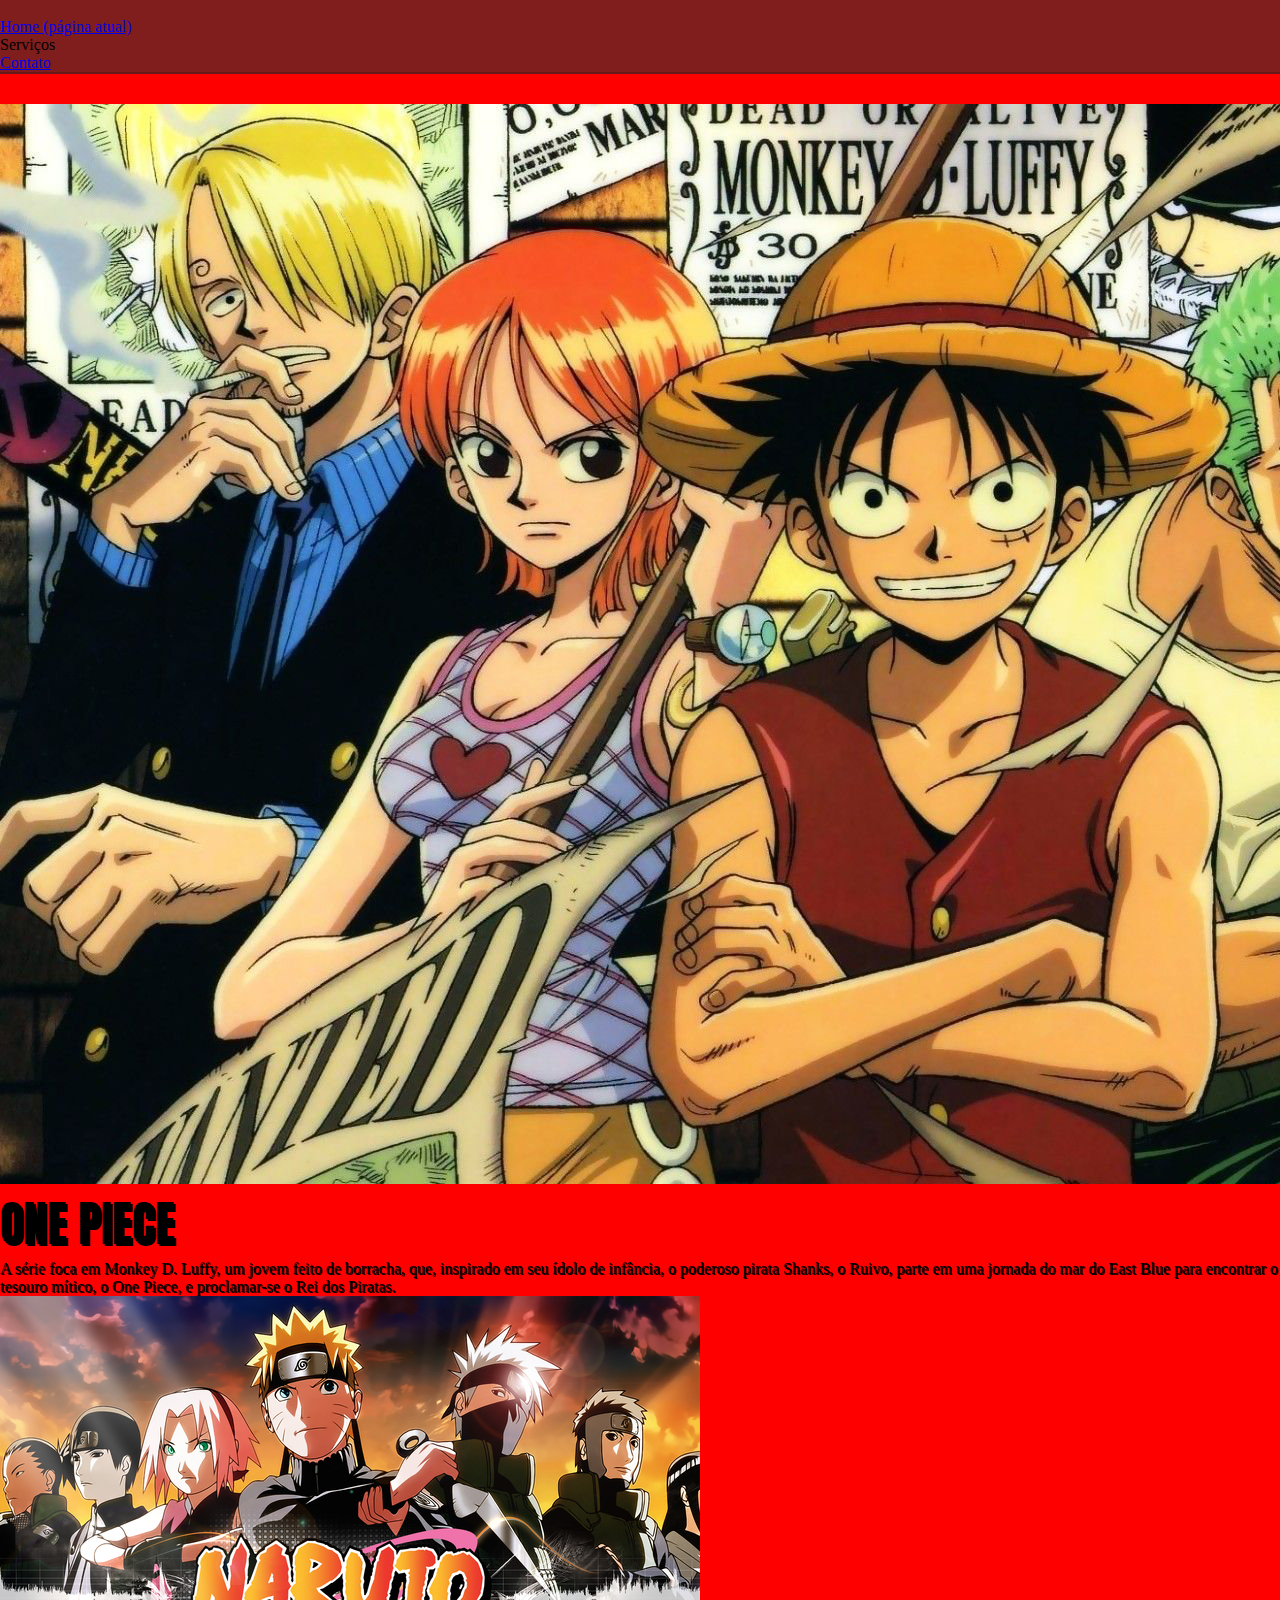
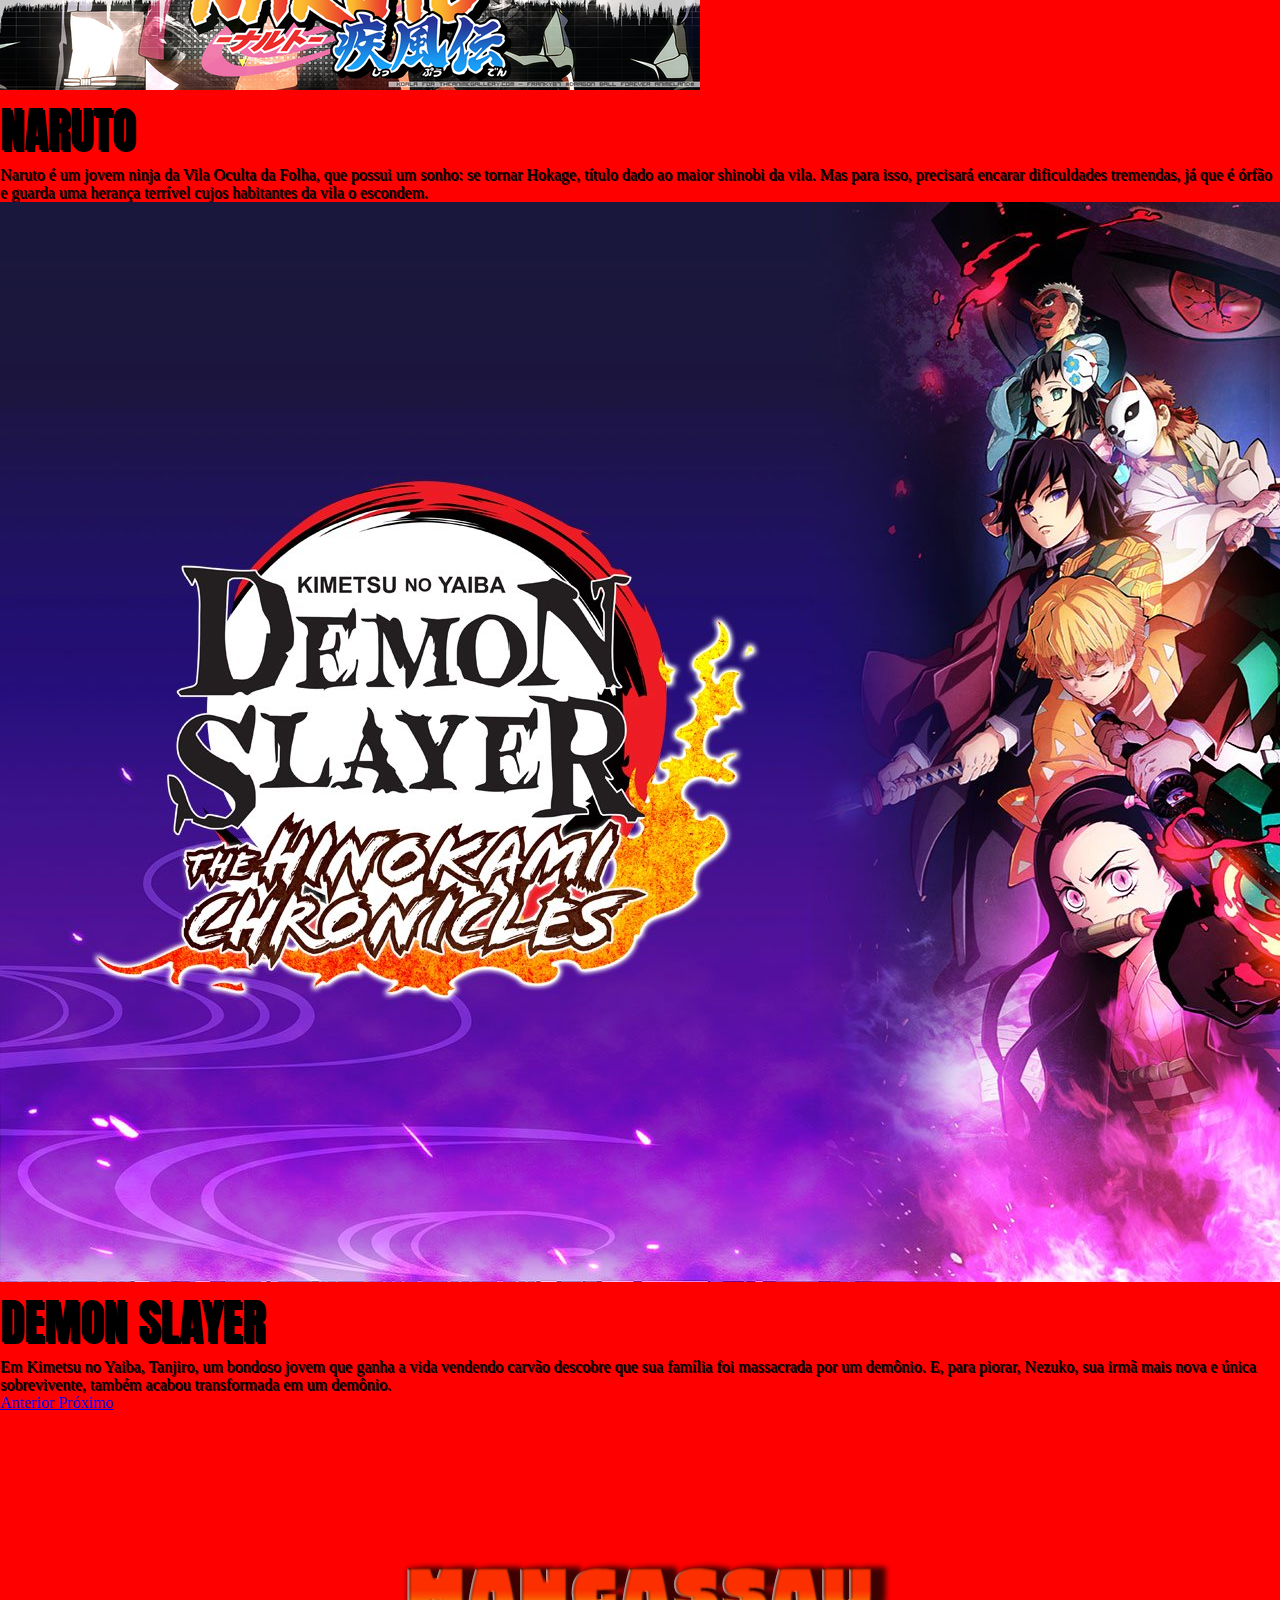
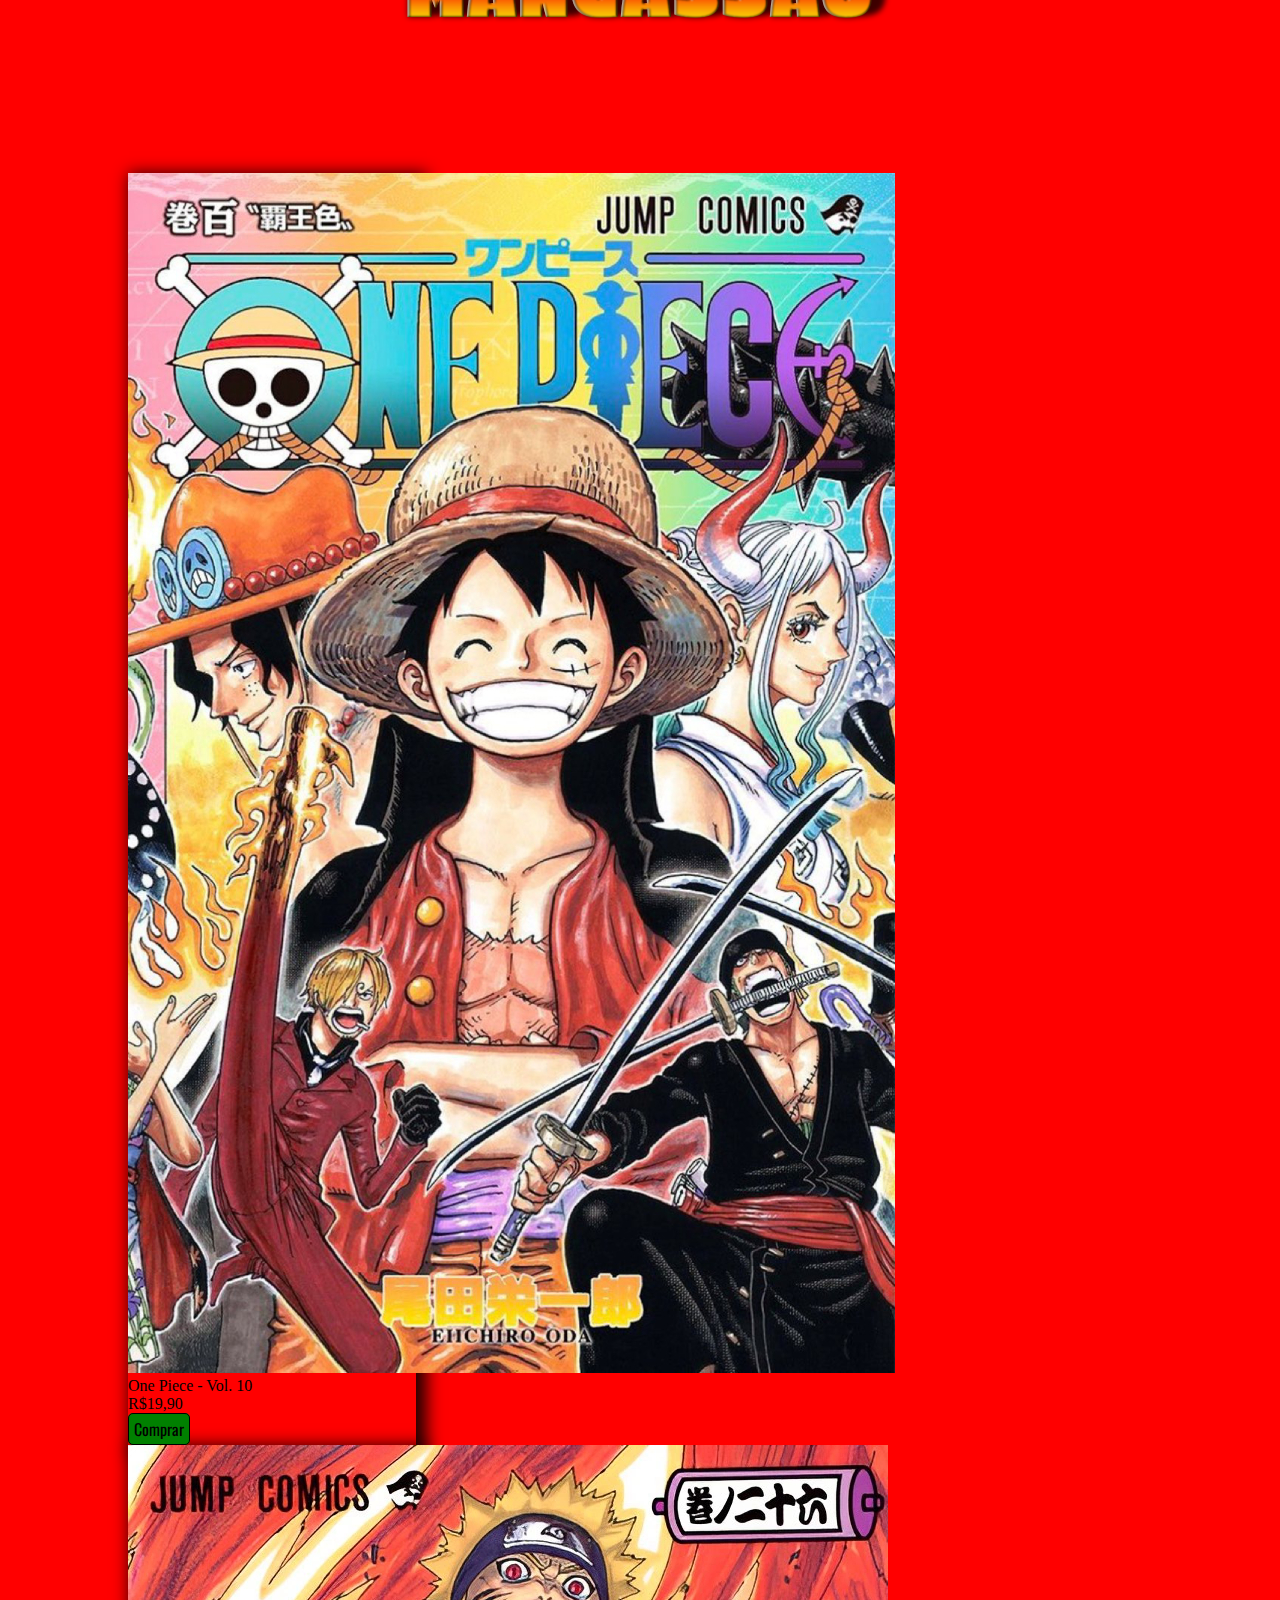
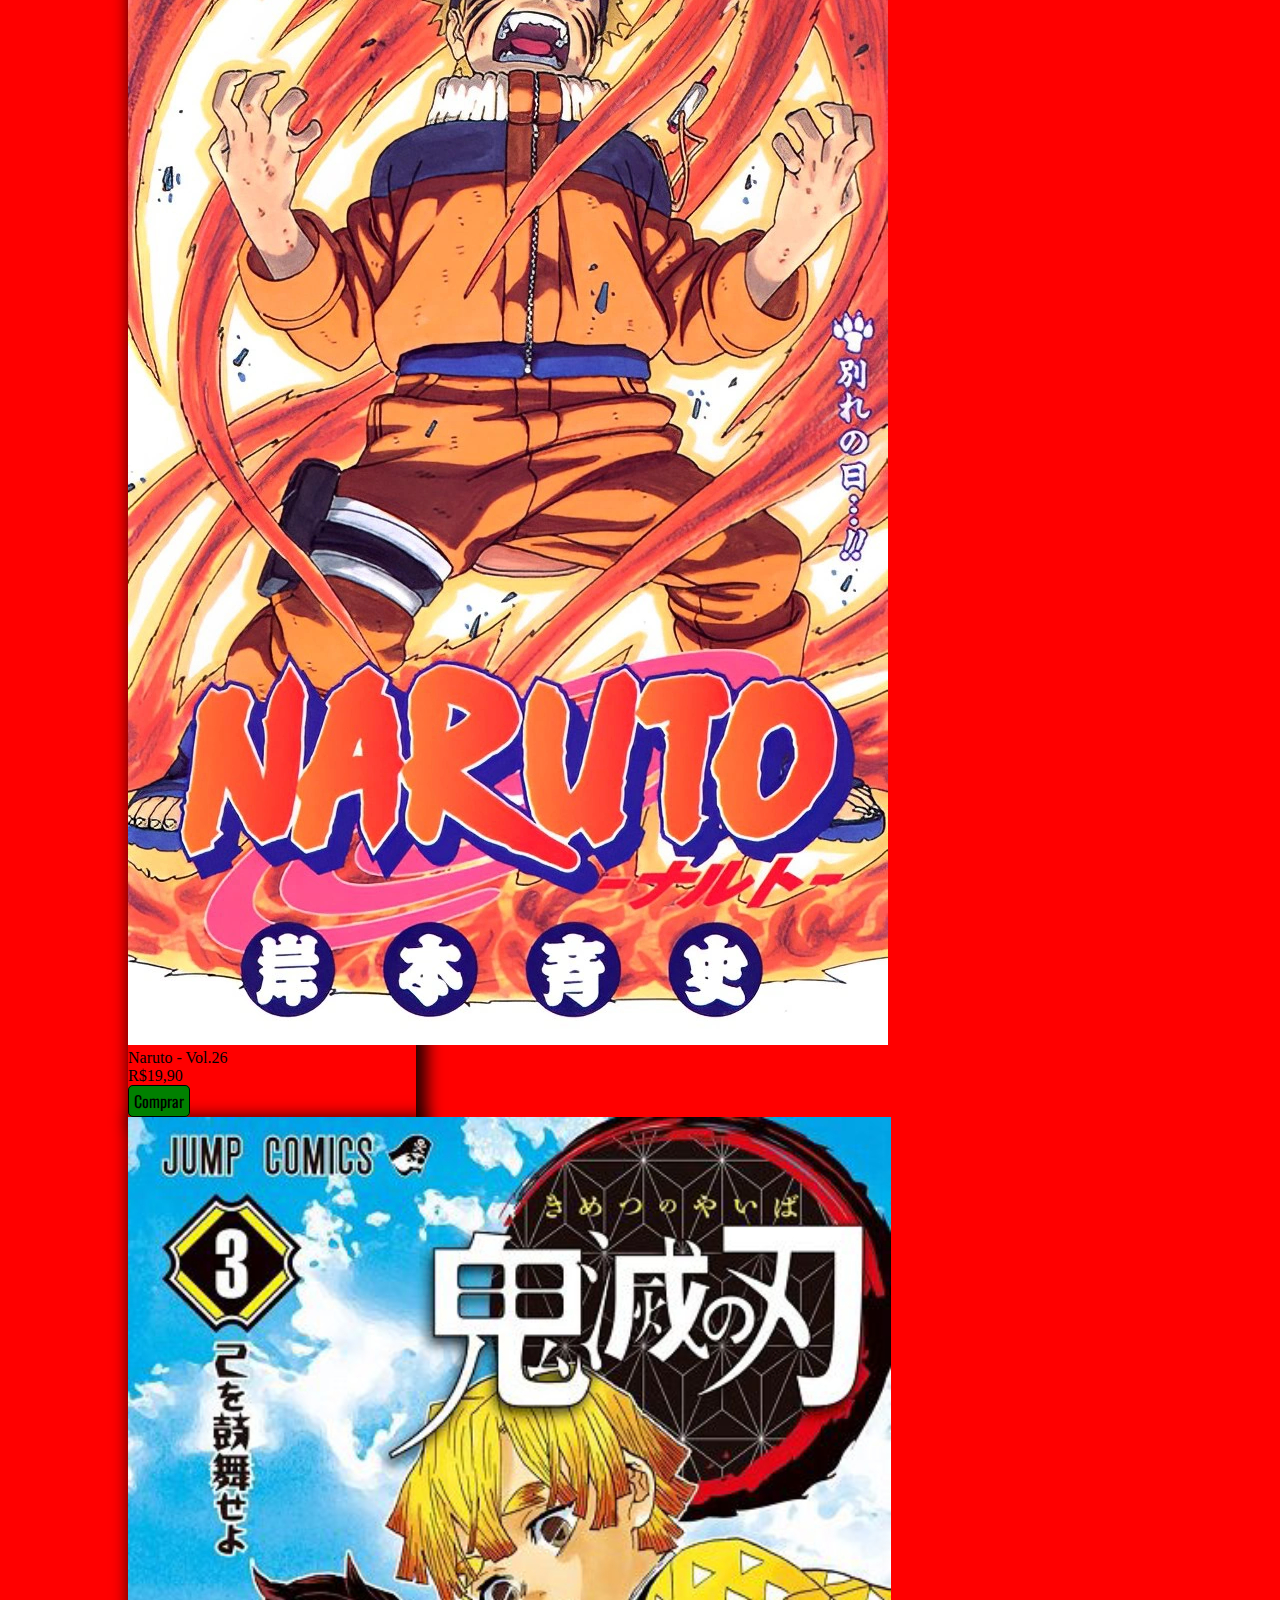
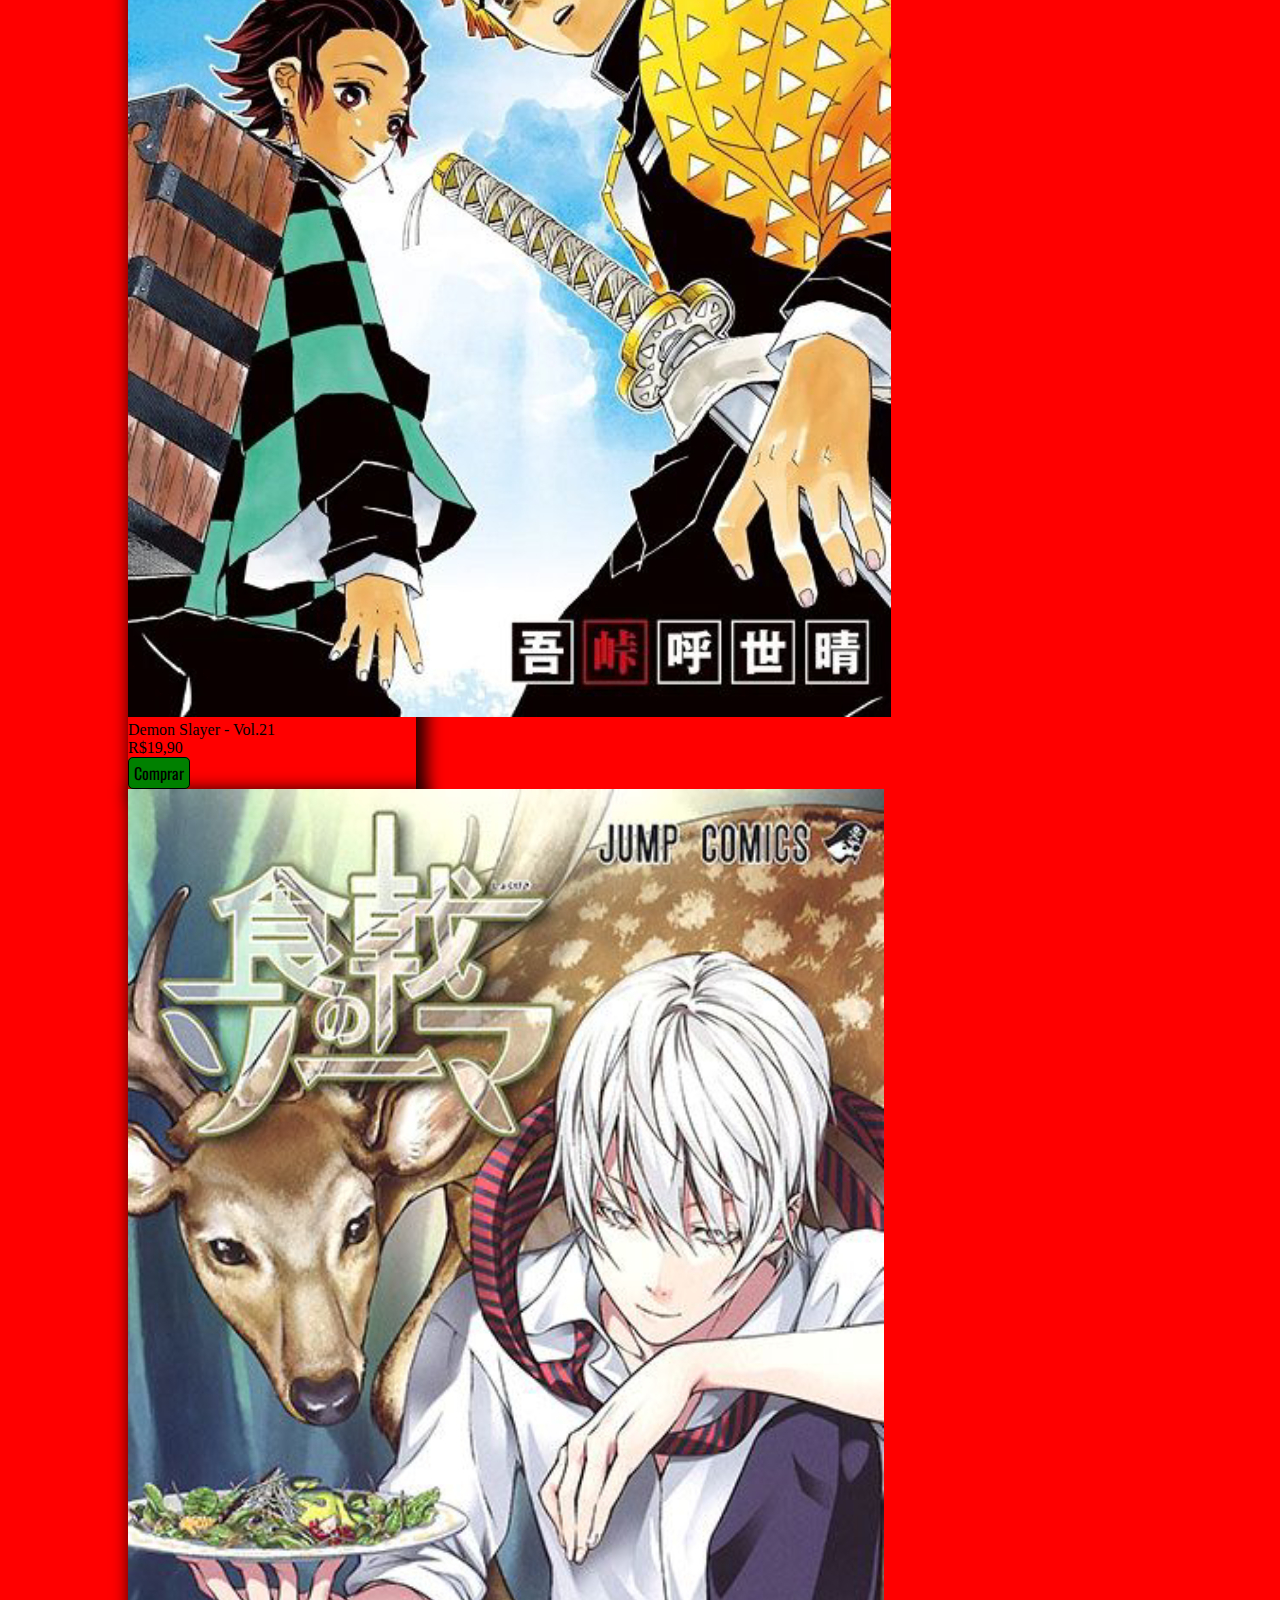
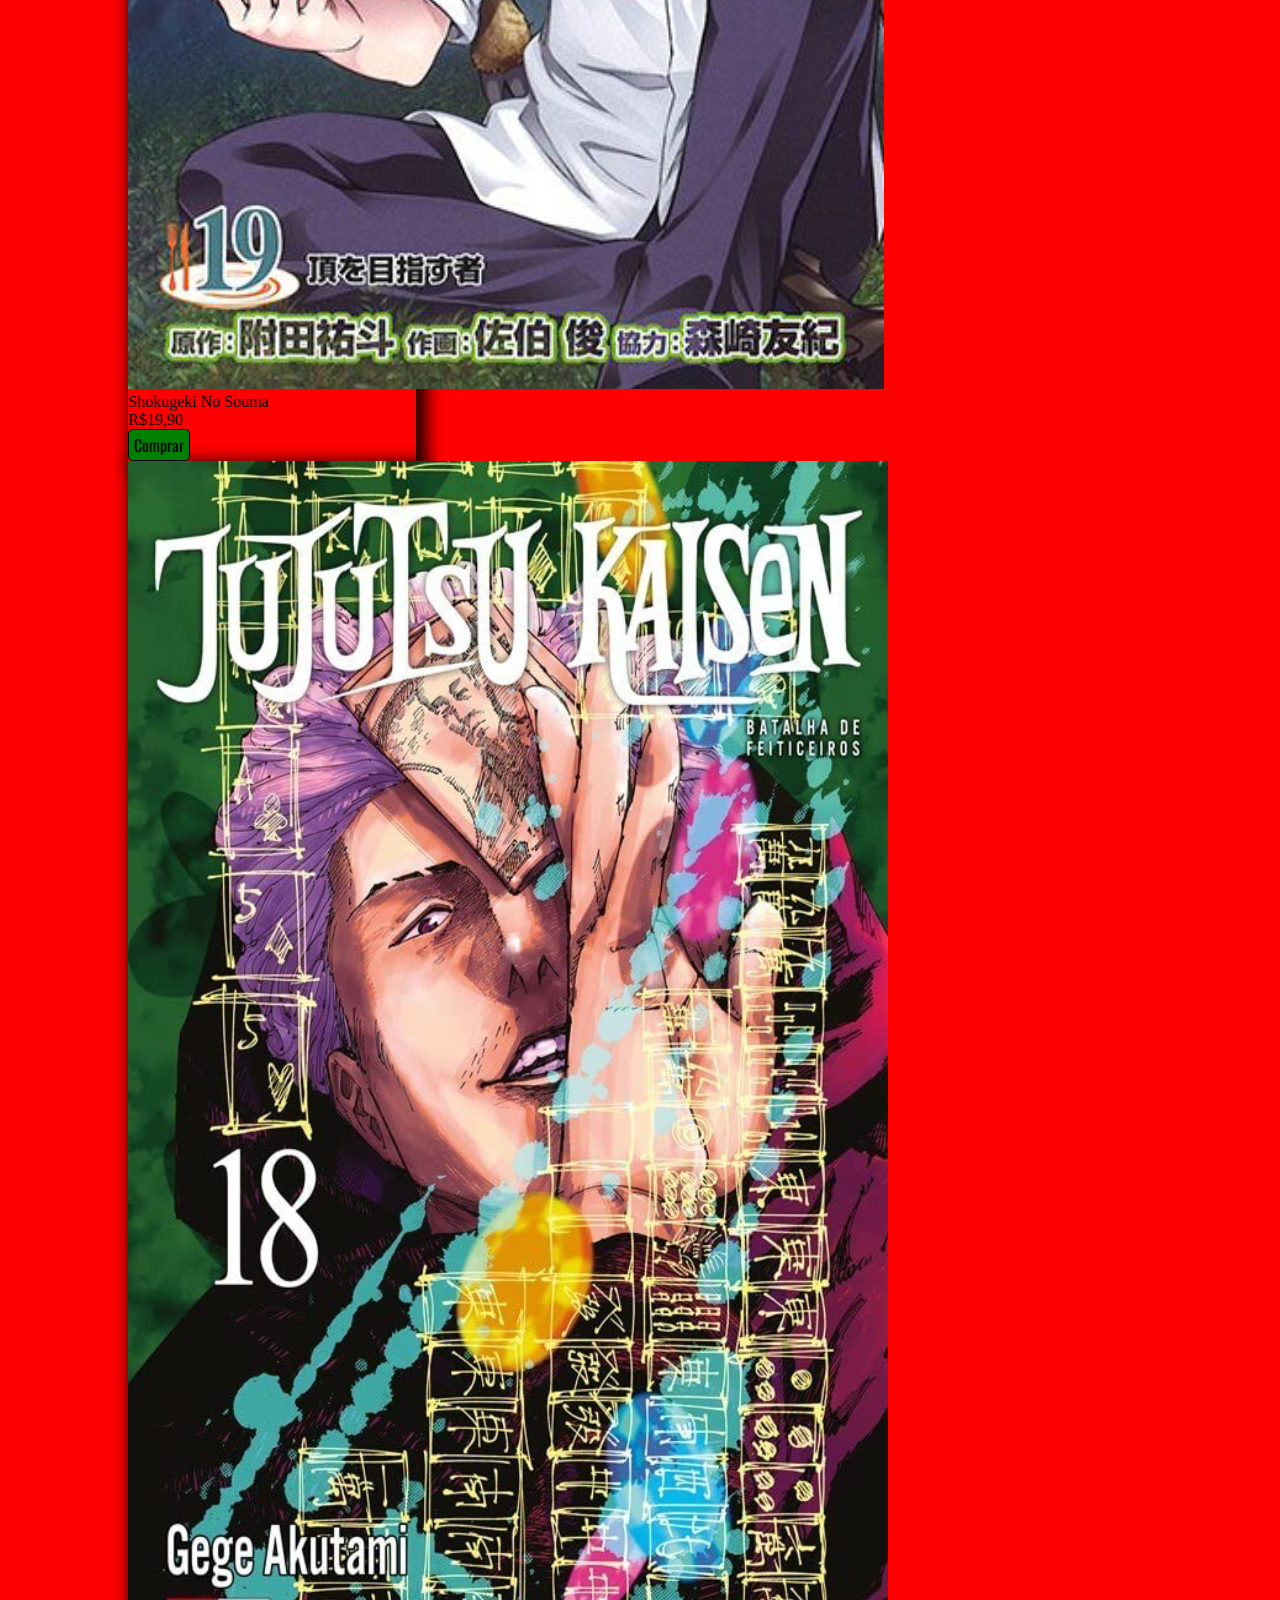
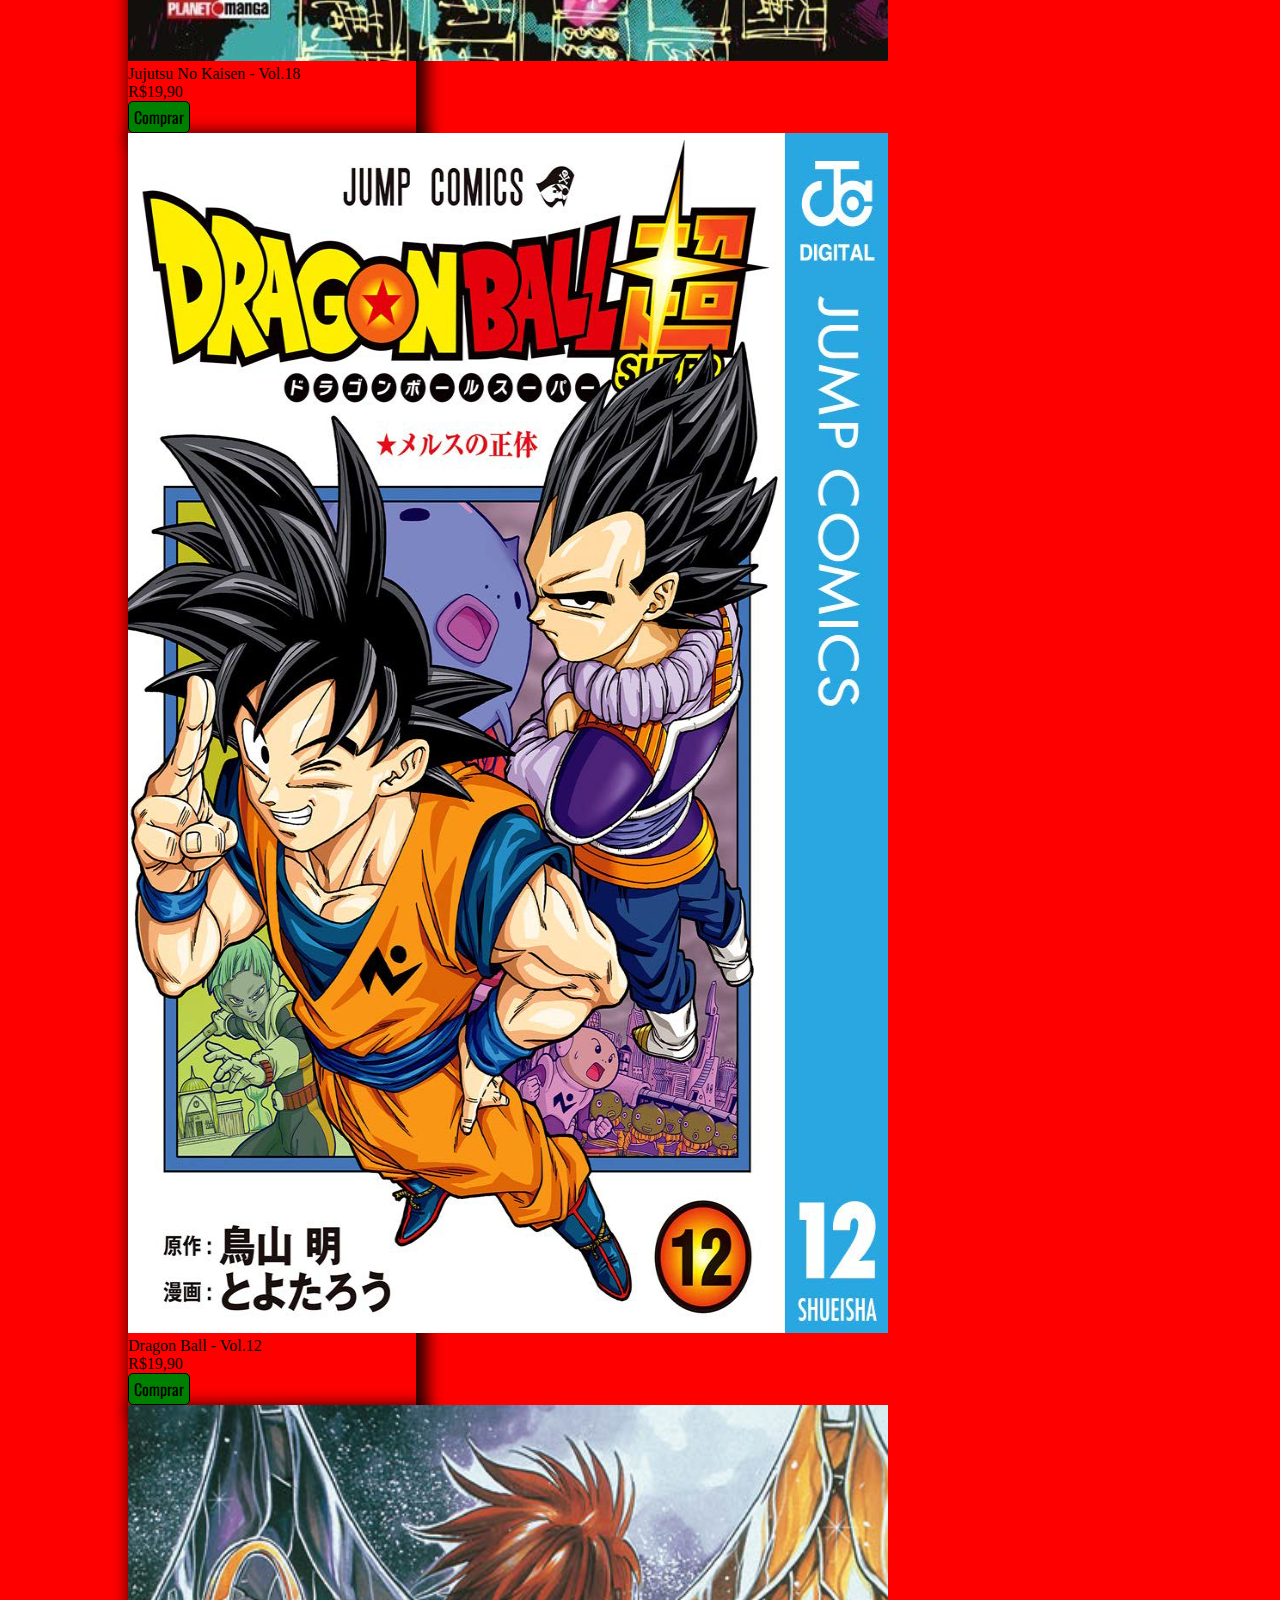
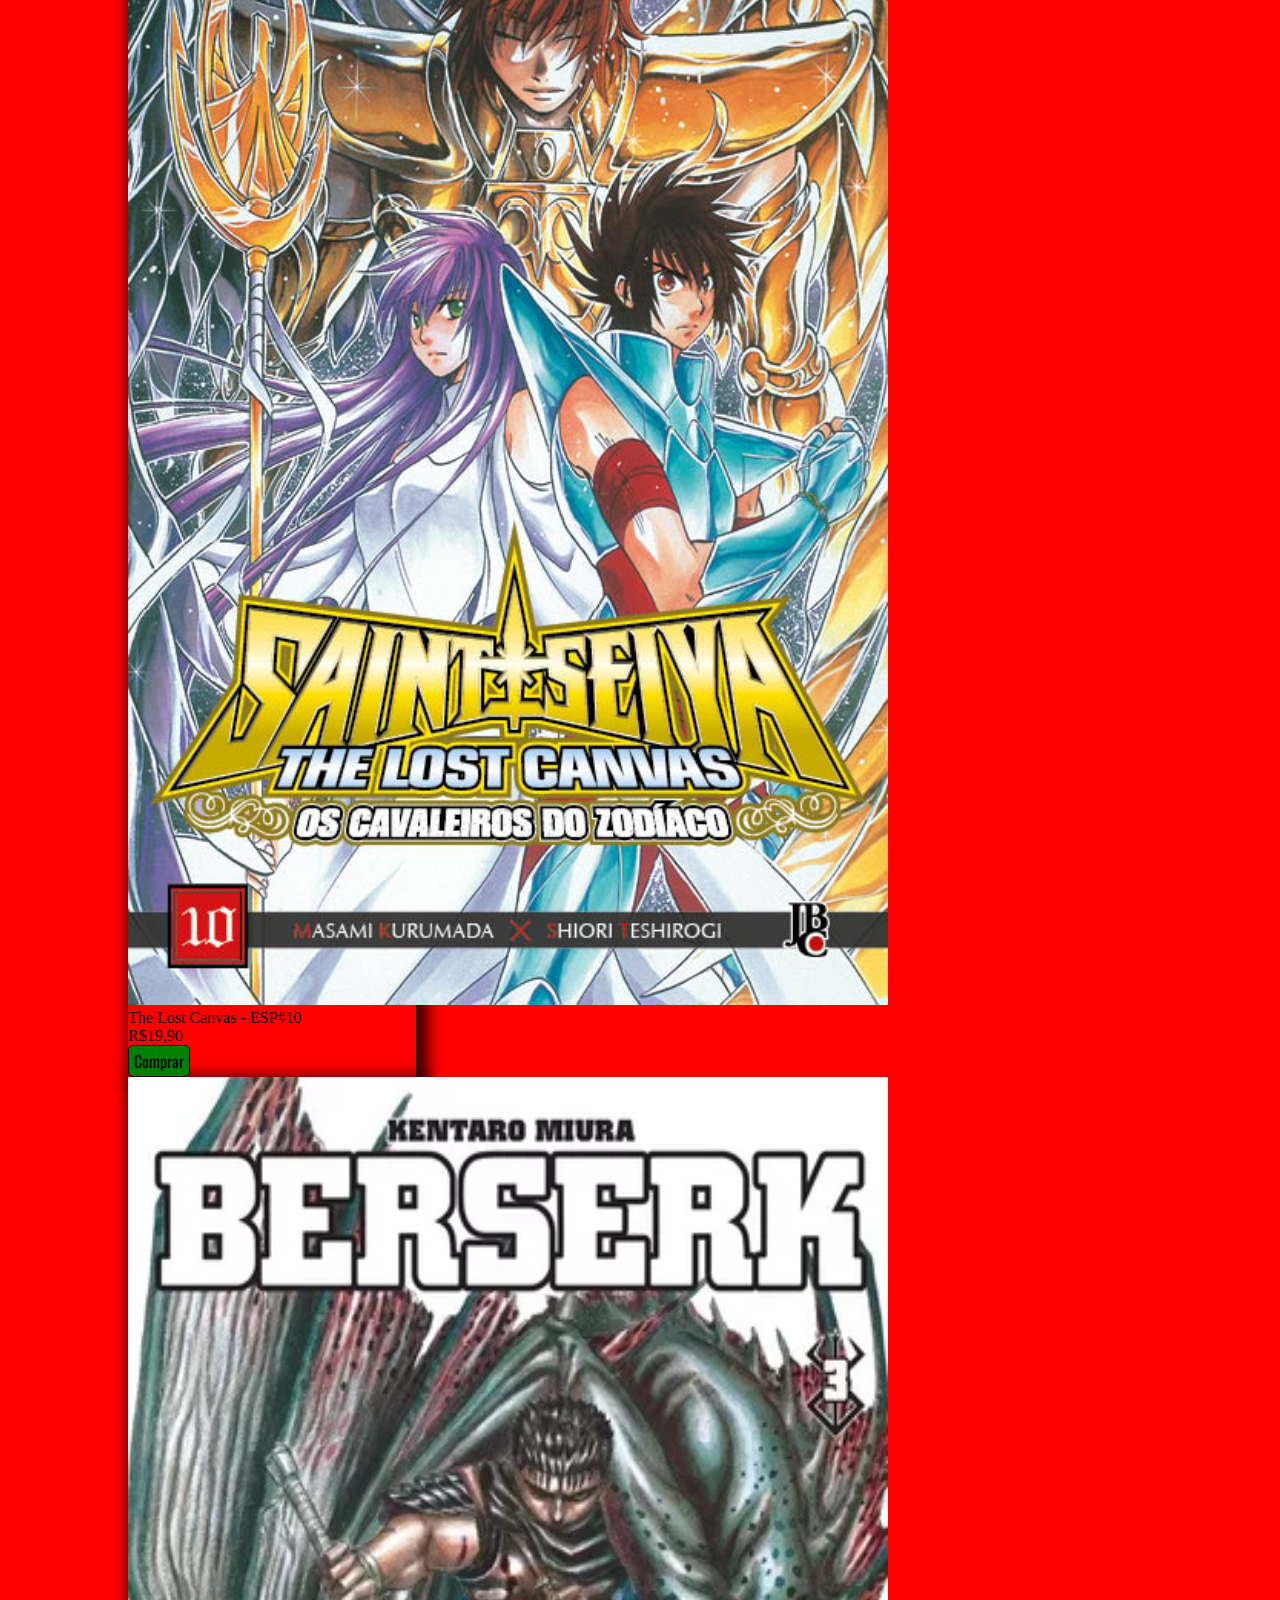
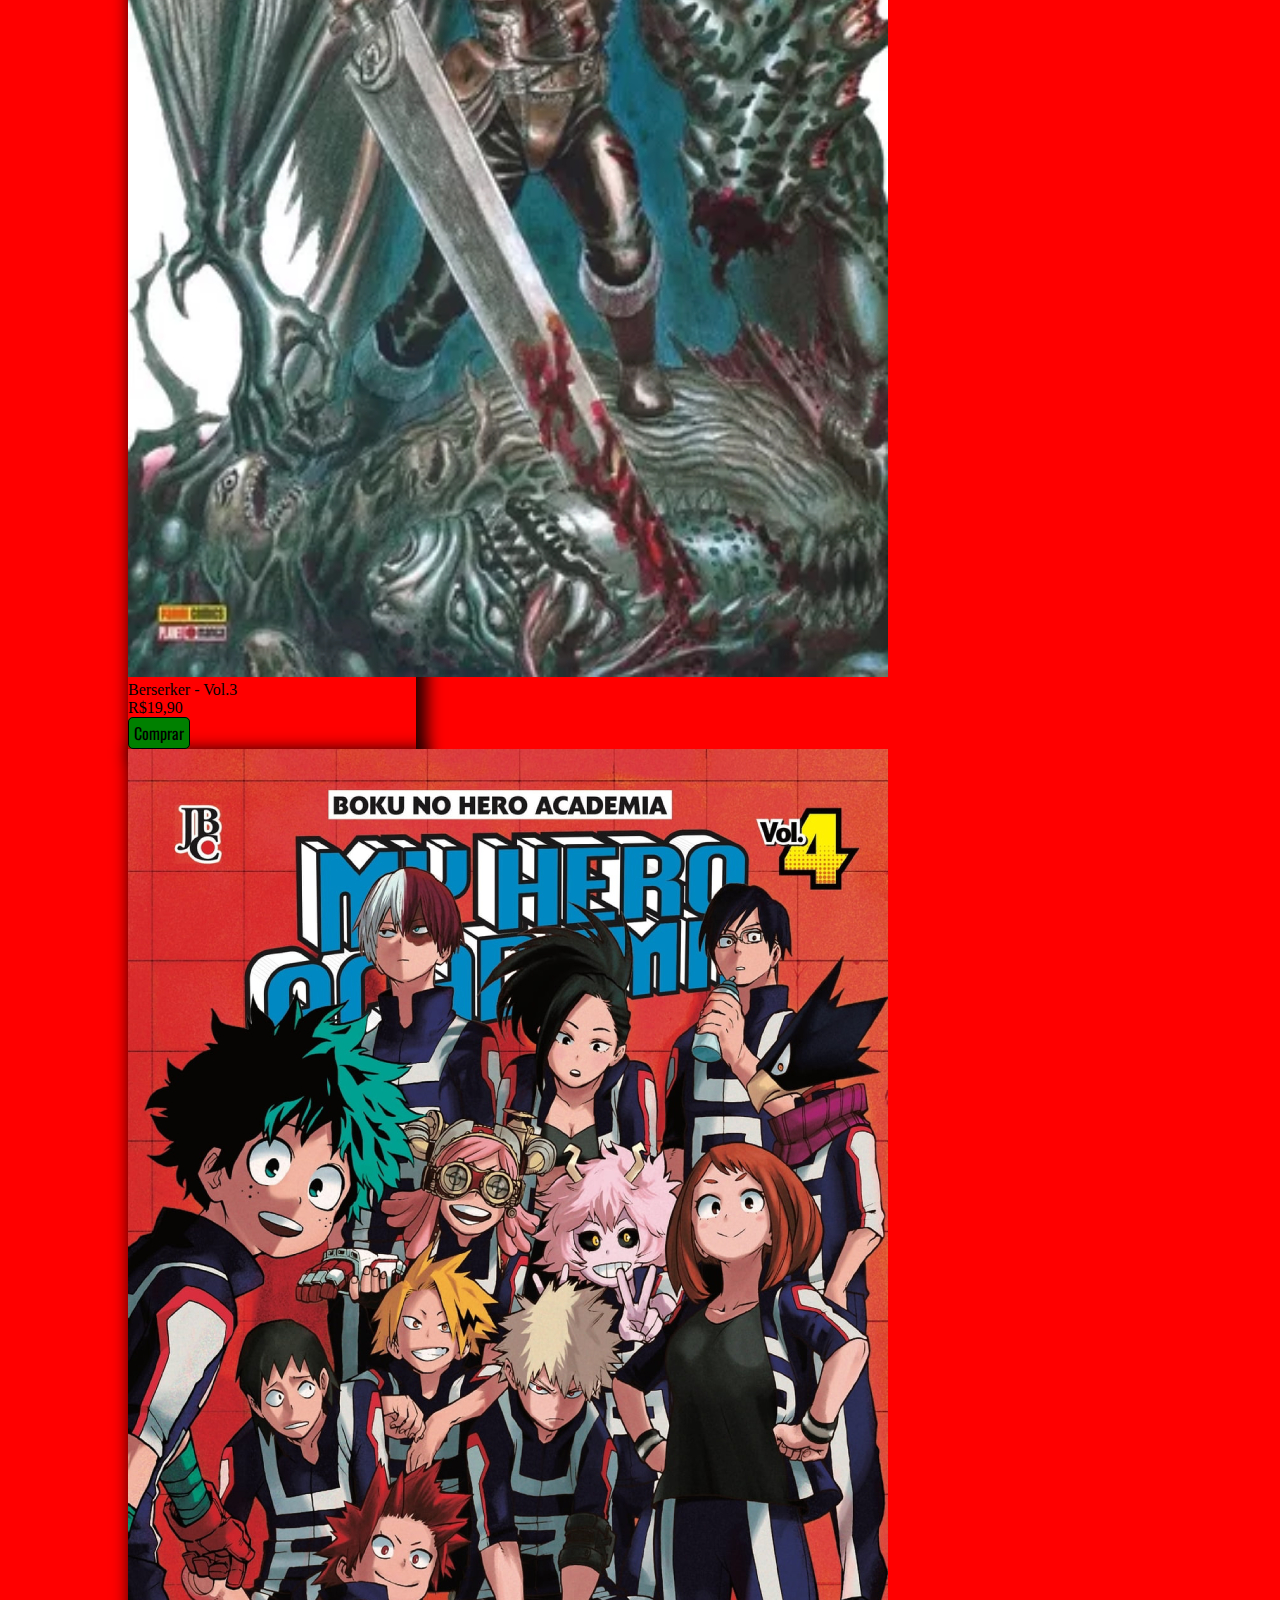
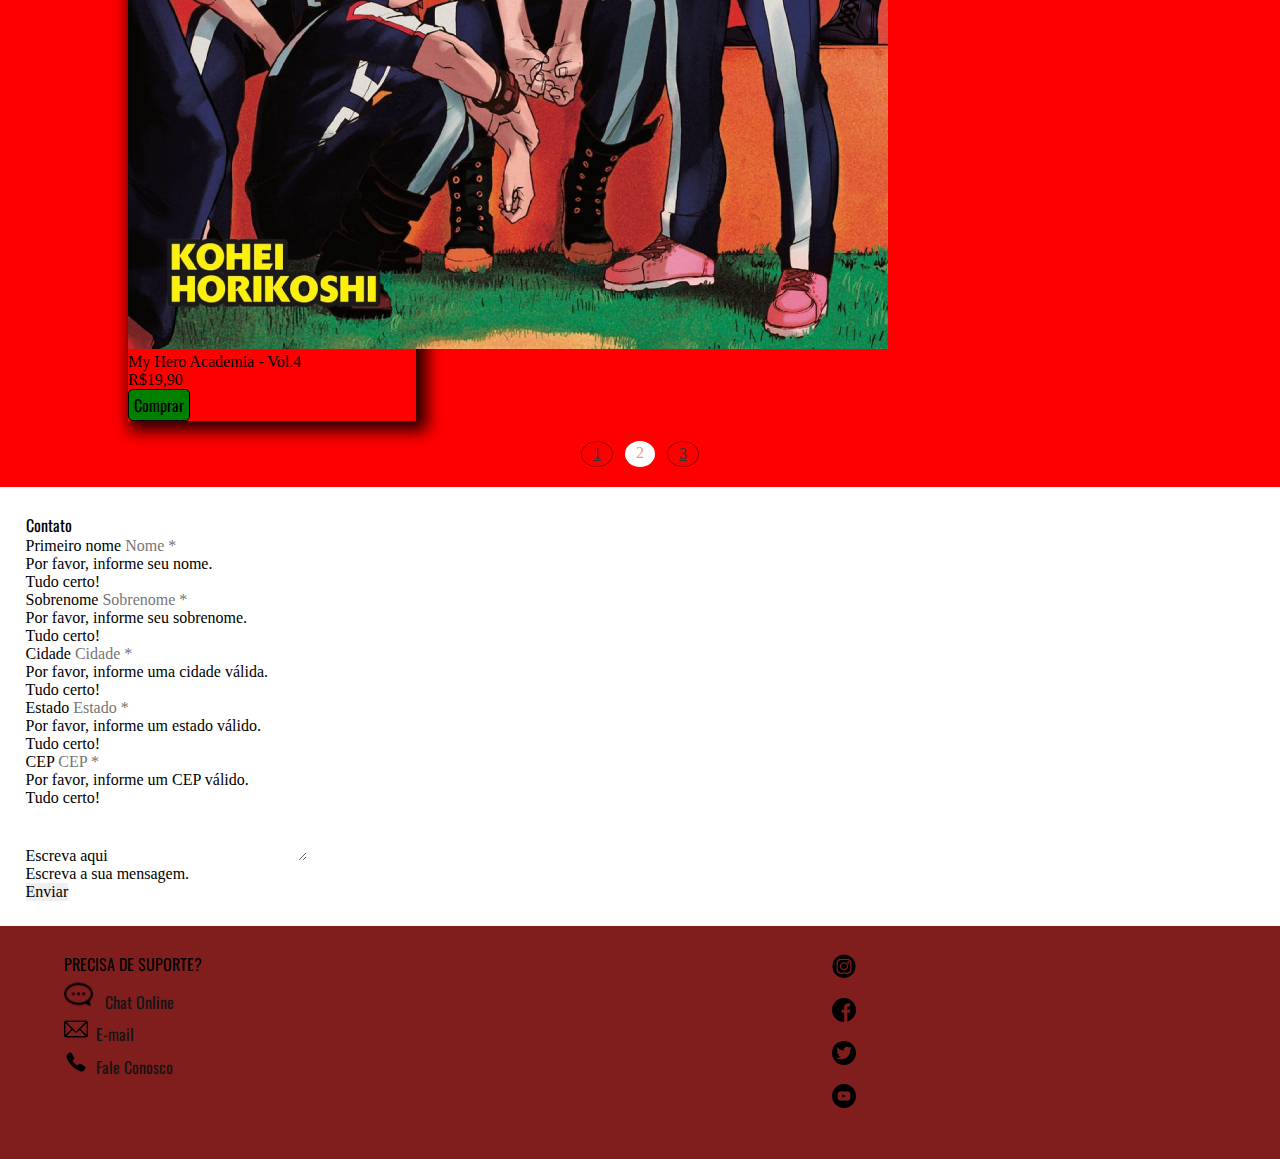
==== pages/page-2.html @ 201f2917 "creation of new pages and organization on the one unique arch" ====
<!DOCTYPE html>
<html lang="pt-br">
<head>
    <meta charset="UTF-8">
    <meta name="viewport" content="width=device-width, initial-scale=1.0">
    <title>Mangassau</title>
    <link rel="stylesheet" href="../css/reset.css">
    <link rel="stylesheet" href="https://stackpath.bootstrapcdn.com/bootstrap/4.1.3/css/bootstrap.min.css" integrity="sha384-MCw98/SFnGE8fJT3GXwEOngsV7Zt27NXFoaoApmYm81iuXoPkFOJwJ8ERdknLPMO" crossorigin="anonymous">
    <link rel="stylesheet" href="../css/style.css">
</head>
<body>
    <header id="principal-menu">
        <nav class="navbar navbar-expand-sm navbar-light color-test">           
            <button class="navbar-toggler" type="button" data-toggle="collapse" data-target="#conteudoNavbarSuportado" aria-controls="conteudoNavbarSuportado" aria-expanded="false" aria-label="Alterna navegação">
              <span class="navbar-toggler-icon"></span>
            </button>
            <div class="collapse navbar-collapse" id="conteudoNavbarSuportado">
              <ul class="navbar-nav mr-auto">
                <li class="nav-item active">
                  <a class="nav-link" href="#">Home <span class="sr-only">(página atual)</span></a>
                </li>
                <li class="nav-item">
                  <span class="nav-link" style="cursor: pointer;">Serviços</span>
                </li>
                <li class="nav-item">
                  <a class="nav-link btn-for-contact" href="#form-contato">Contato</a>
                </li>
              </ul> 
            </div>
          </nav>
    </header>
    <div id="carouselExampleIndicators" class="carousel slide carousel-fade" data-ride="carousel" data-interval="2200">
      <ol class="carousel-indicators">
        <li data-target="#carouselExampleIndicators" data-slide-to="0" class="active"></li>
        <li data-target="#carouselExampleIndicators" data-slide-to="1"></li>
        <li data-target="#carouselExampleIndicators" data-slide-to="2"></li>
      </ol>
      <div class="carousel-inner">
        <div class="carousel-item active">
          <img class="d-block w-100" src="../carousel/one-piece.jpg" alt="Primeiro Slide">
          <div class="carousel-caption d-none d-md-block">
            <h5>ONE PIECE</h5>
            <p>A série foca em Monkey D. Luffy, um jovem feito de borracha, que, inspirado em seu ídolo de infância, o poderoso pirata Shanks, o Ruivo, parte em uma jornada do mar do East Blue para encontrar o tesouro mítico, o One Piece, e proclamar-se o Rei dos Piratas.</p>
          </div>
        </div>
        <div class="carousel-item">
          <img class="d-block w-100" src="../carousel/naruto.jpeg" alt="Segundo Slide">
          <div class="carousel-caption d-none d-md-block">
            <h5>NARUTO</h5>
            <p>Naruto é um jovem ninja da Vila Oculta da Folha, que possui um sonho: se tornar Hokage, título dado ao maior shinobi da vila. Mas para isso, precisará encarar dificuldades tremendas, já que é órfão e guarda uma herança terrível cujos habitantes da vila o escondem.</p>
          </div>
        </div>
        <div class="carousel-item ">
          <img class="d-block w-100" src="../carousel/demon-slayer.jpg" alt="Terceiro Slide">
          <div class="carousel-caption d-none d-md-block">
            <h5>DEMON SLAYER</h5>
            <p>Em Kimetsu no Yaiba, Tanjiro, um bondoso jovem que ganha a vida vendendo carvão descobre que sua família foi massacrada por um demônio. E, para piorar, Nezuko, sua irmã mais nova e única sobrevivente, também acabou transformada em um demônio.</p>
          </div>
        </div>
      </div>
      <a class="carousel-control-prev" href="#carouselExampleIndicators" role="button" data-slide="prev">
        <span class="carousel-control-prev-icon" aria-hidden="true"></span>
        <span class="sr-only">Anterior</span>
      </a>
      <a class="carousel-control-next" href="#carouselExampleIndicators" role="button" data-slide="next">
        <span class="carousel-control-next-icon" aria-hidden="true"></span>
        <span class="sr-only">Próximo</span>
      </a>
    </div>
    <div class="title-mangassau">
      <img src="../title/mangassau.png" alt="título do site">
    </div>
    <div class="container mt-0">
      <div class="row">
          <div class="col-md-4 mb-4 d-flex justify-content-center align-items-center">
              <div class="card" style="width: 18rem;">
                  <img src="../cards/one-piece-vol-100.jpg" class="card-img-top" alt="Imagem do Card 1">
                  <div class="card-body">
                      <h5 class="card-title">One Piece - Vol. 10</h5>
                      <p class="card-text">R$19,90</p>
                      <span class="buy">Comprar</span>
                  </div>
              </div>
          </div>
          <div class="col-md-4 mb-4 d-flex justify-content-center align-items-center">
              <div class="card" style="width: 18rem;">
                  <img src="../cards/naruto-vol-26.jpg" class="card-img-top" alt="Imagem do Card 2">
                  <div class="card-body">
                      <h5 class="card-title">Naruto - Vol.26</h5>
                      <p class="card-text">R$19,90</p>
                      <span class="buy">Comprar</span>
                  </div>
              </div>
          </div>
          <div class="col-md-4 mb-4 d-flex justify-content-center align-items-center">
              <div class="card" style="width: 18rem;">
                  <img src="../cards/demon-slayer-vol-21.jpg" class="card-img-top" alt="Imagem do Card 3">
                  <div class="card-body">
                      <h5 class="card-title">Demon Slayer - Vol.21</h5>
                      <p class="card-text">R$19,90</p>
                      <span class="buy">Comprar</span>
                  </div>
              </div>
          </div>
          <div class="col-md-4 mb-4 d-flex justify-content-center align-items-center">
            <div class="card" style="width: 18rem;">
                <img src="../cards/shokugeki-no-souma-vol-19.jpg" class="card-img-top" alt="Imagem do Card 3">
                <div class="card-body">
                    <h5 class="card-title">Shokugeki No Souma</h5>
                    <p class="card-text">R$19,90</p>
                    <span class="buy">Comprar</span>
                </div>
            </div>
          </div>
          <div class="col-md-4 mb-4 d-flex justify-content-center align-items-center">
            <div class="card" style="width: 18rem;">
                <img src="../cards/jujutsu-18.jpg" class="card-img-top" alt="Imagem do Card 3">
                <div class="card-body">
                    <h5 class="card-title">Jujutsu No Kaisen - Vol.18</h5>
                    <p class="card-text">R$19,90</p>
                    <span class="buy">Comprar</span>
                </div>
            </div>
          </div>
          <div class="col-md-4 mb-4 d-flex justify-content-center align-items-center" >
            <div class="card" style="width: 18rem;">
                <img src="../cards/dragon-ball-vol-12.jpg" class="card-img-top" alt="Imagem do Card 3">
                <div class="card-body">
                    <h5 class="card-title">Dragon Ball - Vol.12</h5>
                    <p class="card-text">R$19,90</p>
                    <span class="buy">Comprar</span>
                </div>
            </div>
          </div>
          <div class="col-md-4 mb-4 d-flex justify-content-center align-items-center">
            <div class="card" style="width: 18rem;">
                <img src="../cards/cdz-the-lost-canvas-esp-10.jpg" class="card-img-top" alt="Imagem do Card 3">
                <div class="card-body">
                    <h5 class="card-title">The Lost Canvas - ESP#10</h5>
                    <p class="card-text">R$19,90</p>
                    <span class="buy">Comprar</span>
                </div>
            </div>
          </div>
          <div class="col-md-4 mb-4 d-flex justify-content-center align-items-center">
            <div class="card" style="width: 18rem;">
                <img src="../cards/berserker-vol-3.jpg" class="card-img-top" alt="Imagem do Card 3">
                <div class="card-body">
                    <h5 class="card-title">Berserker - Vol.3</h5>
                    <p class="card-text">R$19,90</p>
                    <span class="buy">Comprar</span>
                </div>
            </div>
          </div>
          <div class="col-md-4 mb-4 d-flex justify-content-center align-items-center">
            <div class="card" style="width: 18rem;">
                <img src="../cards/my-hero-academia-vol-4.jpg" class="card-img-top" alt="Imagem do Card 3">
                <div class="card-body">
                    <h5 class="card-title">My Hero Academia - Vol.4</h5>
                    <p class="card-text">R$19,90</p>
                    <span class="buy">Comprar</span>
                </div>
            </div>
          </div>
      </div>
  </div>
    <div class="select-page">
        <a class="not-selected" href="../index.html">1</a>
        <a id="selected" href="page-2.html">2</a>
        <a class="not-selected" href="page-3.html">3</a>
    </div>
    <div id="form-contato">
        <h1>Contato</h1>
        <form class="needs-validation" novalidate>
            <div class="form-row">
              <div class="col-md-5 mb-3">
                <label for="validationCustom01">Primeiro nome</label>
                <input type="text" class="form-control" id="validationCustom01" placeholder="Nome *" required>
                <div class="invalid-feedback">
                  Por favor, informe seu nome.
                </div>
                <div class="valid-feedback">
                  Tudo certo!
                </div>
              </div>
              <div class="col-md-5 mb-3">
                <label for="validationCustom02">Sobrenome</label>
                <input type="text" class="form-control" id="validationCustom02" placeholder="Sobrenome *" required>
                <div class="invalid-feedback">
                  Por favor, informe seu sobrenome.
                </div>
                <div class="valid-feedback">
                  Tudo certo!
                </div>
              </div>
            </div>
            <div class="form-row">
              <div class="col-md-6 mb-3">
                <label for="validationCustom03">Cidade</label>
                <input type="text" class="form-control" id="validationCustom03" placeholder="Cidade *" required>
                <div class="invalid-feedback">
                  Por favor, informe uma cidade válida.
                </div>
                <div class="valid-feedback">
                  Tudo certo!
                </div>
              </div>
              <div class="col-md-3 mb-3">
                <label for="validationCustom04">Estado</label>
                <input type="text" class="form-control" id="validationCustom04" placeholder="Estado *" required>
                <div class="invalid-feedback">
                  Por favor, informe um estado válido.
                </div>
                <div class="valid-feedback">
                  Tudo certo!
                </div>
              </div>
              <div class="col-md-3 mb-3">
                <label for="validationCustom05">CEP</label>
                <input type="number" class="form-control" id="validationCustom05" placeholder="CEP *" required>
                <div class="invalid-feedback">
                  Por favor, informe um CEP válido.
                </div>
                <div class="valid-feedback">
                  Tudo certo!
                </div>
              </div>
            </div>
            <div class="form-group">
              <label for="exampleFormControlTextarea1">Escreva aqui</label>
              <textarea class="form-control" id="exampleFormControlTextarea1" rows="3" required></textarea>
              <div class="invalid-feedback">
                Escreva a sua mensagem.
              </div>
            </div>
            <button class="btn btn-primary" type="submit">Enviar</button>
          </form>
    </div>
    <footer>
      <div id="main-footer">
        <ul>
          <span>PRECISA DE SUPORTE?</span>
          <li><span><img style="width: 29px;" src="../icons/chat.png" alt="chat"> Chat Online</span></li>
          <li><span><img src="../icons/e-mail.png" alt="e-mail">E-mail</span></li>
          <li><span><img src="../icons/telefone.png" alt="telefone">Fale Conosco</span></li>
        </ul>
        <ul id="network">
          <li><img src="../network/instagram.png" alt="instagram"></li>
          <li><img src="../network/facebook.png" alt="facebook"></li>
          <li><img src="../network/twitter.png" alt="twitter"></li>
          <li><img src="../network/youtube.png" alt="youtube"></li>
        </ul>
      </div>
      <div>
        <a href="#" class="btn-for-top"></a>
      </div>
    </footer>
    
<script src="../script.js"></script>
<script src="https://code.jquery.com/jquery-3.3.1.slim.min.js" integrity="sha384-q8i/X+965DzO0rT7abK41JStQIAqVgRVzpbzo5smXKp4YfRvH+8abtTE1Pi6jizo" crossorigin="anonymous"></script>
<script src="https://cdnjs.cloudflare.com/ajax/libs/popper.js/1.14.3/umd/popper.min.js" integrity="sha384-ZMP7rVo3mIykV+2+9J3UJ46jBk0WLaUAdn689aCwoqbBJiSnjAK/l8WvCWPIPm49" crossorigin="anonymous"></script>
<script src="https://stackpath.bootstrapcdn.com/bootstrap/4.1.3/js/bootstrap.min.js" integrity="sha384-ChfqqxuZUCnJSK3+MXmPNIyE6ZbWh2IMqE241rYiqJxyMiZ6OW/JmZQ5stwEULTy" crossorigin="anonymous"></script>
</body>
</html>
---- css/style.css ----
@import url('https://fonts.googleapis.com/css2?family=Oswald:wght@500&family=Public+Sans:wght@100&family=Ruda:wght@700&display=swap');

@import url('https://fonts.googleapis.com/css2?family=Anton&display=swap');

body {
    background-color: red;
    margin-top: 50px;
    cursor: default;
}

html {
    scroll-behavior: smooth;
}

h1 {
    font-family: 'Oswald', sans-serif;
}

footer {
    background-color: rgb(128, 30, 30);
    width: 100%;
    padding: 2% 5% 0 5%;
    min-height: 23vh;
}

.carousel-item h5{
    font-family: 'Anton', sans-serif;
    font-size: 3em;
    text-shadow: black 2px 2px;
}

.carousel-item p {
    text-shadow: black 1px 1px;
}

#principal-menu {
    top: 0;
    position: fixed;
    background-color: rgb(128, 30, 30);
    border-bottom: 2px solid rgba(0, 0, 0, 0.185);
    width: 100%;
    z-index: 20;
}

#form-contato {
    background-color: white;
    width: 100%;
    margin: 0;
    padding: 2%;
}

#main-footer {
    display: grid;
    grid-template-columns: 30% 20%;
    gap: 30%;
}

#main-footer ul {
    list-style: none;
    margin-bottom: 0;
}

#main-footer ul li{
    padding-top: 1%;
    font-size: clamp(0.5em, 1em, 2em);
}


#main-footer span {
    color: black;
    font-family: 'Oswald', sans-serif
}

#main-footer ul li span {
    cursor: pointer;
    color: rgb(19, 19, 19);
}

#main-footer ul li img {
    padding-right: 2%;
    cursor: pointer;
}

#network li {
    padding-bottom: 5%;
}

.btn-for-top {
    display: flex;
    justify-content: center;
    align-items: center;
    position: fixed;
    bottom: 10px;
    right: 20px;
    width: 50px;
    height: 50px;
    background-color: #110d0d;
    box-shadow: 0px 0px 5px 1px #535353bd;
    border-radius: 25px;
    text-decoration: none;
    z-index: 20;
    visibility: hidden;
}

.btn-for-top::after {
    content: "↑";
    font-size: 30px;
    font-weight: bold;
    color: rgb(128, 30, 30);
    transition: margin-top 250ms;
}

.btn-for-top:hover::after {
    margin-top:-8px;
}

.btn-for-top:hover {
    text-decoration: none;
}

.btn-for-top.visible {
    visibility: visible;
}

.title-mangassau {
    display: flex;
    justify-content: center;
}

.carousel {
    border-bottom: 1px solid rgba(255, 0, 0, 0.479);
}

.cards-organization {
    display: flex;
    margin: auto;
    justify-content: center;
}

.buy {
    background-color: green;
    line-height: 2em;
    border: 1px solid rgb(0, 0, 0);
    border-radius: 5px;
    padding: 3px 5px 3px 5px;
    cursor: pointer;
    font-family: 'Oswald', sans-serif;
    -moz-user-select: -moz-none;
    -webkit-user-select: none;
    -ms-user-select: none;
    user-select: none;
    transition: all 0.4s ease;
}

.buy:hover {
    color: rgb(204, 255, 207);
    background-color: rgb(17, 196, 17);
}

.select-page {
    display: flex;
    justify-content: center;
    margin: 20px 0;
}

.select-page .not-selected {
    margin: 0 6px 0 6px;
    color: rgb(51, 51, 51);
    border: 1px solid rgba(0, 0, 0, 0.418);
    padding: 3px 11px;
    border-radius: 50%;
    cursor: pointer;
    transition: all 0.5s ease-in-out;
}

.select-page .not-selected:hover {
    background-color: white;
    color: rgba(255, 0, 0, 0.479);
    border: none;
    text-decoration: none;
}

.card {
    box-shadow: 6px 5px 15px 5px #000000d6;
    transition: all 1s ease-in-out;
    margin: 0 10% 0 10%;
}

.card:hover {
    transform: scale(1.1);
    z-index: 2;
    cursor: pointer;
    box-shadow: none;
}

#selected {
    margin: 0 6px 0 6px;
    padding: 3px 11px;
    border-radius: 50%;
    cursor: pointer;
    background-color: #ffffff;
    color: rgba(255, 0, 0, 0.479);
    text-decoration: none;
}

input[type=number]::-webkit-inner-spin-button { 
    -webkit-appearance: none;
    
}

@media screen and (max-width:700px){
    .title-mangassau img {
        width: 300px;
    }
}
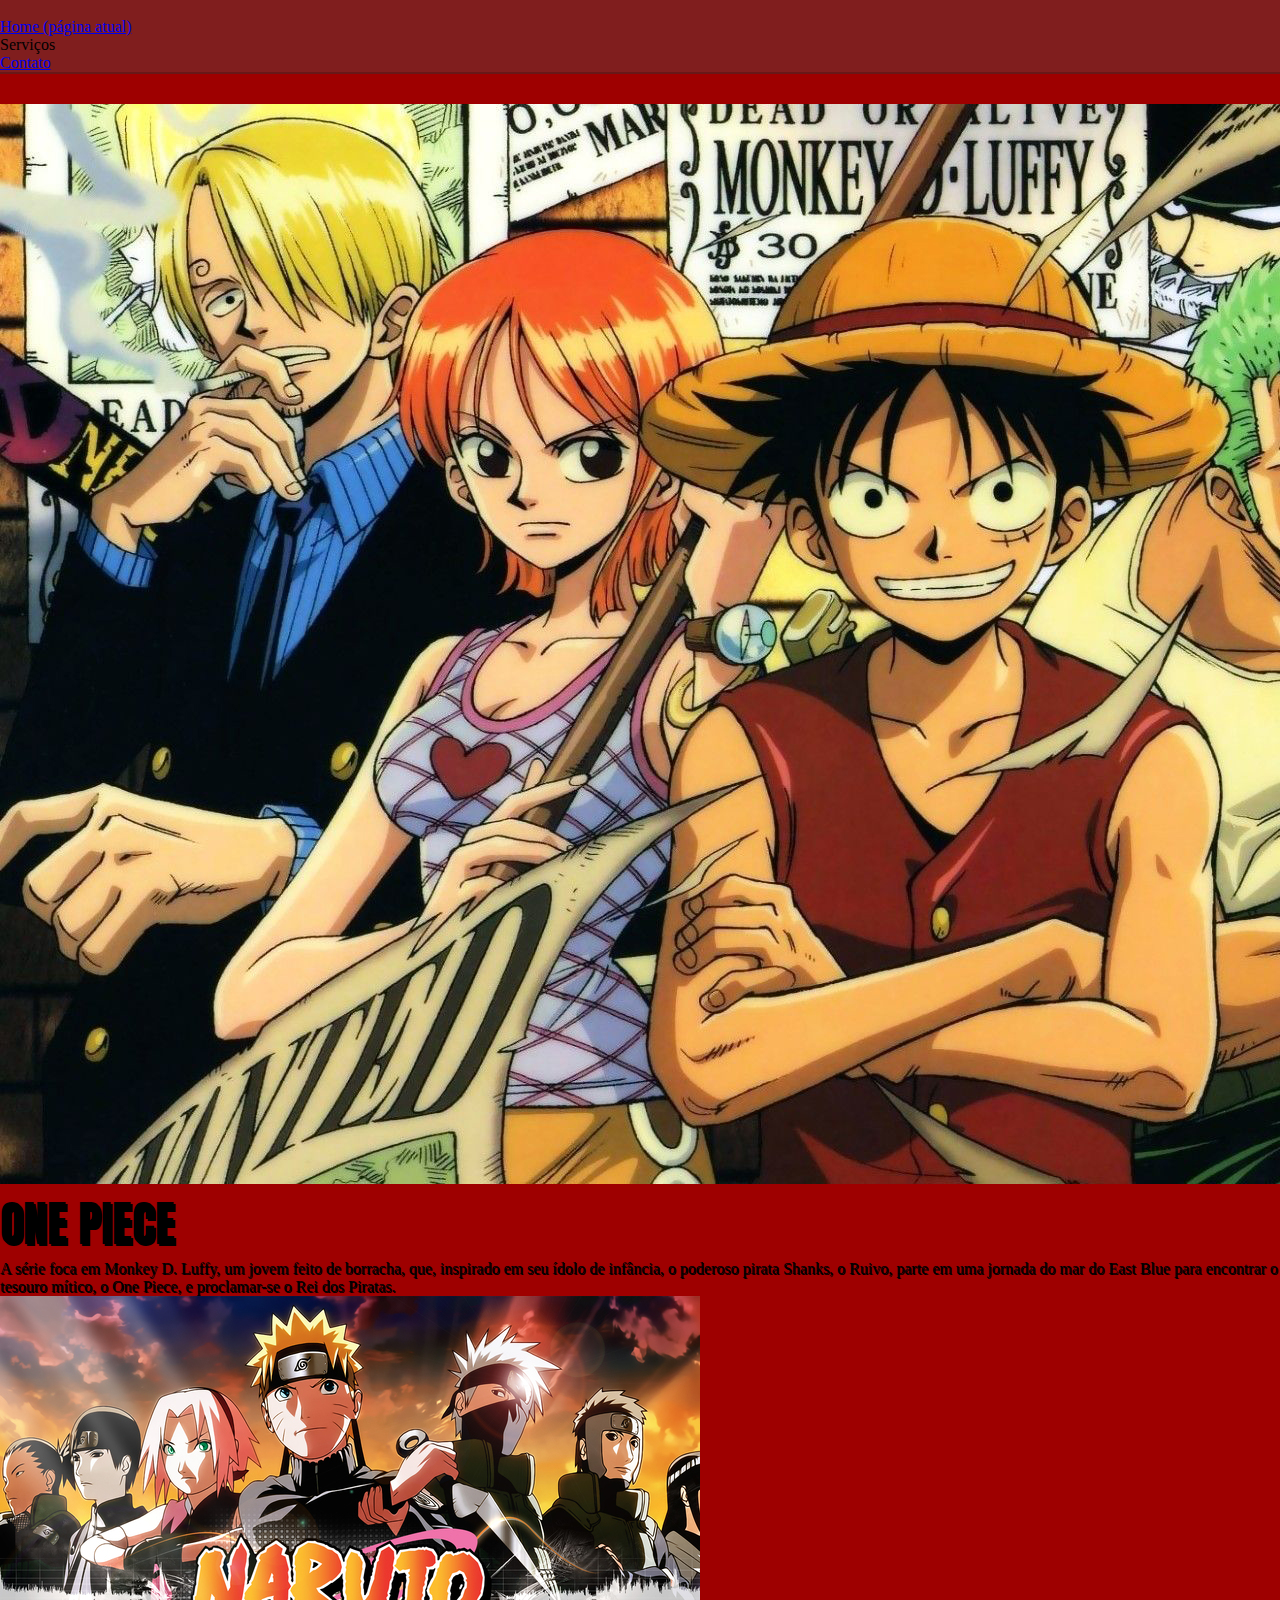
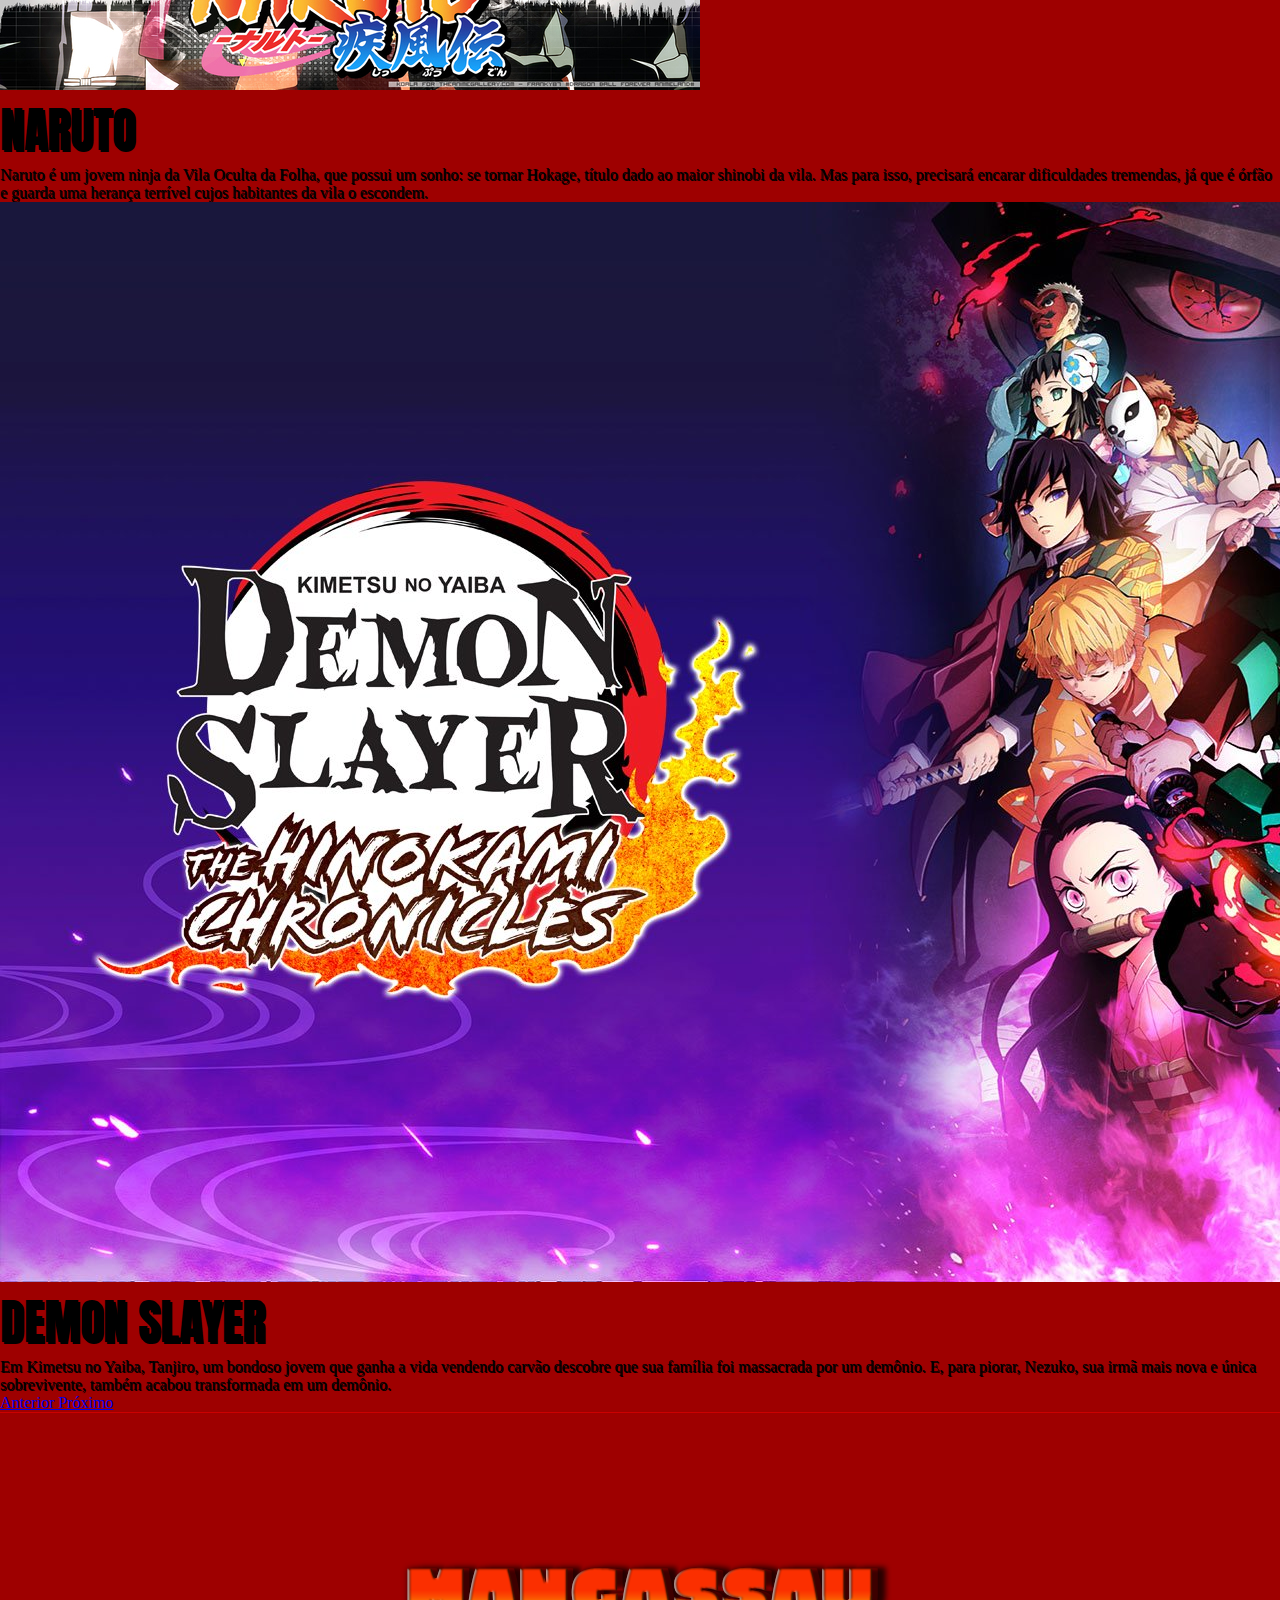
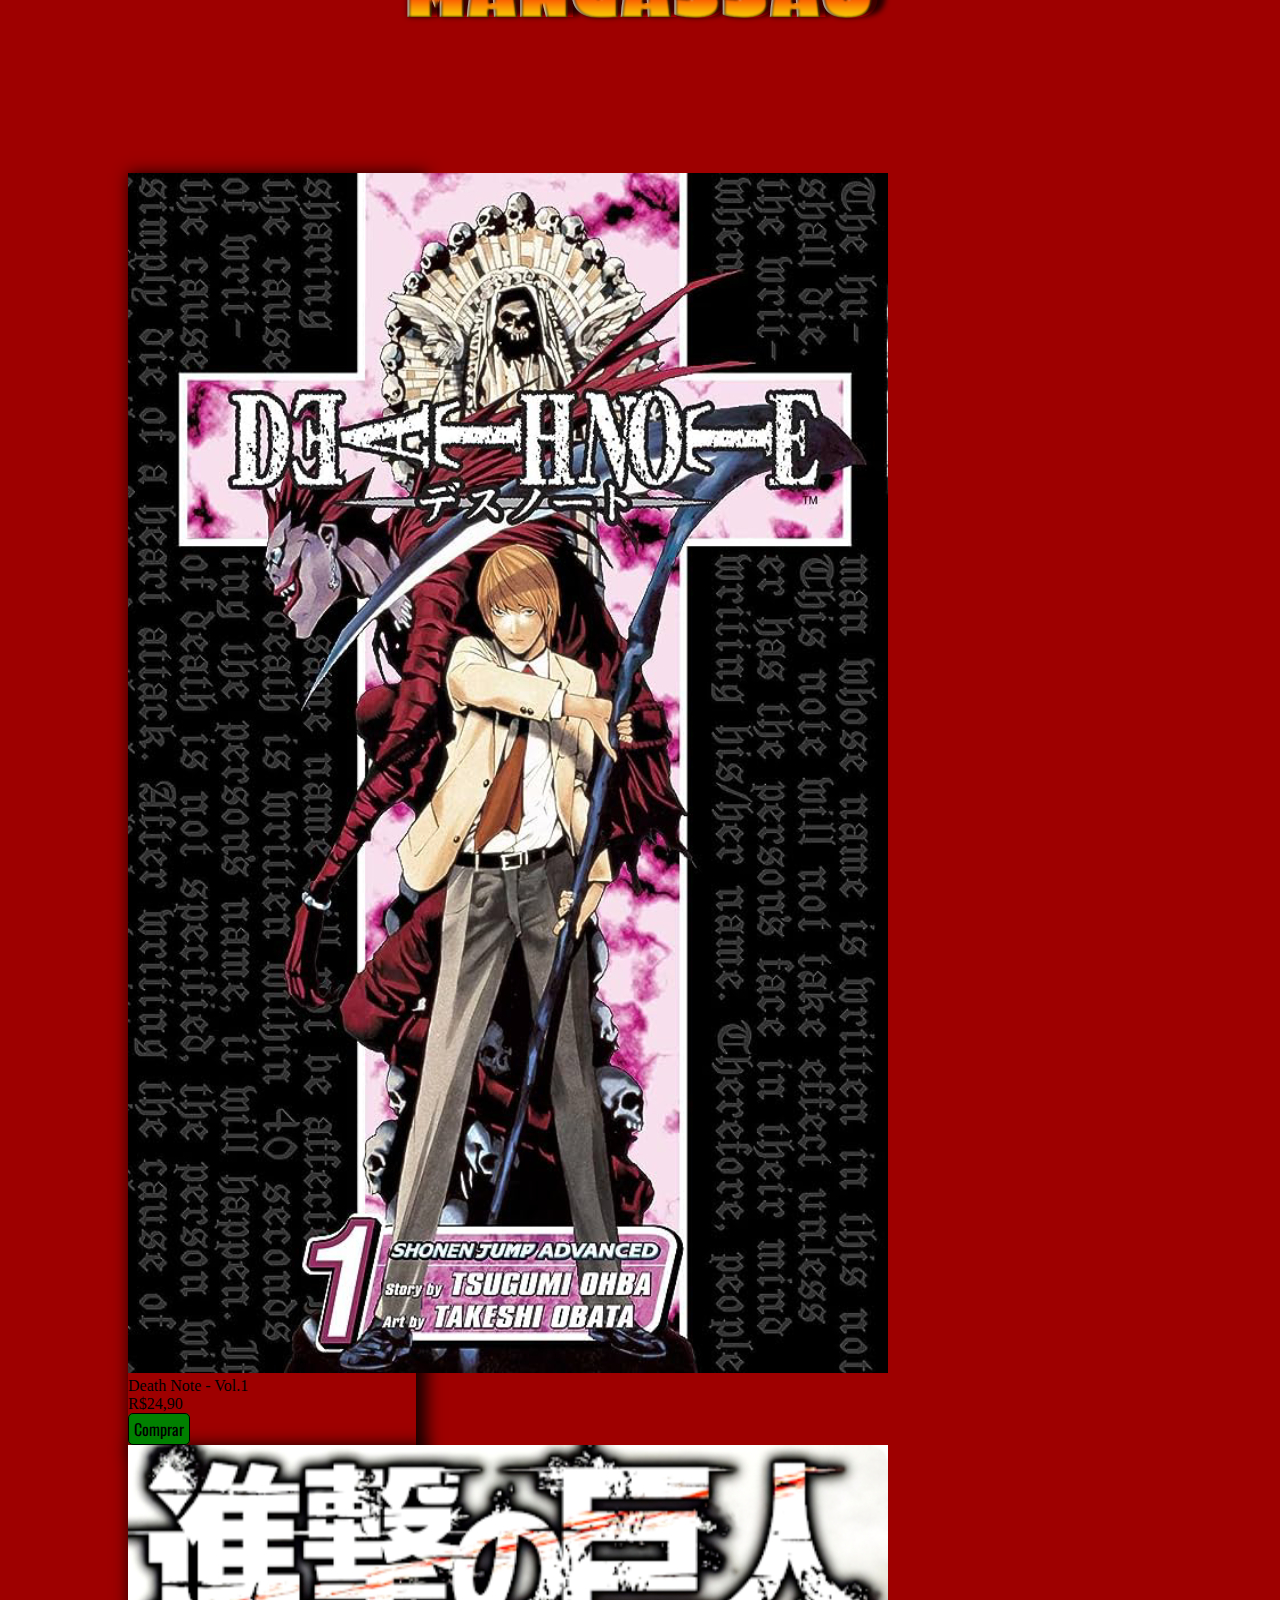
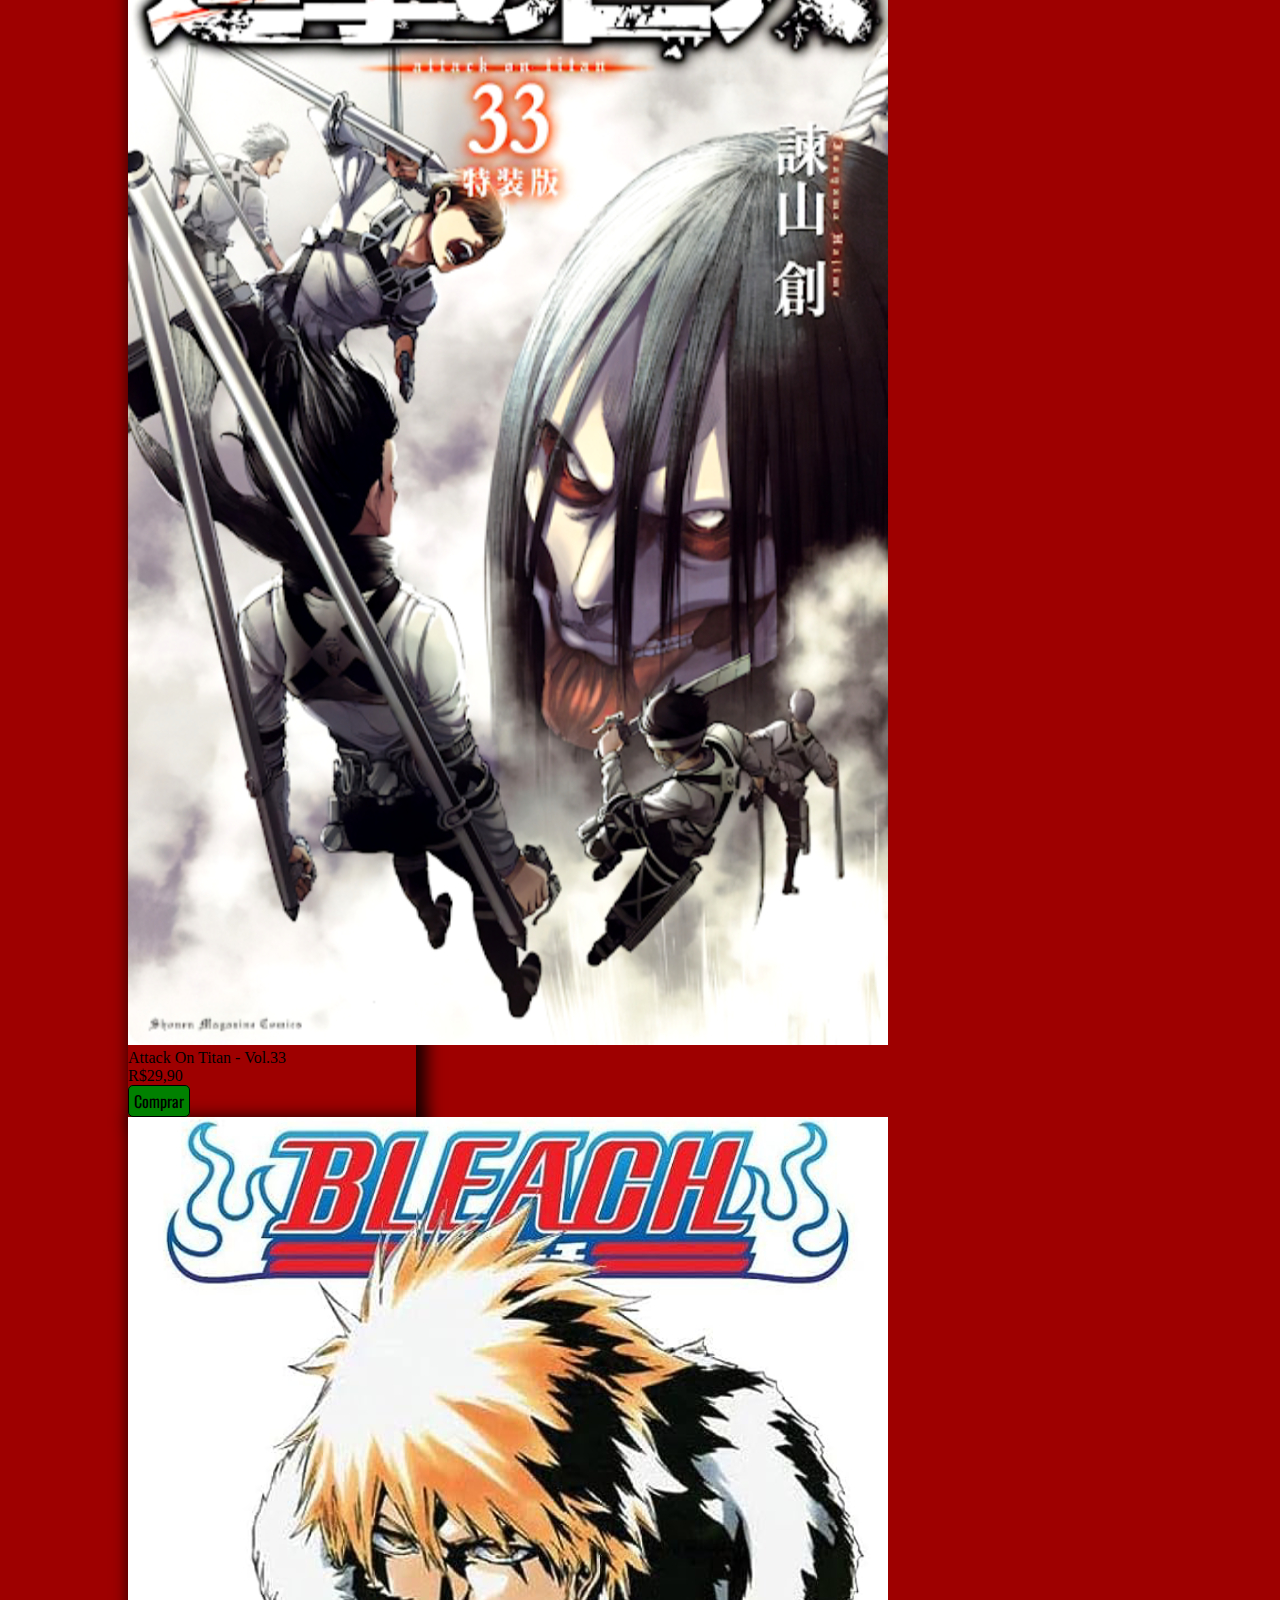
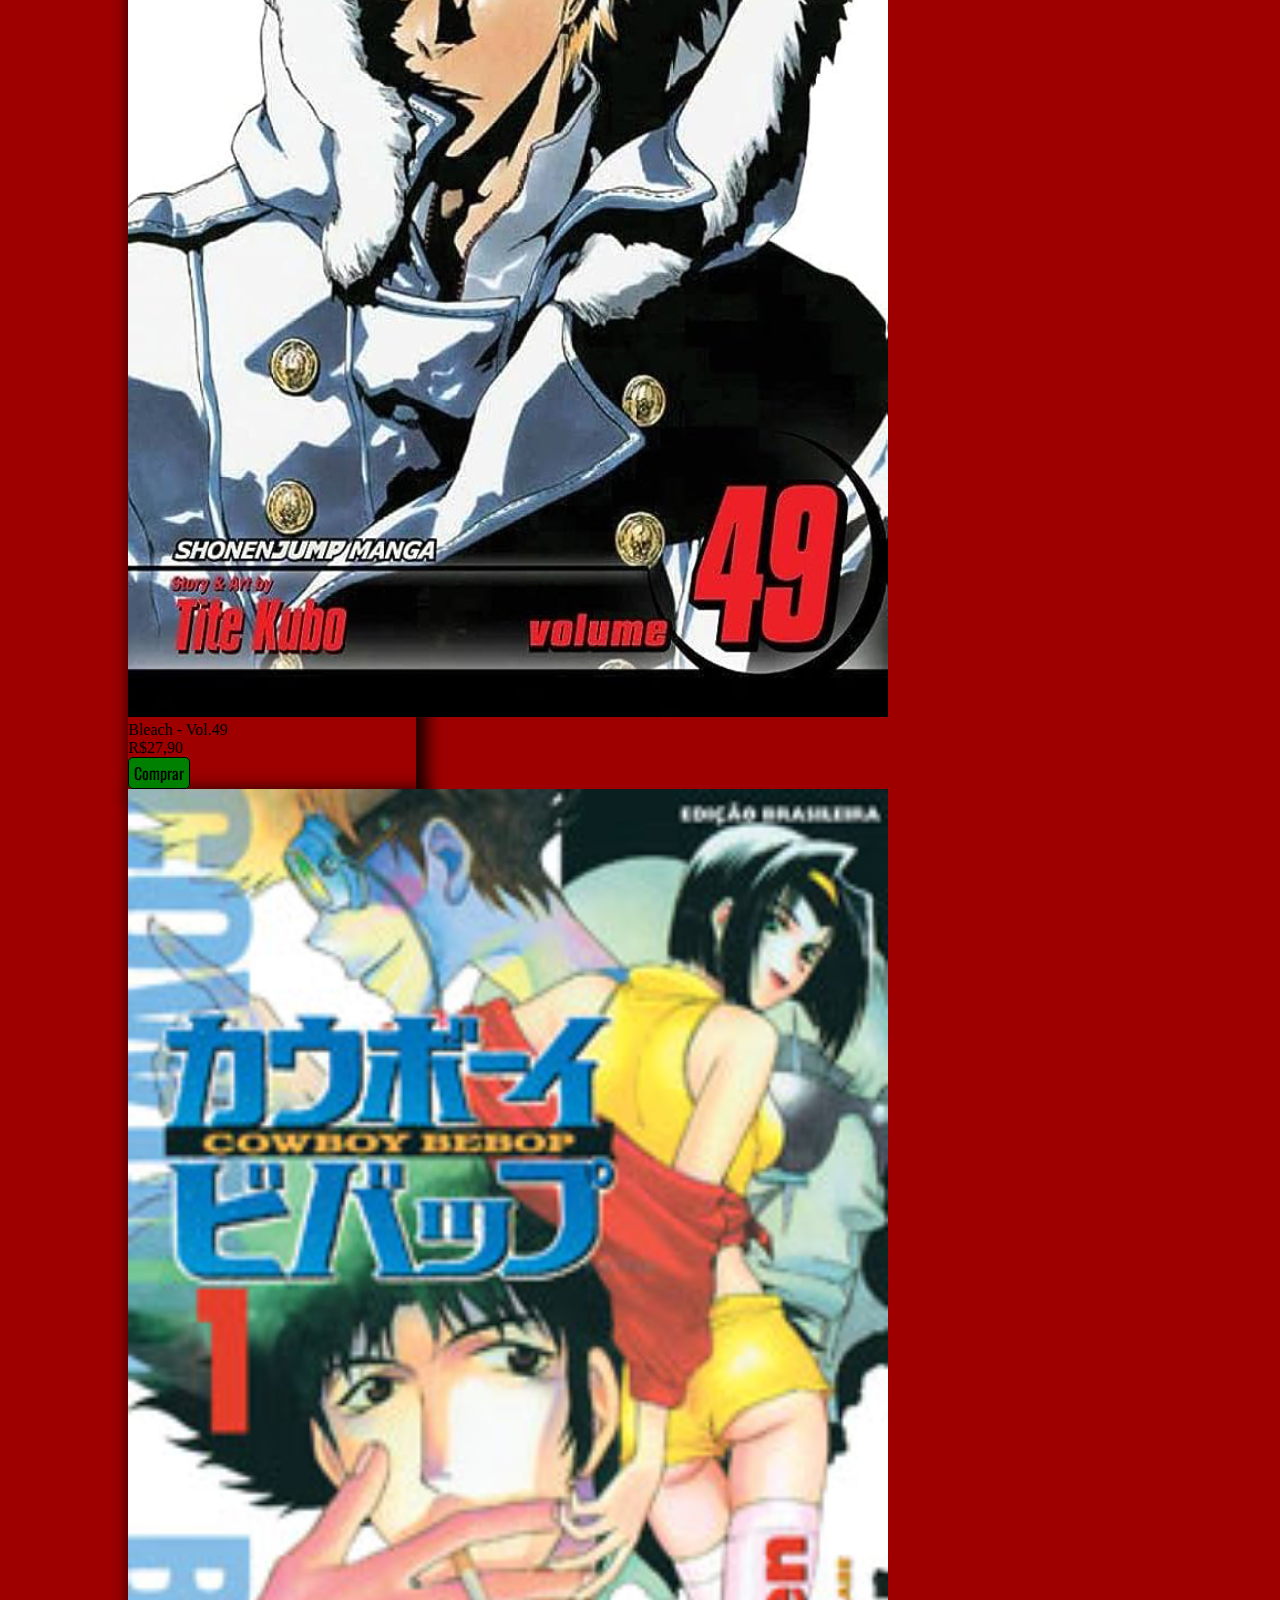
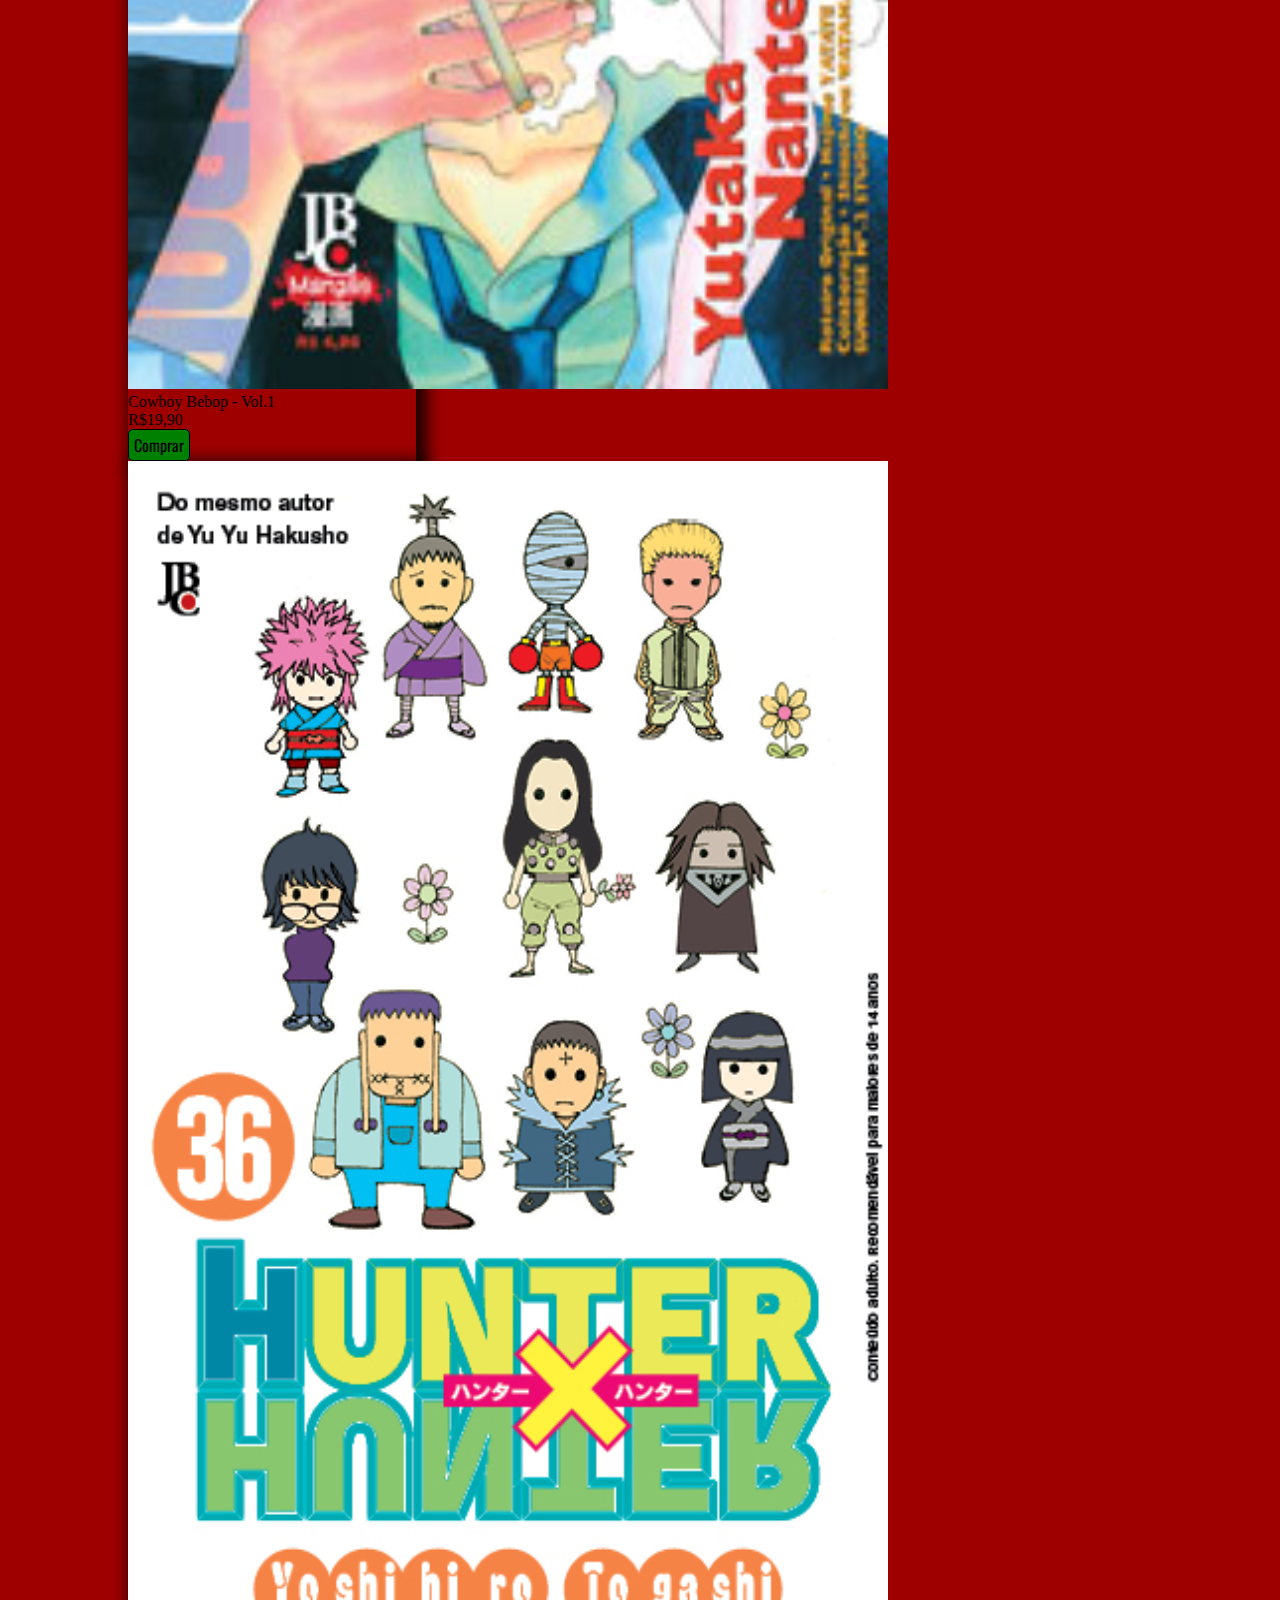
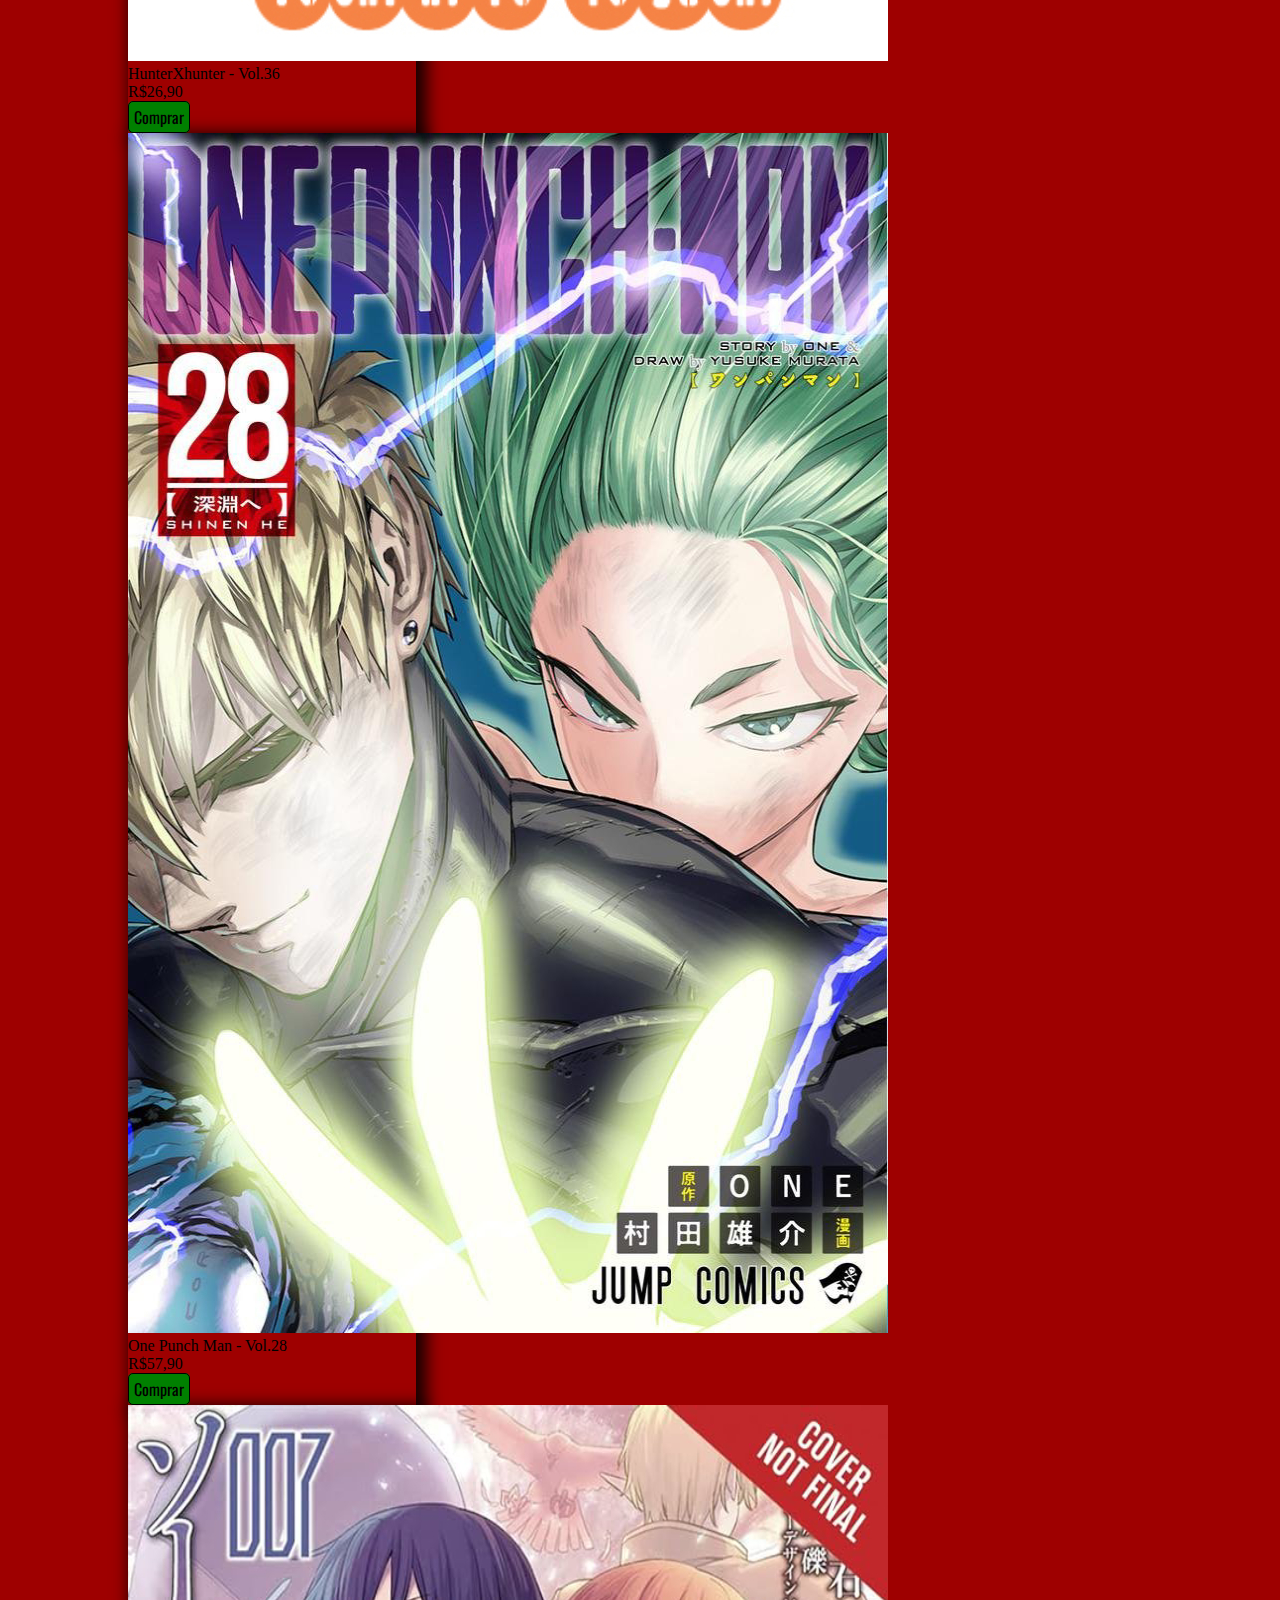
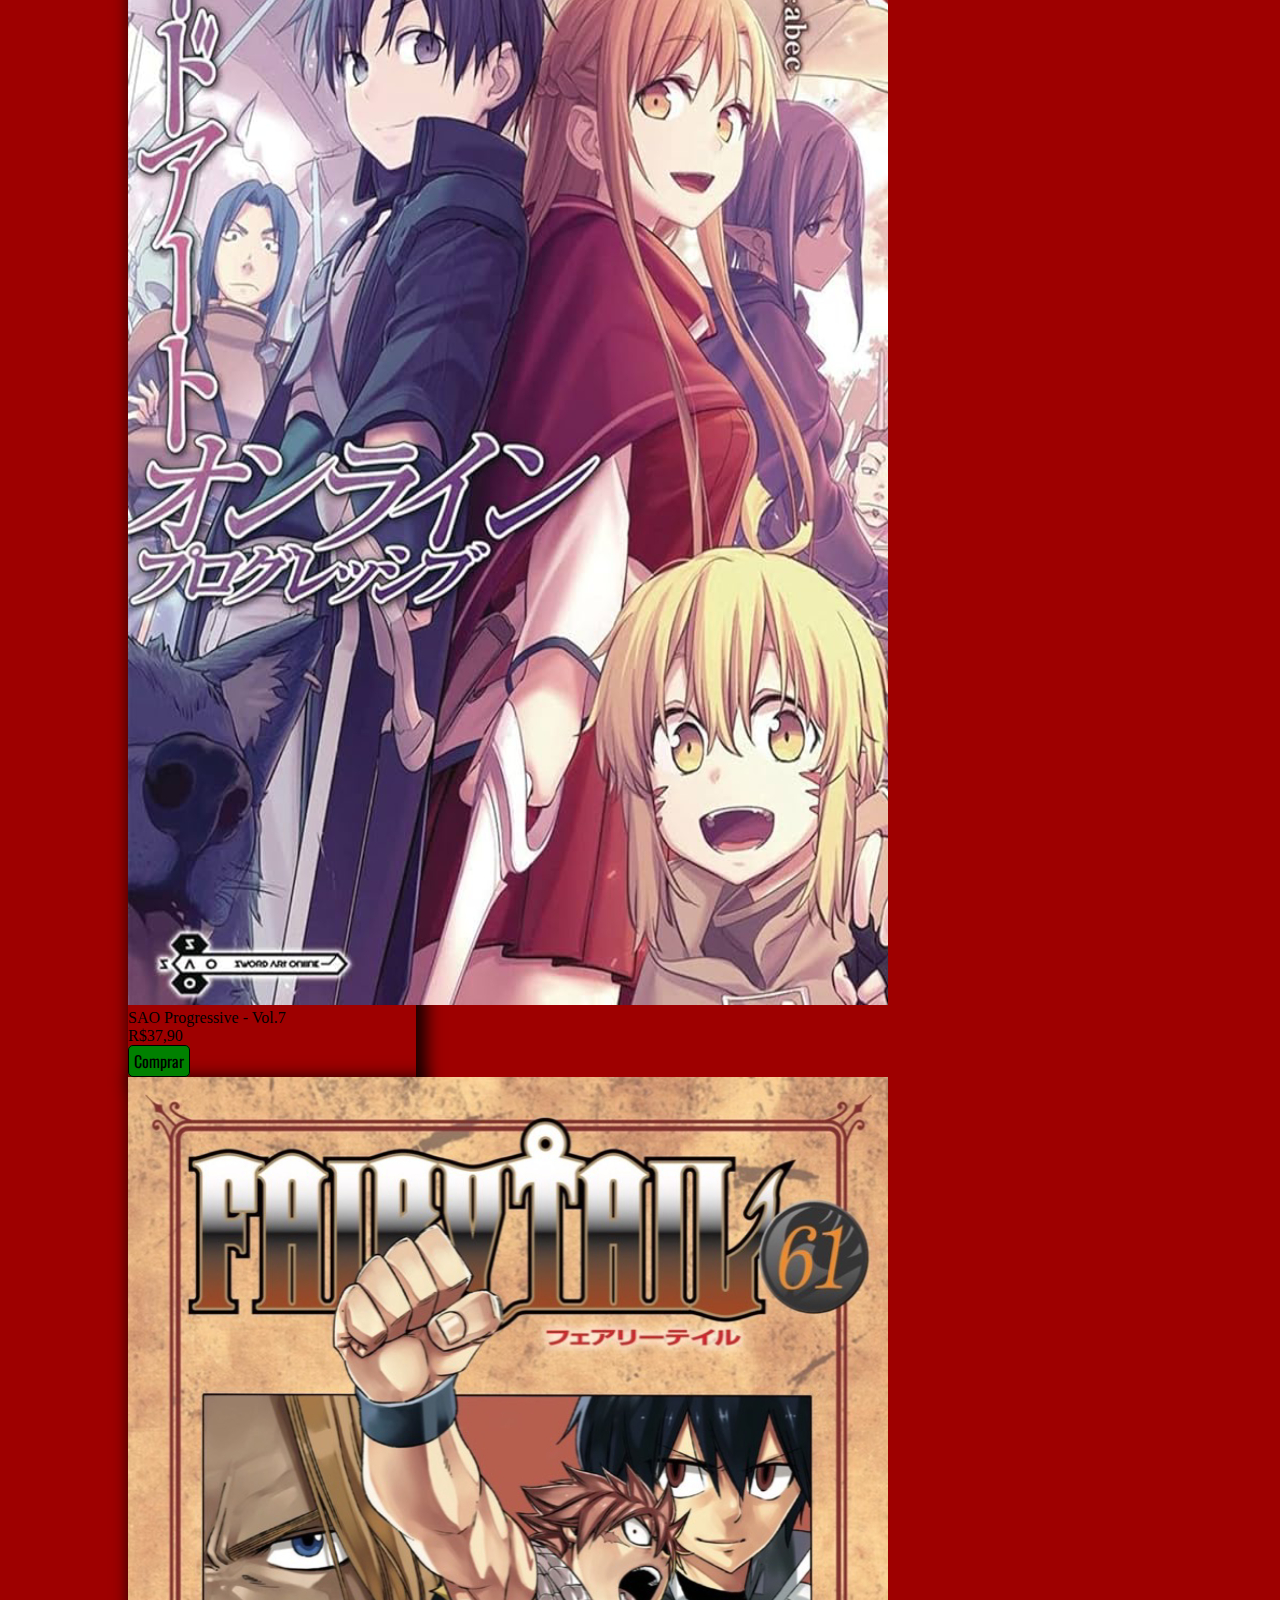
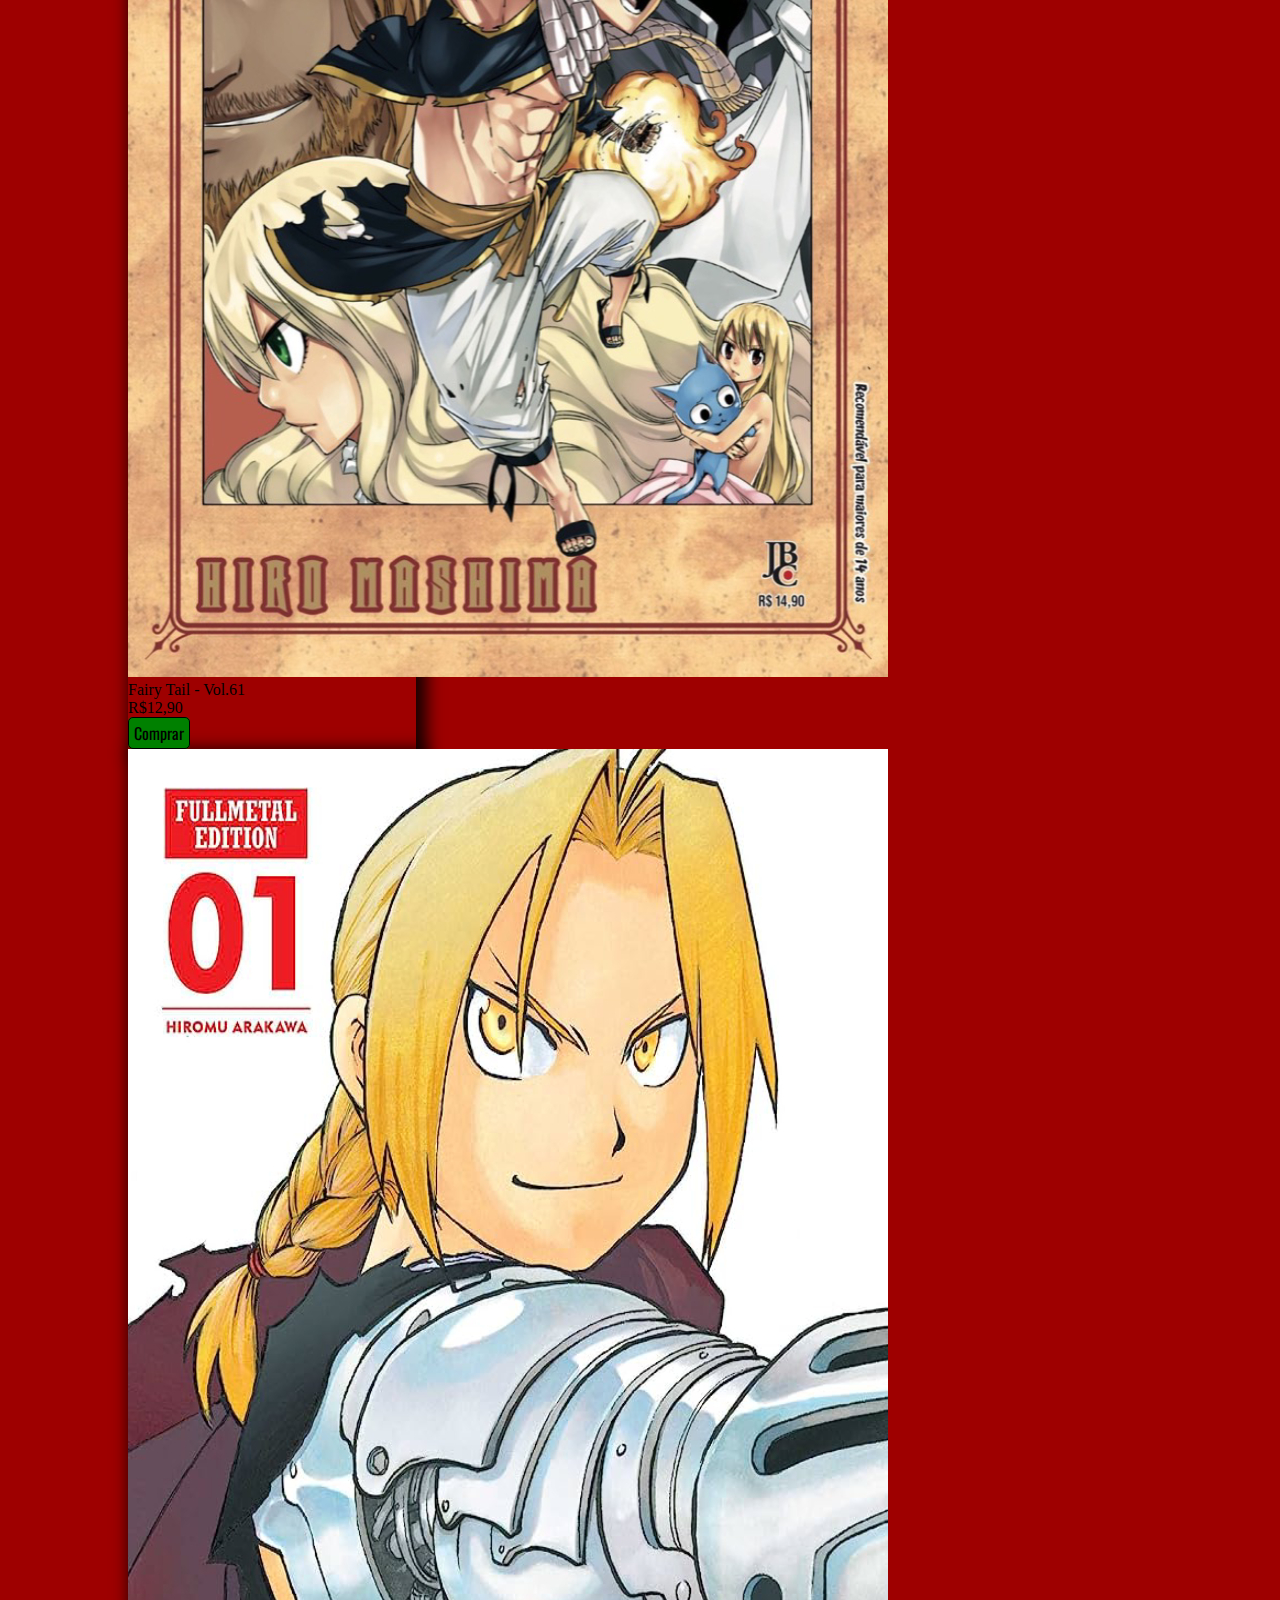
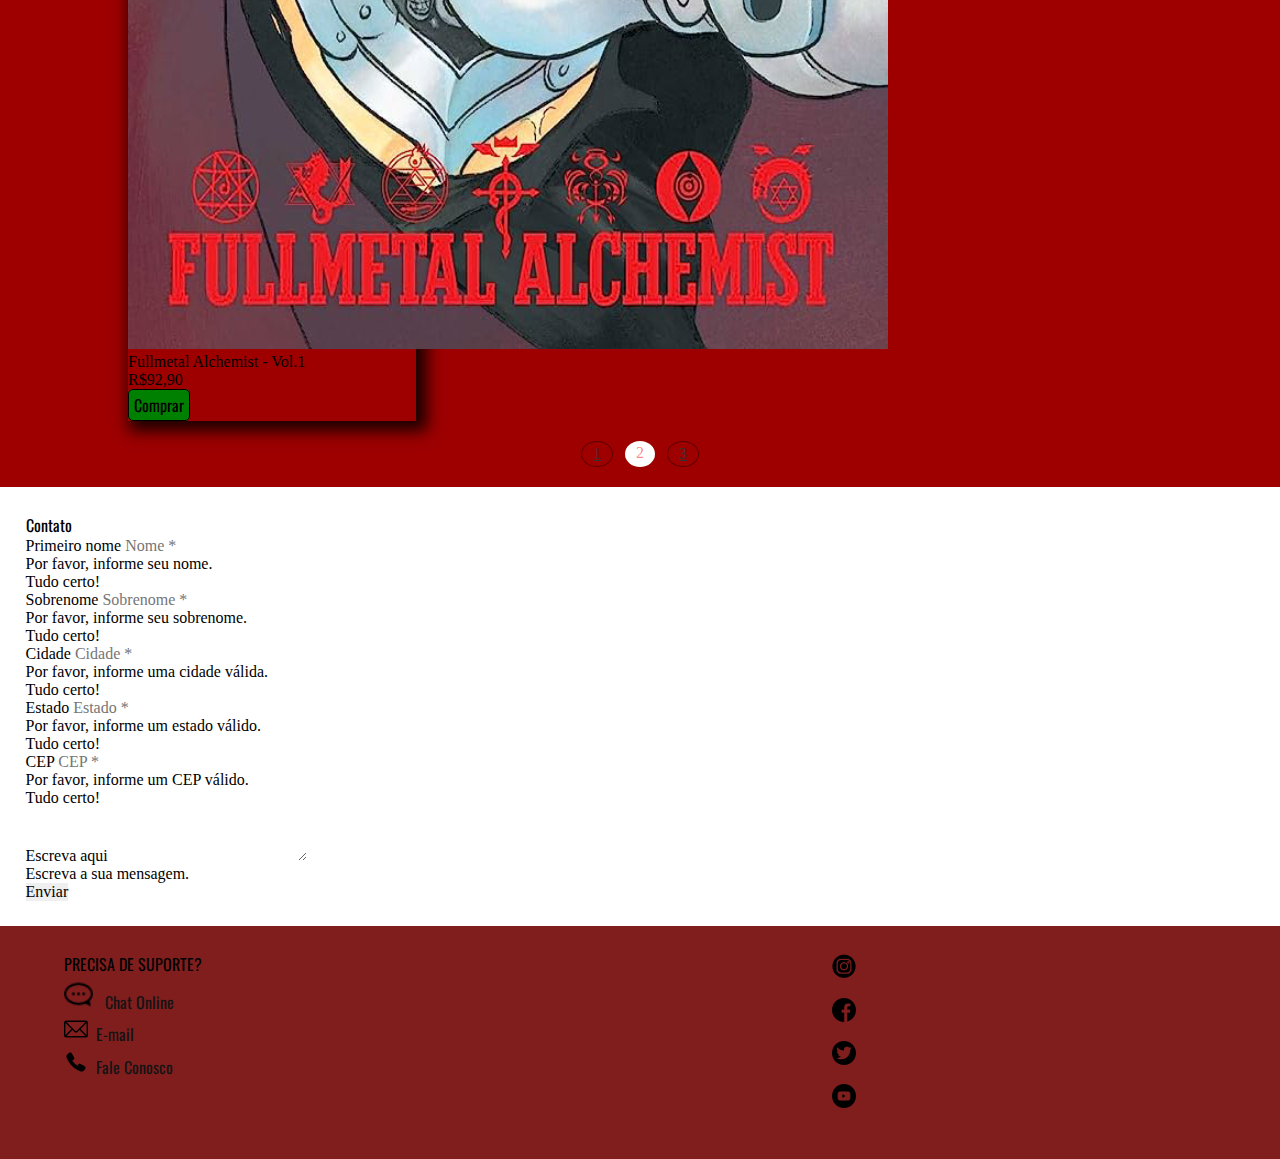
==== commit 037c4b4c: "reorganization of cards in archs and adjust style" ====
--- a/pages/page-2.html
+++ b/pages/page-2.html
@@ -74,39 +74,39 @@
       <div class="row">
           <div class="col-md-4 mb-4 d-flex justify-content-center align-items-center">
               <div class="card" style="width: 18rem;">
-                  <img src="../cards/one-piece-vol-100.jpg" class="card-img-top" alt="Imagem do Card 1">
+                  <img src="../cards-pg-2/death-note-vol-1.jpg" class="card-img-top" alt="Card Death Note - Vol.1">
                   <div class="card-body">
-                      <h5 class="card-title">One Piece - Vol. 10</h5>
-                      <p class="card-text">R$19,90</p>
+                      <h5 class="card-title">Death Note - Vol.1</h5>
+                      <p class="card-text">R$24,90</p>
                       <span class="buy">Comprar</span>
                   </div>
               </div>
           </div>
           <div class="col-md-4 mb-4 d-flex justify-content-center align-items-center">
               <div class="card" style="width: 18rem;">
-                  <img src="../cards/naruto-vol-26.jpg" class="card-img-top" alt="Imagem do Card 2">
+                  <img src="../cards-pg-2/attack-on-titan-vol-33.jpg" class="card-img-top" alt="Card Attack On Titan - Vol.33">
                   <div class="card-body">
-                      <h5 class="card-title">Naruto - Vol.26</h5>
-                      <p class="card-text">R$19,90</p>
+                      <h5 class="card-title">Attack On Titan - Vol.33</h5>
+                      <p class="card-text">R$29,90</p>
                       <span class="buy">Comprar</span>
                   </div>
               </div>
           </div>
           <div class="col-md-4 mb-4 d-flex justify-content-center align-items-center">
               <div class="card" style="width: 18rem;">
-                  <img src="../cards/demon-slayer-vol-21.jpg" class="card-img-top" alt="Imagem do Card 3">
+                  <img src="../cards-pg-2/bleach-vol-49.jpg" class="card-img-top" alt="Card Bleach - Vol.49">
                   <div class="card-body">
-                      <h5 class="card-title">Demon Slayer - Vol.21</h5>
-                      <p class="card-text">R$19,90</p>
+                      <h5 class="card-title">Bleach - Vol.49</h5>
+                      <p class="card-text">R$27,90</p>
                       <span class="buy">Comprar</span>
                   </div>
               </div>
           </div>
           <div class="col-md-4 mb-4 d-flex justify-content-center align-items-center">
             <div class="card" style="width: 18rem;">
-                <img src="../cards/shokugeki-no-souma-vol-19.jpg" class="card-img-top" alt="Imagem do Card 3">
-                <div class="card-body">
-                    <h5 class="card-title">Shokugeki No Souma</h5>
+                <img src="../cards-pg-2/cowboy-bebop-vol-1.jpg" class="card-img-top" alt="Card Cowboy Bebop - Vol.1">
+                <div class="card-body">
+                    <h5 class="card-title">Cowboy Bebop - Vol.1</h5>
                     <p class="card-text">R$19,90</p>
                     <span class="buy">Comprar</span>
                 </div>
@@ -114,50 +114,50 @@
           </div>
           <div class="col-md-4 mb-4 d-flex justify-content-center align-items-center">
             <div class="card" style="width: 18rem;">
-                <img src="../cards/jujutsu-18.jpg" class="card-img-top" alt="Imagem do Card 3">
-                <div class="card-body">
-                    <h5 class="card-title">Jujutsu No Kaisen - Vol.18</h5>
-                    <p class="card-text">R$19,90</p>
+                <img src="../cards-pg-2/hunterxhunter-vol-36.jpg" class="card-img-top" alt="Card HunterXhunter - Vol.36">
+                <div class="card-body">
+                    <h5 class="card-title">HunterXhunter - Vol.36</h5>
+                    <p class="card-text">R$26,90</p>
                     <span class="buy">Comprar</span>
                 </div>
             </div>
           </div>
           <div class="col-md-4 mb-4 d-flex justify-content-center align-items-center" >
             <div class="card" style="width: 18rem;">
-                <img src="../cards/dragon-ball-vol-12.jpg" class="card-img-top" alt="Imagem do Card 3">
-                <div class="card-body">
-                    <h5 class="card-title">Dragon Ball - Vol.12</h5>
-                    <p class="card-text">R$19,90</p>
-                    <span class="buy">Comprar</span>
-                </div>
-            </div>
-          </div>
-          <div class="col-md-4 mb-4 d-flex justify-content-center align-items-center">
-            <div class="card" style="width: 18rem;">
-                <img src="../cards/cdz-the-lost-canvas-esp-10.jpg" class="card-img-top" alt="Imagem do Card 3">
-                <div class="card-body">
-                    <h5 class="card-title">The Lost Canvas - ESP#10</h5>
-                    <p class="card-text">R$19,90</p>
-                    <span class="buy">Comprar</span>
-                </div>
-            </div>
-          </div>
-          <div class="col-md-4 mb-4 d-flex justify-content-center align-items-center">
-            <div class="card" style="width: 18rem;">
-                <img src="../cards/berserker-vol-3.jpg" class="card-img-top" alt="Imagem do Card 3">
-                <div class="card-body">
-                    <h5 class="card-title">Berserker - Vol.3</h5>
-                    <p class="card-text">R$19,90</p>
-                    <span class="buy">Comprar</span>
-                </div>
-            </div>
-          </div>
-          <div class="col-md-4 mb-4 d-flex justify-content-center align-items-center">
-            <div class="card" style="width: 18rem;">
-                <img src="../cards/my-hero-academia-vol-4.jpg" class="card-img-top" alt="Imagem do Card 3">
-                <div class="card-body">
-                    <h5 class="card-title">My Hero Academia - Vol.4</h5>
-                    <p class="card-text">R$19,90</p>
+                <img src="../cards-pg-2/one-punch-man-vol-28.jpg" class="card-img-top" alt="Card One Punch Man - Vol.28">
+                <div class="card-body">
+                    <h5 class="card-title">One Punch Man - Vol.28</h5>
+                    <p class="card-text">R$57,90</p>
+                    <span class="buy">Comprar</span>
+                </div>
+            </div>
+          </div>
+          <div class="col-md-4 mb-4 d-flex justify-content-center align-items-center">
+            <div class="card" style="width: 18rem;">
+                <img src="../cards-pg-2/sao-progressive-vol-7.jpg" class="card-img-top" alt="Card SAO Progressive - Vol.7">
+                <div class="card-body">
+                    <h5 class="card-title">SAO Progressive - Vol.7</h5>
+                    <p class="card-text">R$37,90</p>
+                    <span class="buy">Comprar</span>
+                </div>
+            </div>
+          </div>
+          <div class="col-md-4 mb-4 d-flex justify-content-center align-items-center">
+            <div class="card" style="width: 18rem;">
+                <img src="../cards-pg-2/fairy-tail-vol-61.jpg" class="card-img-top" alt="Card Berserker - Vol.3">
+                <div class="card-body">
+                    <h5 class="card-title">Fairy Tail - Vol.61</h5>
+                    <p class="card-text">R$12,90</p>
+                    <span class="buy">Comprar</span>
+                </div>
+            </div>
+          </div>
+          <div class="col-md-4 mb-4 d-flex justify-content-center align-items-center">
+            <div class="card" style="width: 18rem;">
+                <img src="../cards-pg-2/fullmetal-alchemist-vol-1.jpg" class="card-img-top" alt="Card My Hero Academia - Vol.4">
+                <div class="card-body">
+                    <h5 class="card-title" style="font-size: 1em;">Fullmetal Alchemist - Vol.1</h5>
+                    <p class="card-text">R$92,90</p>
                     <span class="buy">Comprar</span>
                 </div>
             </div>
--- a/css/style.css
+++ b/css/style.css
@@ -3,7 +3,7 @@
 @import url('https://fonts.googleapis.com/css2?family=Anton&display=swap');
 
 body {
-    background-color: red;
+    background-color: rgb(158, 0, 0);
     margin-top: 50px;
     cursor: default;
 }
@@ -184,13 +184,18 @@
     box-shadow: 6px 5px 15px 5px #000000d6;
     transition: all 1s ease-in-out;
     margin: 0 10% 0 10%;
+    z-index: 1;
 }
 
 .card:hover {
     transform: scale(1.1);
+    cursor: pointer;
+    box-shadow: none;
     z-index: 2;
-    cursor: pointer;
-    box-shadow: none;
+}
+
+.carousel-item {
+    cursor: pointer;
 }
 
 #selected {
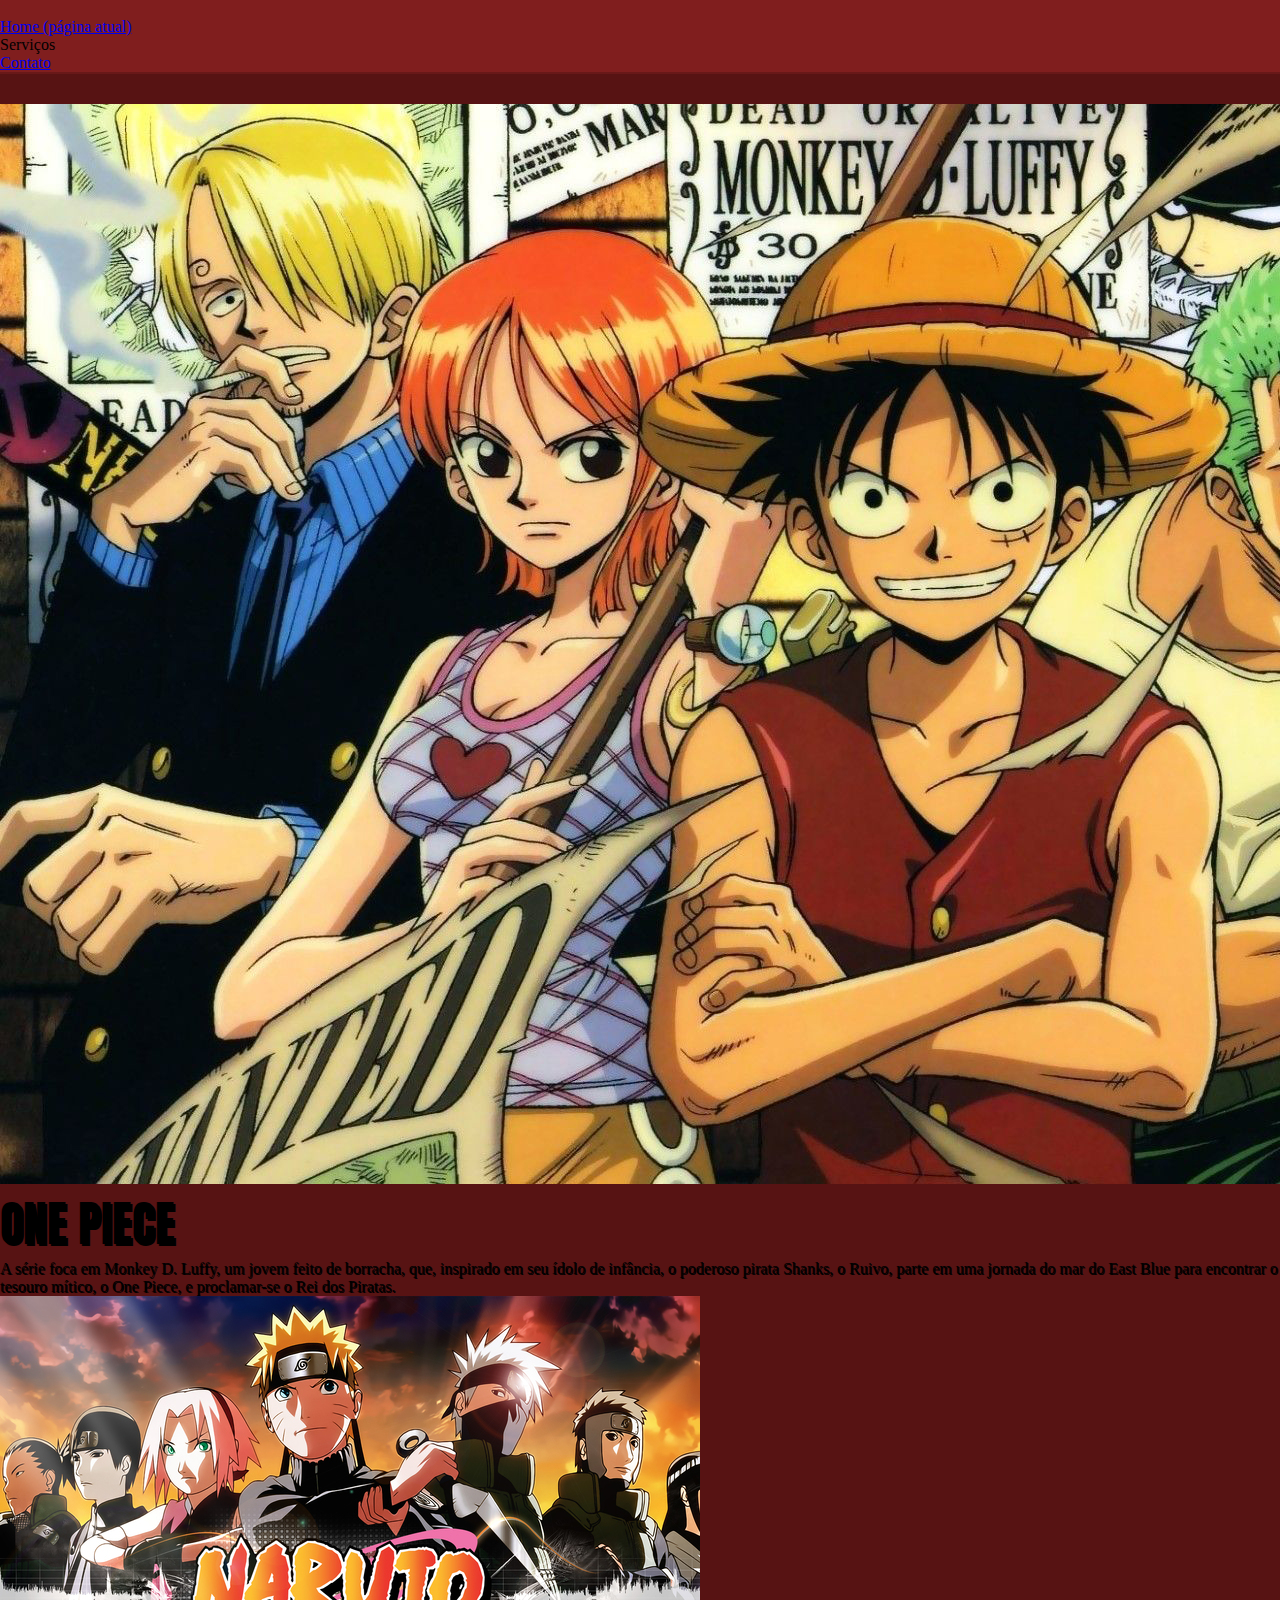
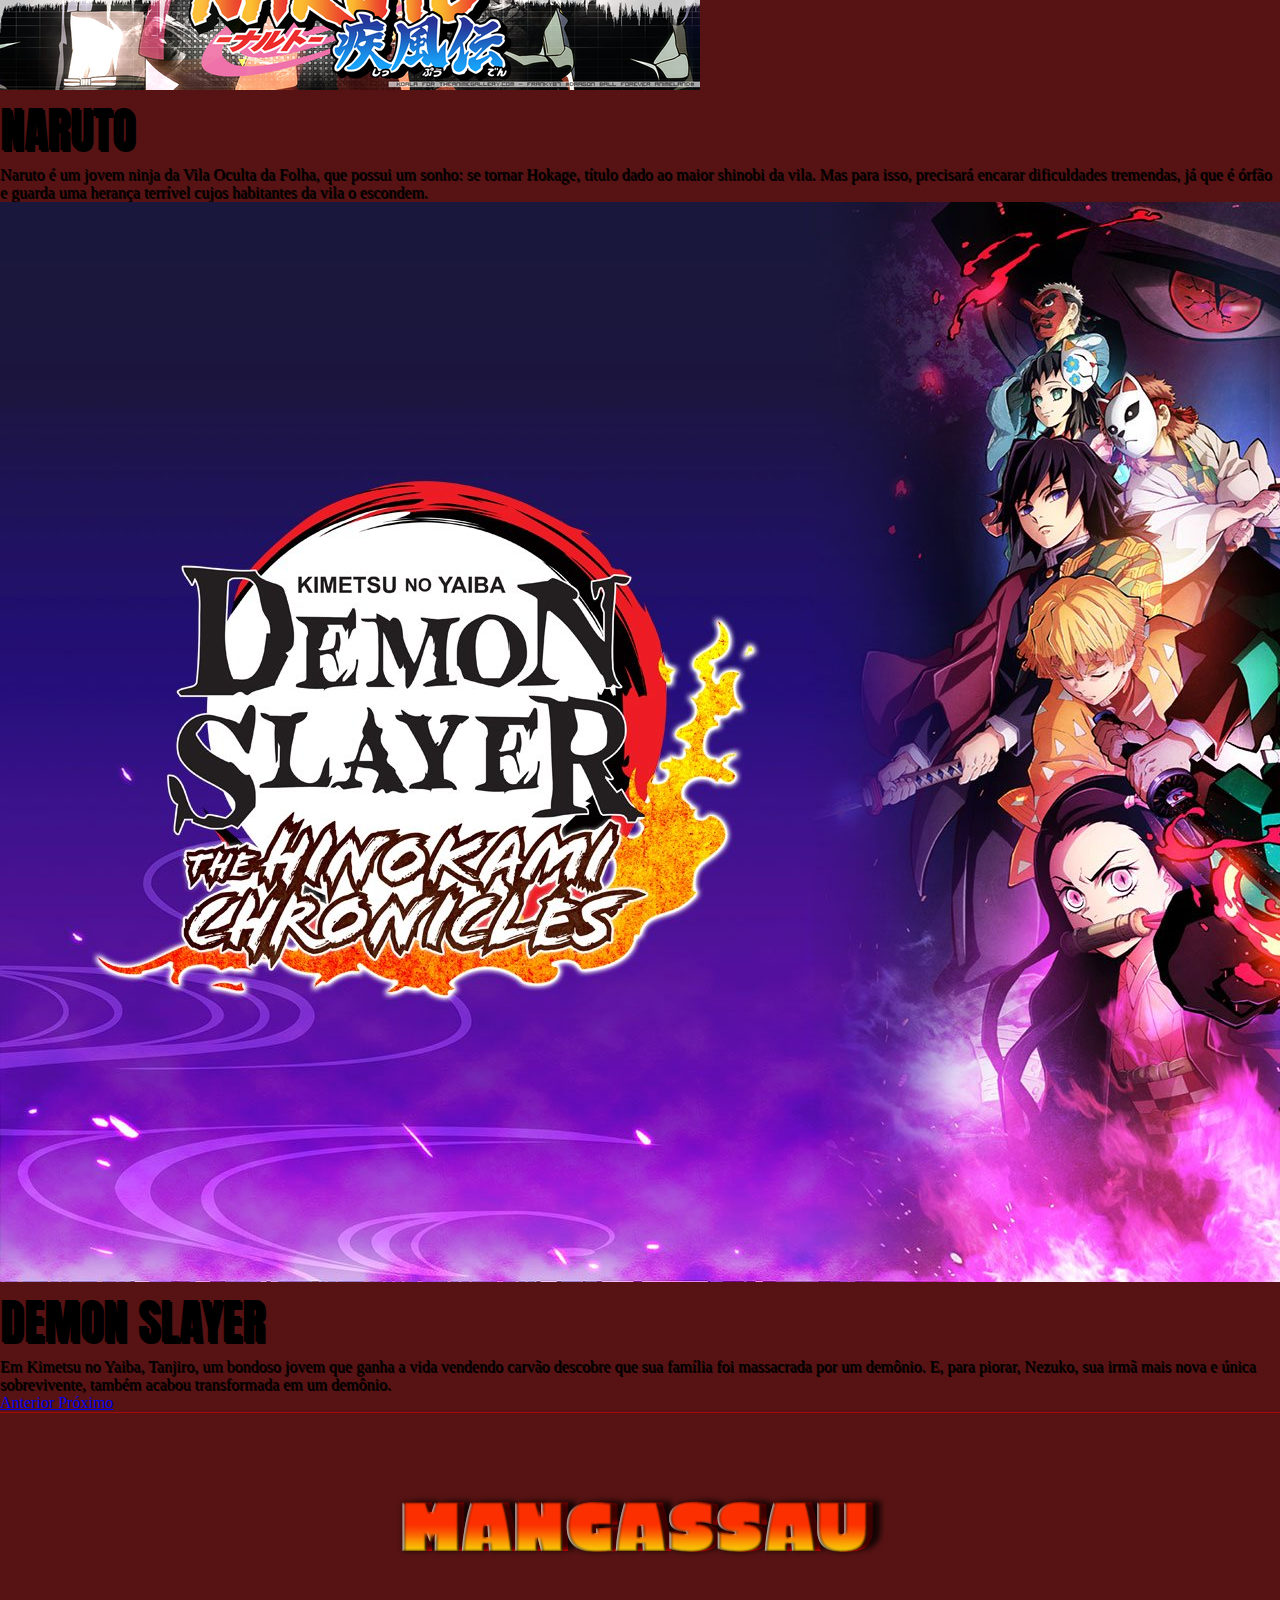
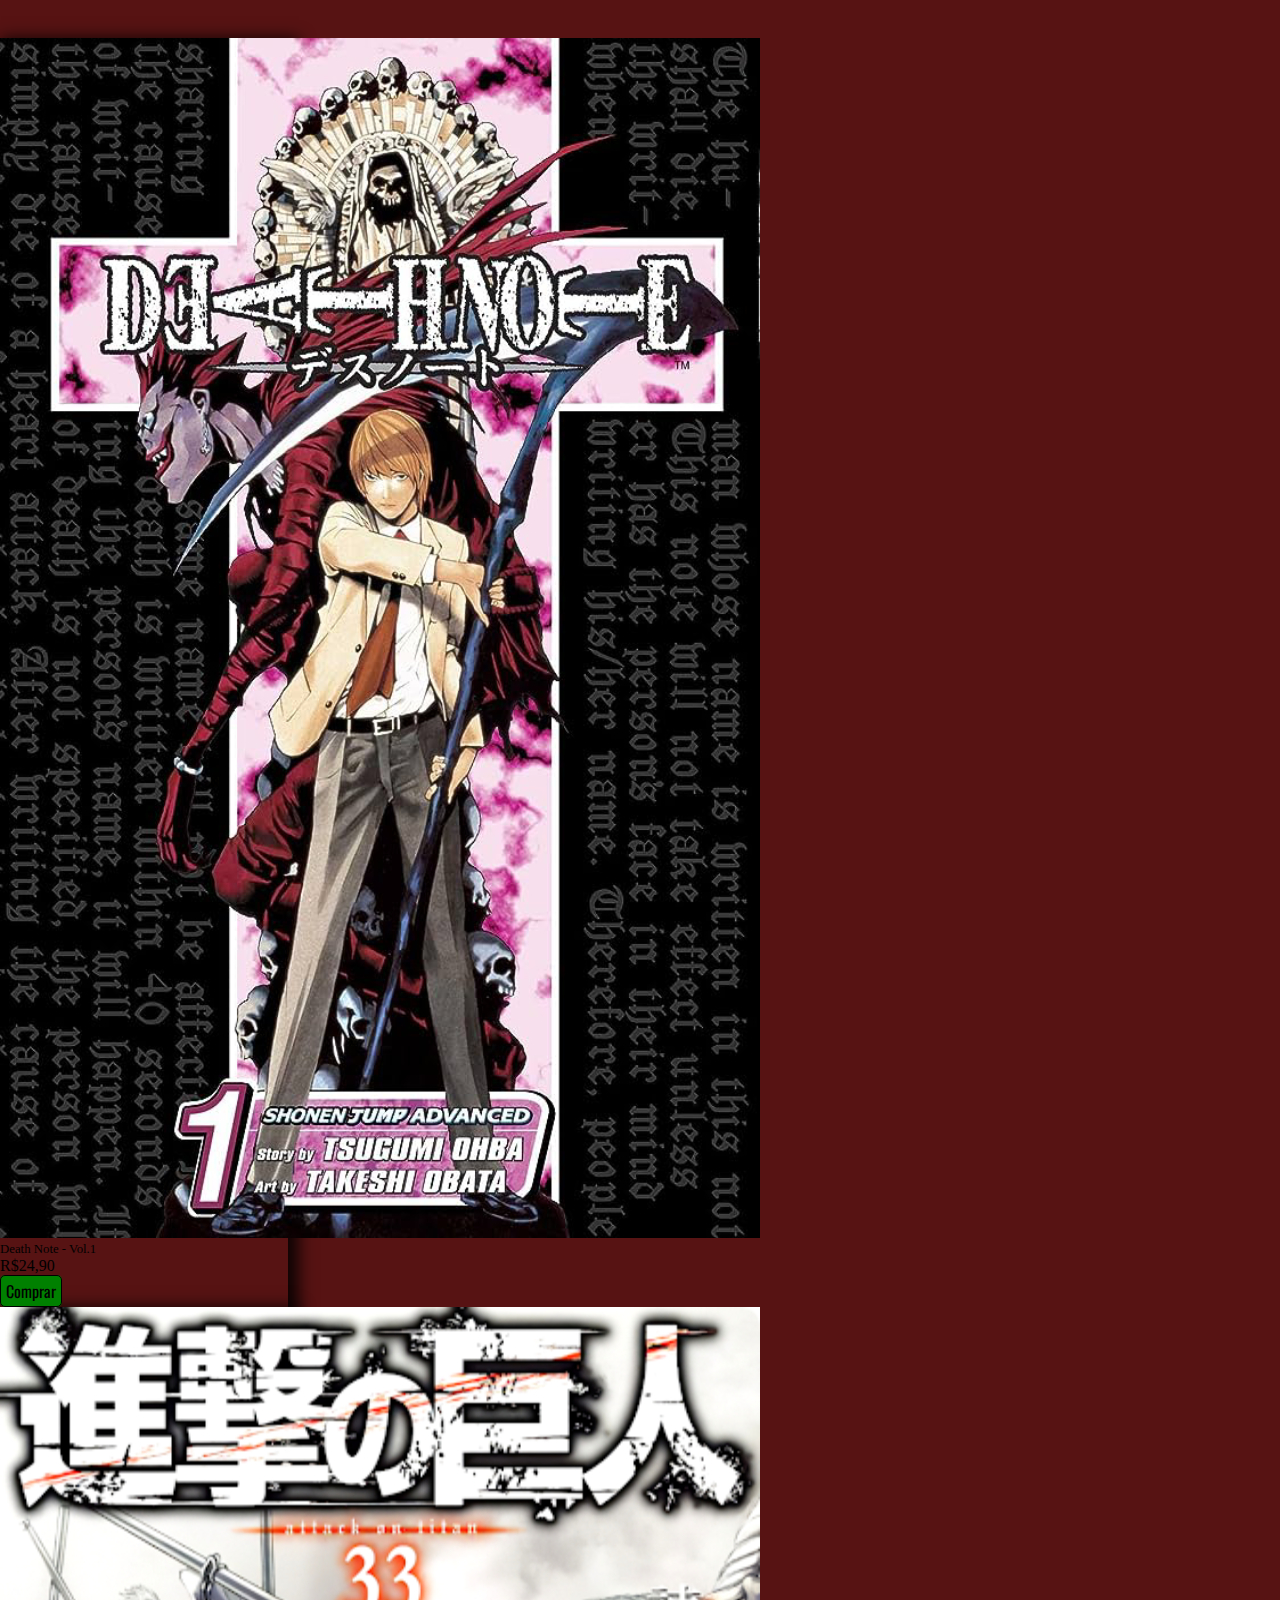
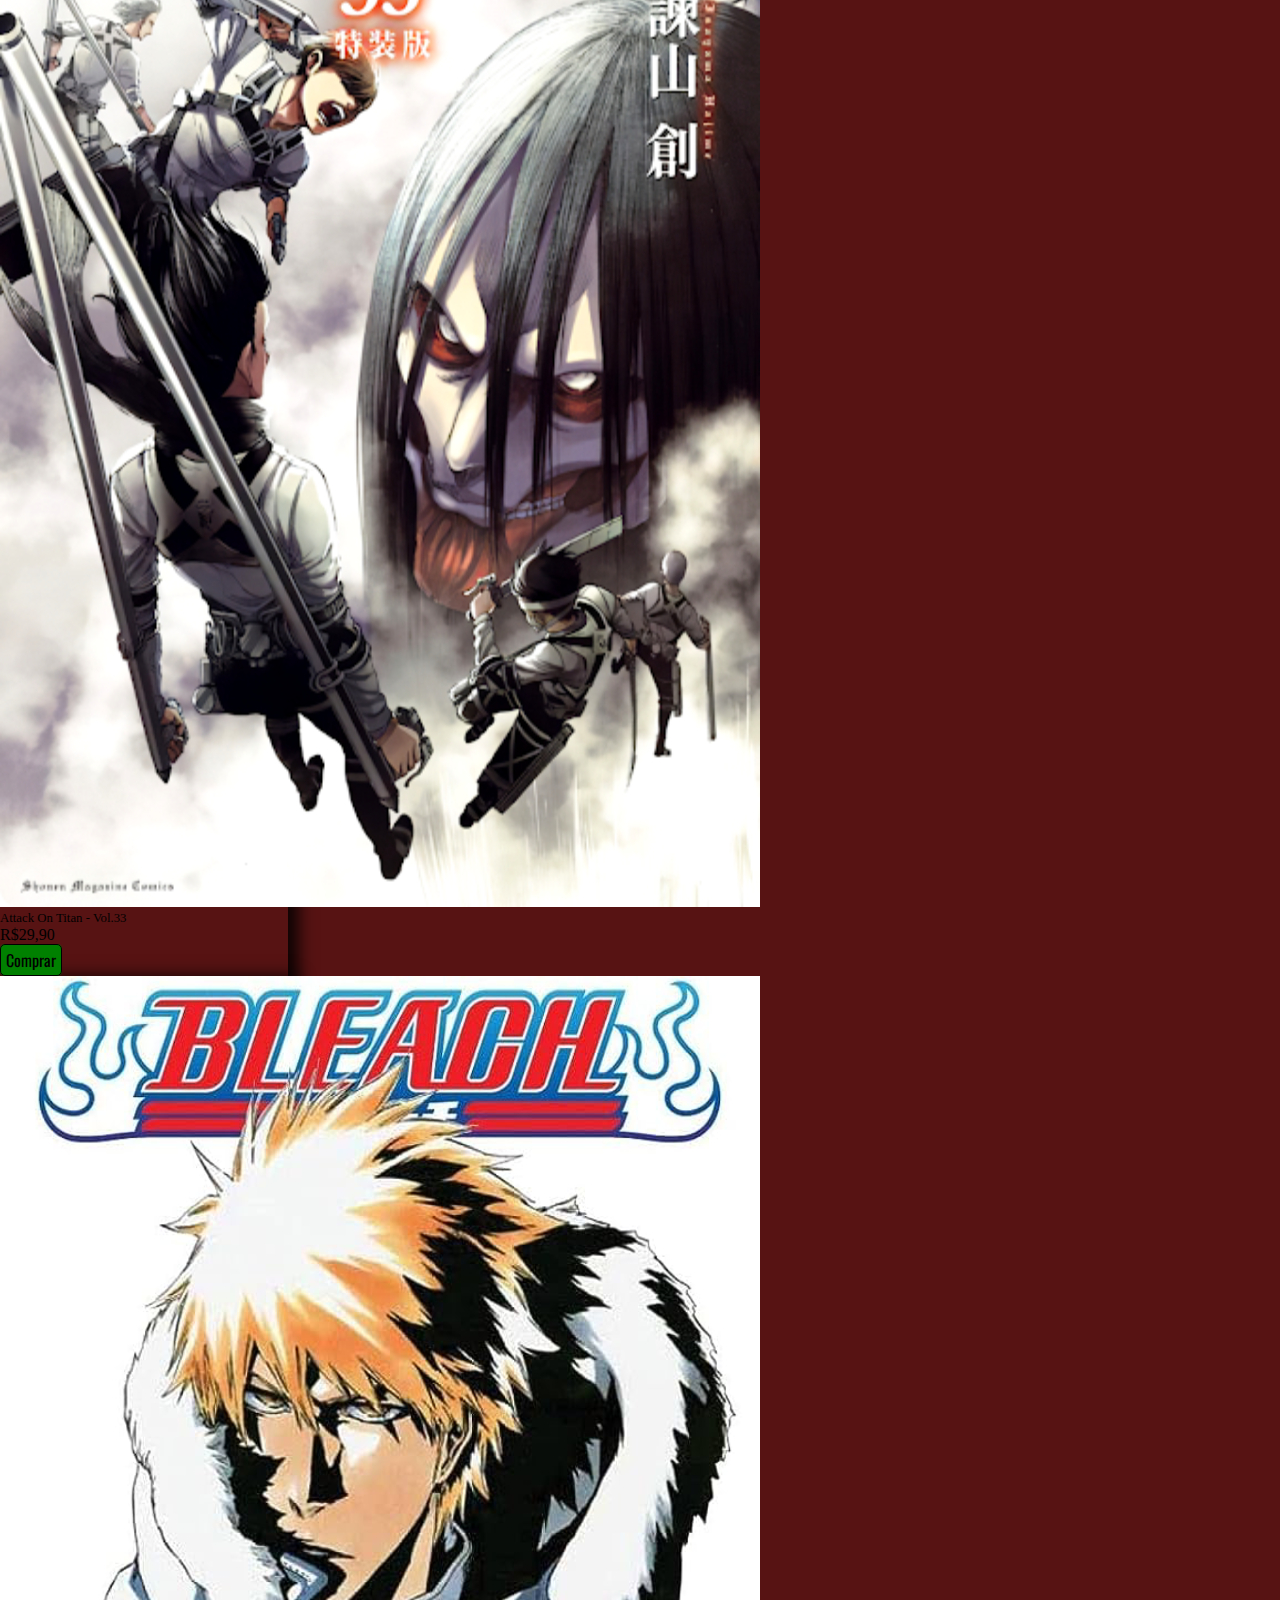
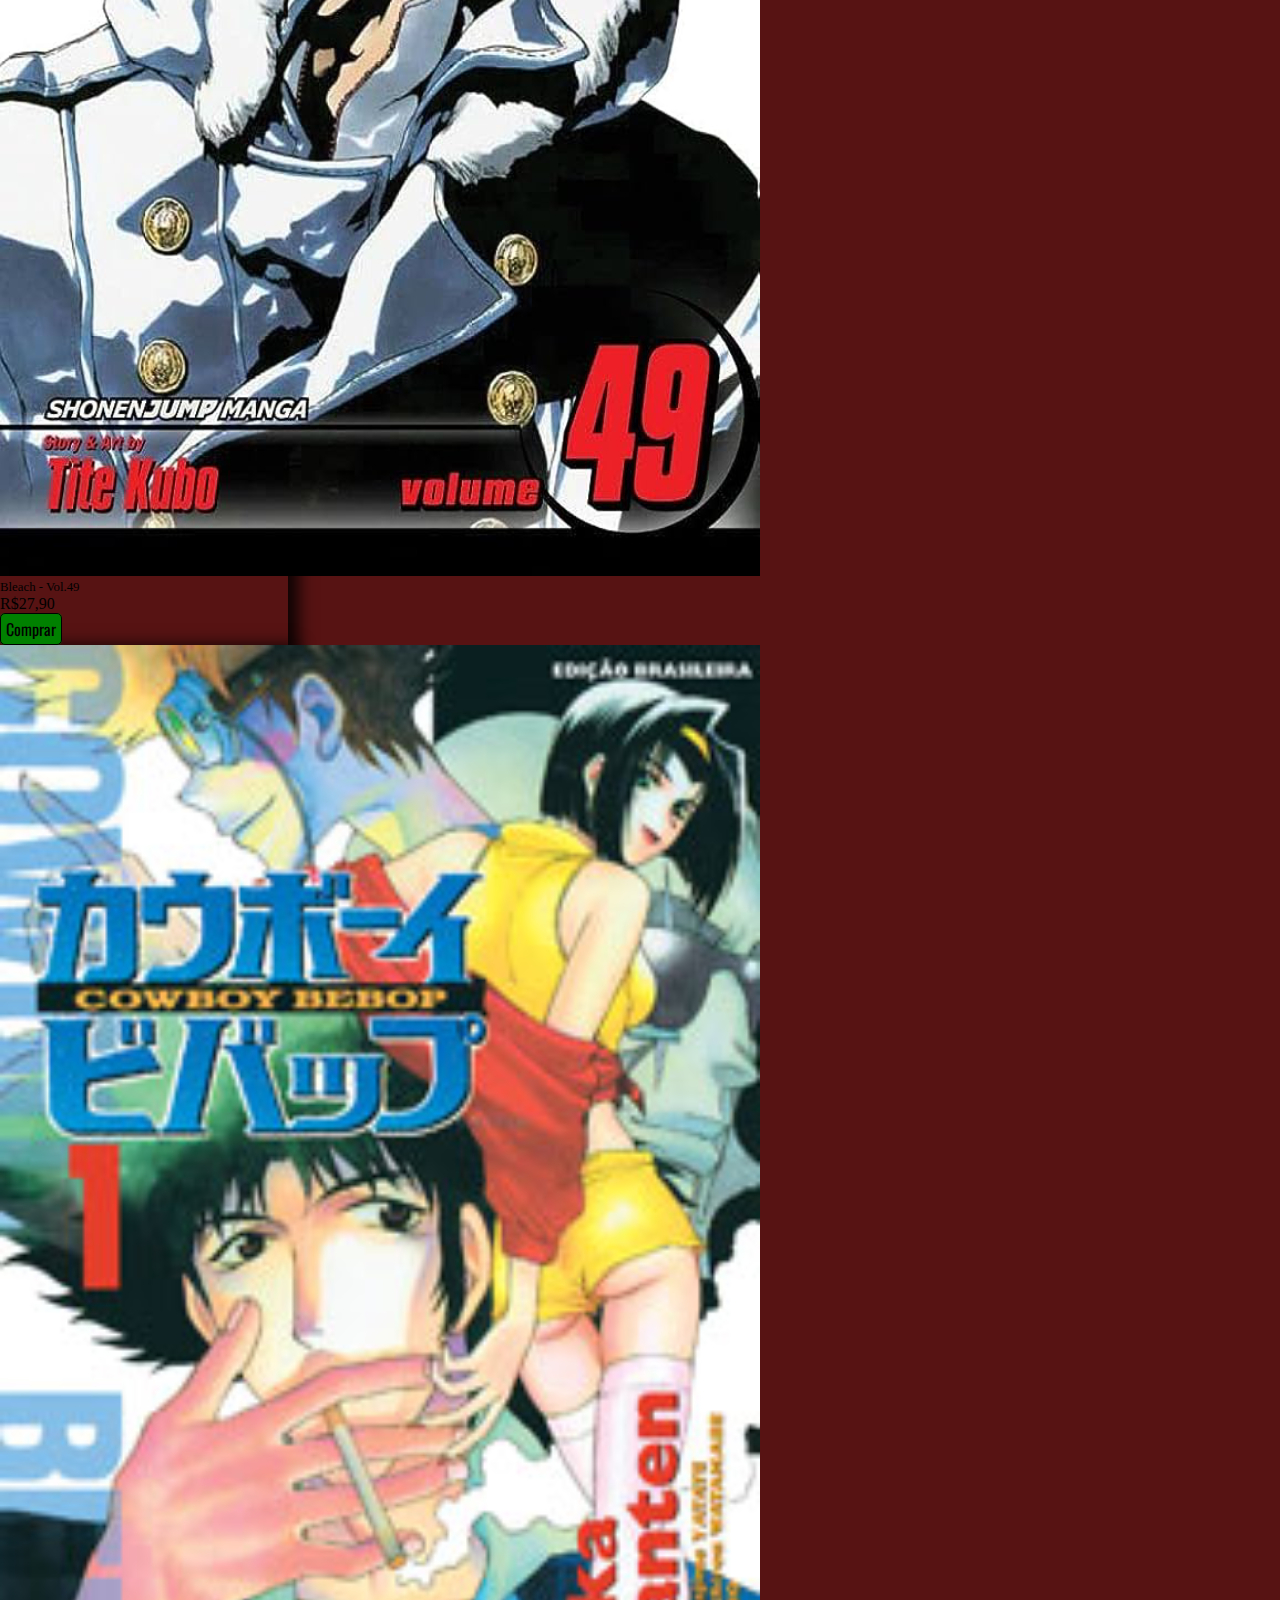
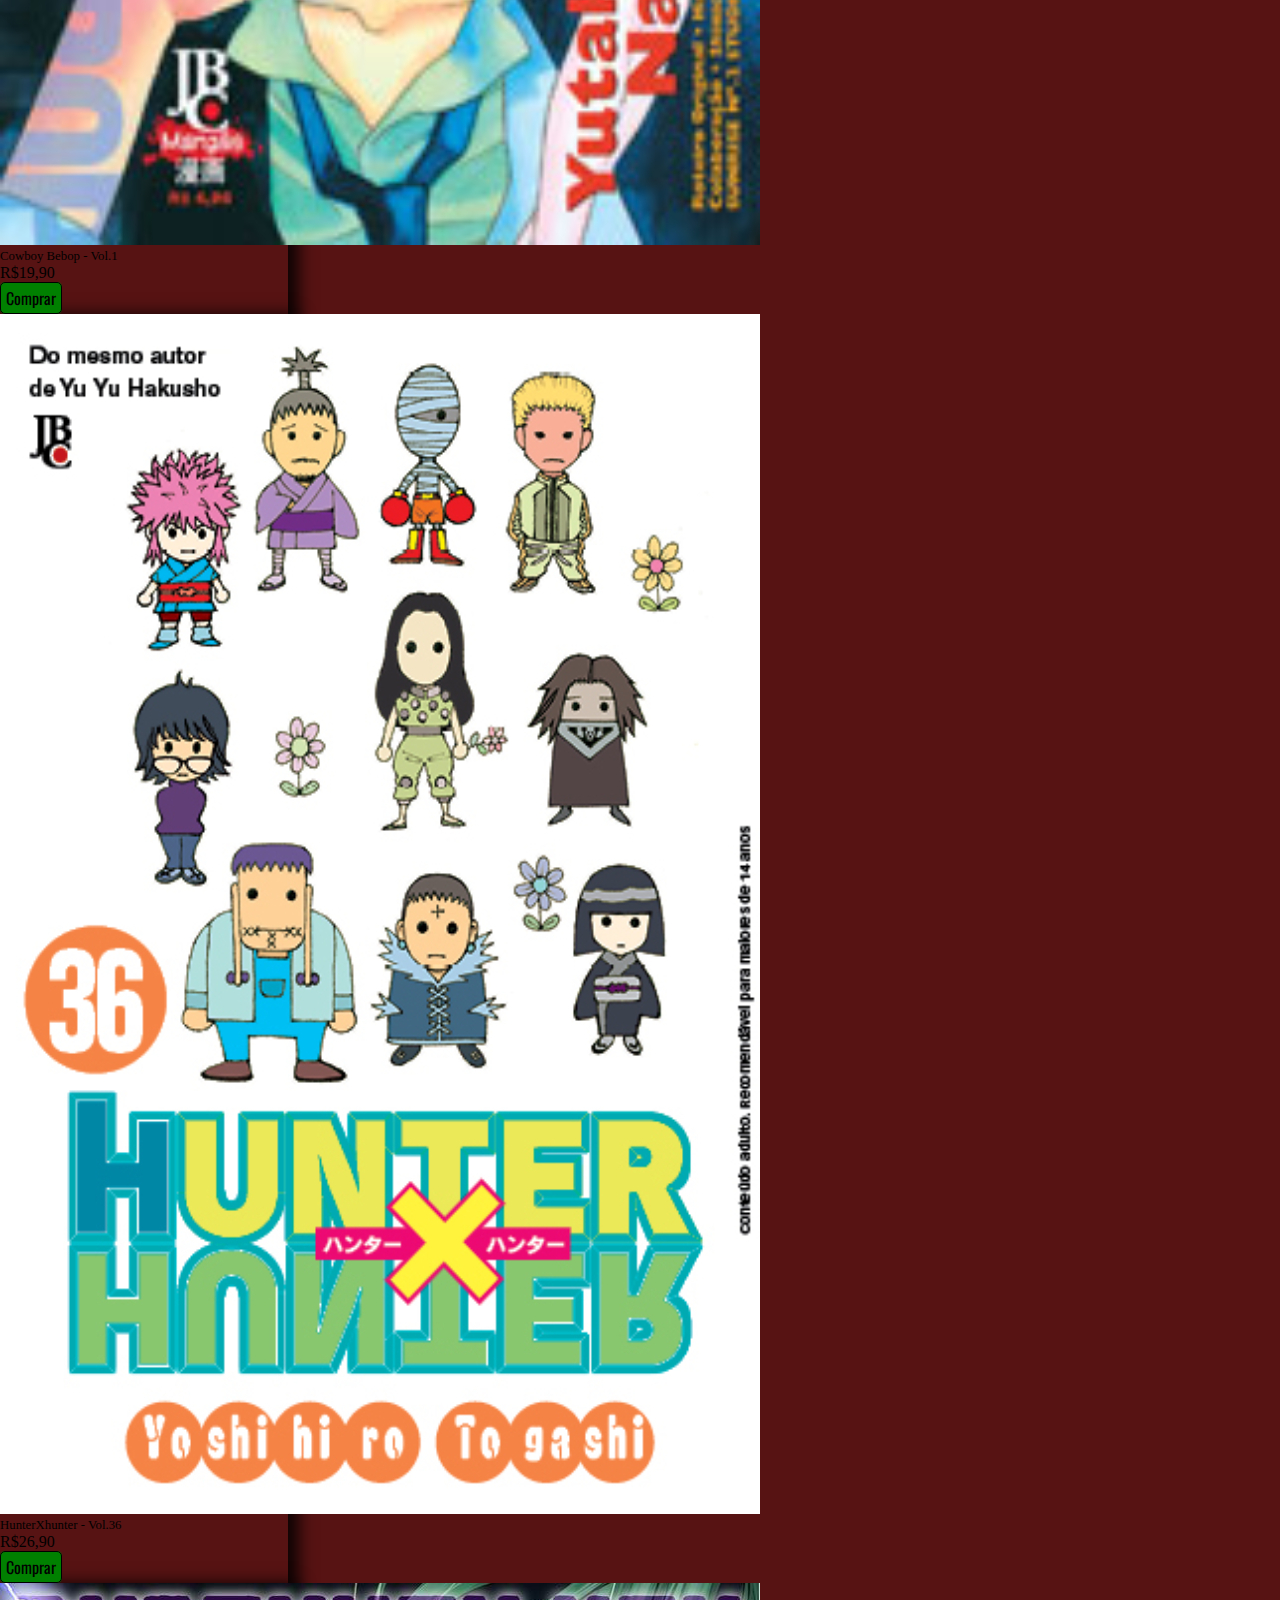
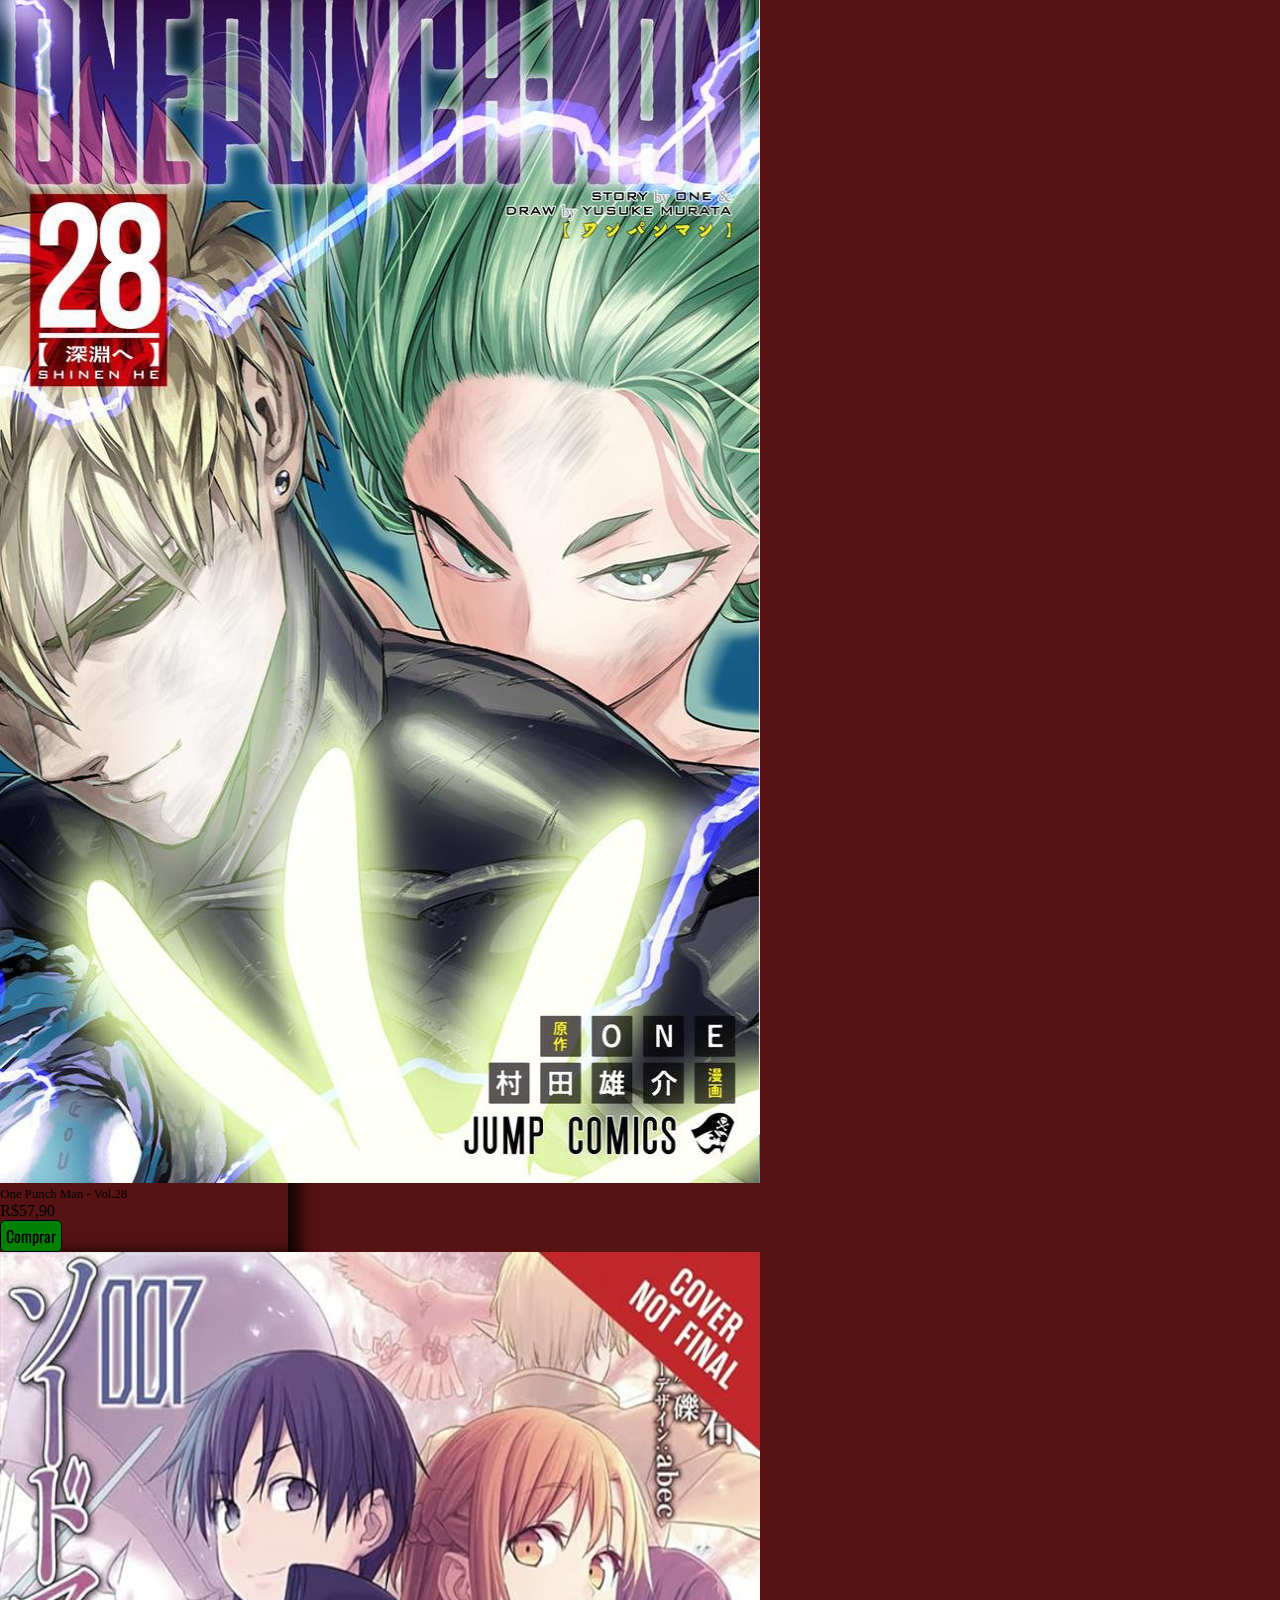
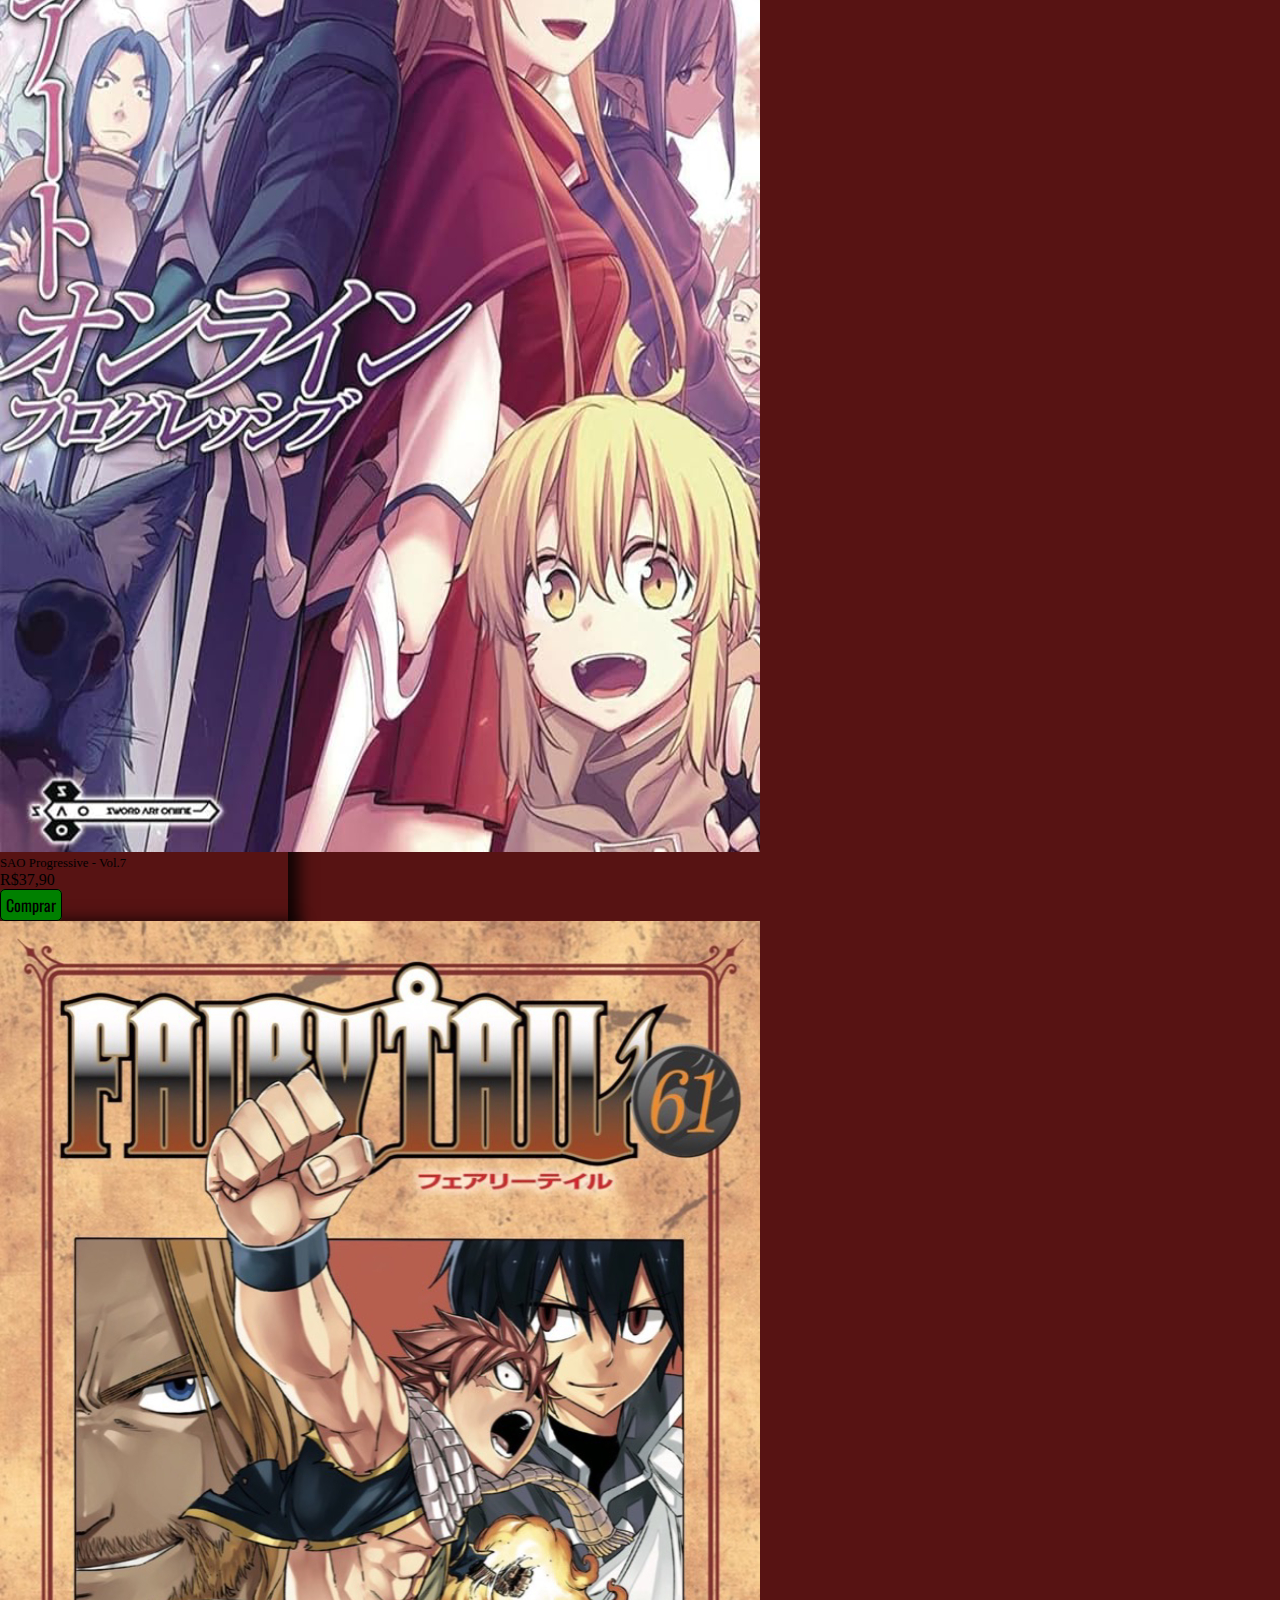
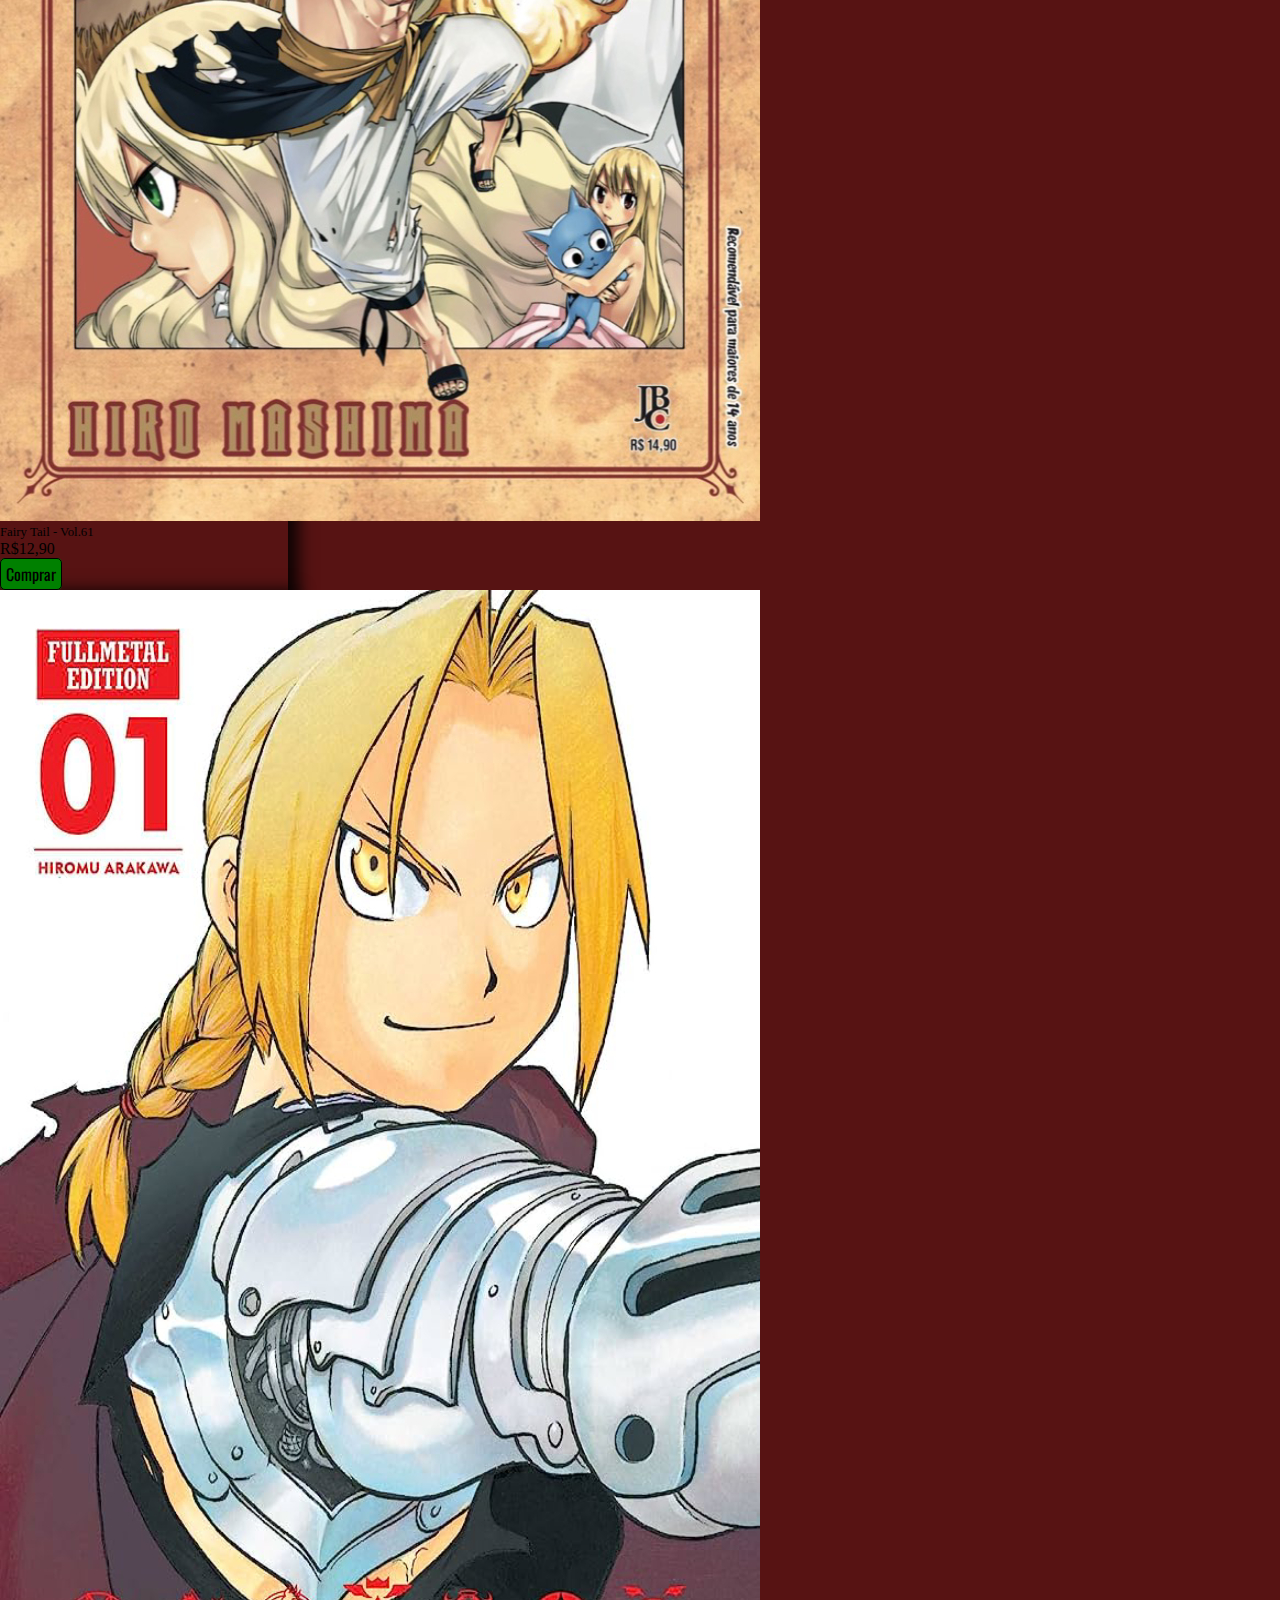
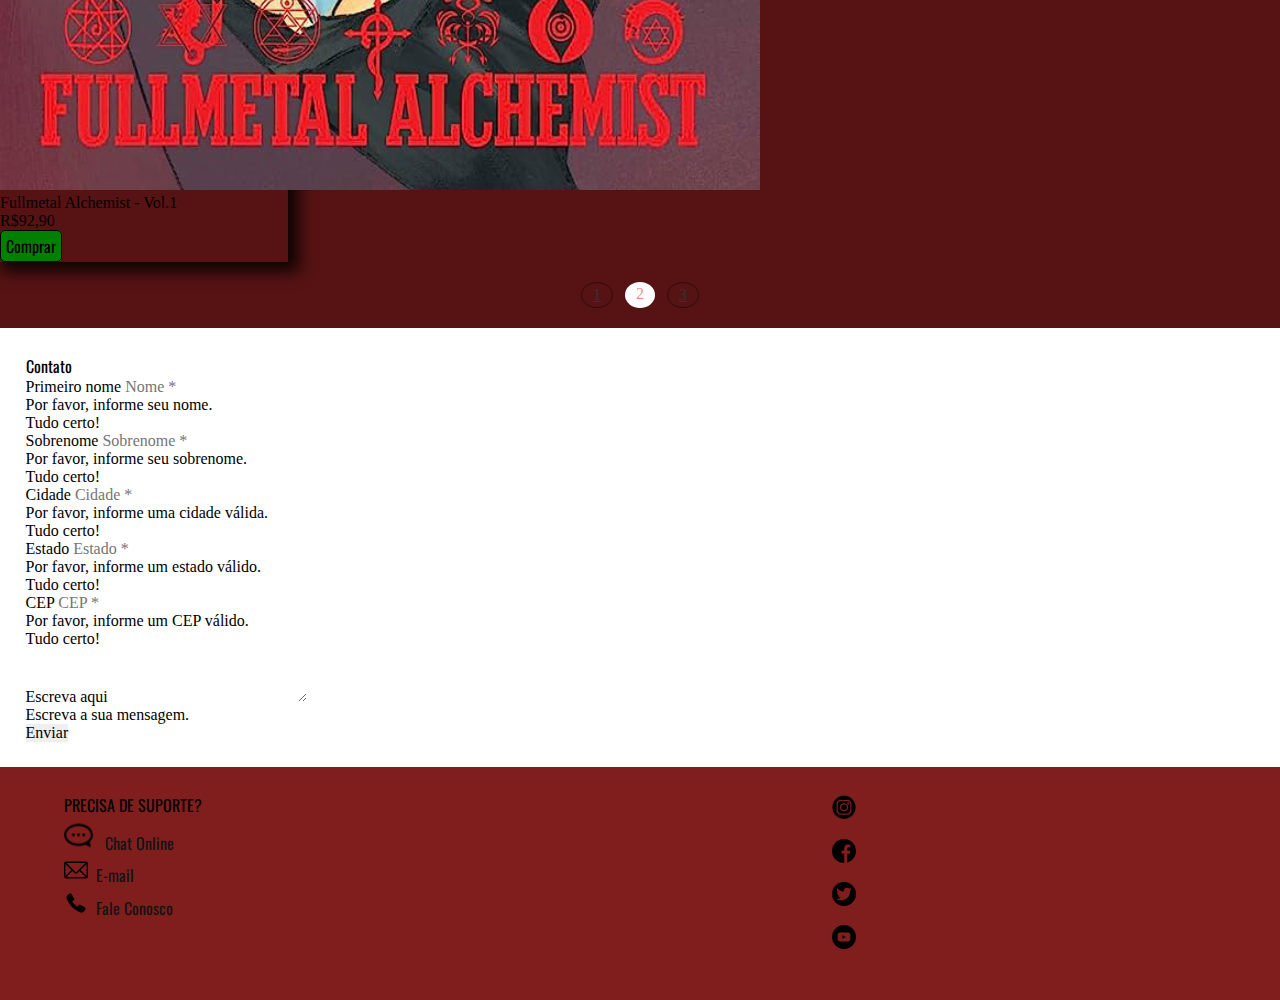
==== commit 2158d541: "division of css archs" ====
--- a/pages/page-2.html
+++ b/pages/page-2.html
@@ -7,6 +7,17 @@
     <link rel="stylesheet" href="../css/reset.css">
     <link rel="stylesheet" href="https://stackpath.bootstrapcdn.com/bootstrap/4.1.3/css/bootstrap.min.css" integrity="sha384-MCw98/SFnGE8fJT3GXwEOngsV7Zt27NXFoaoApmYm81iuXoPkFOJwJ8ERdknLPMO" crossorigin="anonymous">
     <link rel="stylesheet" href="../css/style.css">
+    <link rel="stylesheet" href="../css/btn-for-top.css">
+    <link rel="stylesheet" href="../css/buy-btn.css">
+    <link rel="stylesheet" href="../css/cards.css">
+    <link rel="stylesheet" href="../css/carousel.css">
+    <link rel="stylesheet" href="../css/form-contact.css">
+    <link rel="stylesheet" href="../css/main-footer.css">
+    <link rel="stylesheet" href="../css/network.css">
+    <link rel="stylesheet" href="../css/principal-menu.css">
+    <link rel="stylesheet" href="../css/select-page.css">
+    <link rel="stylesheet" href="../css/title-mangassau.css">
+    <link rel="shortcut icon" href="../favicon.ico" type="image/x-icon">
 </head>
 <body>
     <header id="principal-menu">
@@ -23,7 +34,7 @@
                   <span class="nav-link" style="cursor: pointer;">Serviços</span>
                 </li>
                 <li class="nav-item">
-                  <a class="nav-link btn-for-contact" href="#form-contato">Contato</a>
+                  <a class="nav-link btn-for-contact" href="#form-contact">Contato</a>
                 </li>
               </ul> 
             </div>
@@ -169,7 +180,7 @@
         <a id="selected" href="page-2.html">2</a>
         <a class="not-selected" href="page-3.html">3</a>
     </div>
-    <div id="form-contato">
+    <div id="form-contact">
         <h1>Contato</h1>
         <form class="needs-validation" novalidate>
             <div class="form-row">
--- a/css/style.css
+++ b/css/style.css
@@ -1,11 +1,17 @@
+@charset "utf-8";
+
 @import url('https://fonts.googleapis.com/css2?family=Oswald:wght@500&family=Public+Sans:wght@100&family=Ruda:wght@700&display=swap');
 
 @import url('https://fonts.googleapis.com/css2?family=Anton&display=swap');
 
 body {
-    background-color: rgb(158, 0, 0);
+    background-color: rgb(87 19 19);
     margin-top: 50px;
     cursor: default;
+    -moz-user-select: -moz-none;
+    -webkit-user-select: none;
+    -ms-user-select: none;
+    user-select: none;
 }
 
 html {
@@ -23,198 +29,17 @@
     min-height: 23vh;
 }
 
-.carousel-item h5{
-    font-family: 'Anton', sans-serif;
-    font-size: 3em;
-    text-shadow: black 2px 2px;
-}
-
-.carousel-item p {
-    text-shadow: black 1px 1px;
-}
-
-#principal-menu {
-    top: 0;
-    position: fixed;
-    background-color: rgb(128, 30, 30);
-    border-bottom: 2px solid rgba(0, 0, 0, 0.185);
-    width: 100%;
-    z-index: 20;
-}
-
-#form-contato {
-    background-color: white;
-    width: 100%;
-    margin: 0;
-    padding: 2%;
-}
-
-#main-footer {
-    display: grid;
-    grid-template-columns: 30% 20%;
-    gap: 30%;
-}
-
-#main-footer ul {
-    list-style: none;
-    margin-bottom: 0;
-}
-
-#main-footer ul li{
-    padding-top: 1%;
-    font-size: clamp(0.5em, 1em, 2em);
-}
-
-
-#main-footer span {
-    color: black;
-    font-family: 'Oswald', sans-serif
-}
-
-#main-footer ul li span {
-    cursor: pointer;
-    color: rgb(19, 19, 19);
-}
-
-#main-footer ul li img {
-    padding-right: 2%;
-    cursor: pointer;
-}
-
-#network li {
-    padding-bottom: 5%;
-}
-
-.btn-for-top {
+header {
     display: flex;
-    justify-content: center;
-    align-items: center;
-    position: fixed;
-    bottom: 10px;
-    right: 20px;
-    width: 50px;
-    height: 50px;
-    background-color: #110d0d;
-    box-shadow: 0px 0px 5px 1px #535353bd;
-    border-radius: 25px;
-    text-decoration: none;
-    z-index: 20;
-    visibility: hidden;
-}
-
-.btn-for-top::after {
-    content: "↑";
-    font-size: 30px;
-    font-weight: bold;
-    color: rgb(128, 30, 30);
-    transition: margin-top 250ms;
-}
-
-.btn-for-top:hover::after {
-    margin-top:-8px;
-}
-
-.btn-for-top:hover {
-    text-decoration: none;
-}
-
-.btn-for-top.visible {
-    visibility: visible;
-}
-
-.title-mangassau {
-    display: flex;
-    justify-content: center;
-}
-
-.carousel {
-    border-bottom: 1px solid rgba(255, 0, 0, 0.479);
-}
-
-.cards-organization {
-    display: flex;
-    margin: auto;
-    justify-content: center;
-}
-
-.buy {
-    background-color: green;
-    line-height: 2em;
-    border: 1px solid rgb(0, 0, 0);
-    border-radius: 5px;
-    padding: 3px 5px 3px 5px;
-    cursor: pointer;
-    font-family: 'Oswald', sans-serif;
-    -moz-user-select: -moz-none;
-    -webkit-user-select: none;
-    -ms-user-select: none;
-    user-select: none;
-    transition: all 0.4s ease;
-}
-
-.buy:hover {
-    color: rgb(204, 255, 207);
-    background-color: rgb(17, 196, 17);
-}
-
-.select-page {
-    display: flex;
-    justify-content: center;
-    margin: 20px 0;
-}
-
-.select-page .not-selected {
-    margin: 0 6px 0 6px;
-    color: rgb(51, 51, 51);
-    border: 1px solid rgba(0, 0, 0, 0.418);
-    padding: 3px 11px;
-    border-radius: 50%;
-    cursor: pointer;
-    transition: all 0.5s ease-in-out;
-}
-
-.select-page .not-selected:hover {
-    background-color: white;
-    color: rgba(255, 0, 0, 0.479);
-    border: none;
-    text-decoration: none;
-}
-
-.card {
-    box-shadow: 6px 5px 15px 5px #000000d6;
-    transition: all 1s ease-in-out;
-    margin: 0 10% 0 10%;
-    z-index: 1;
-}
-
-.card:hover {
-    transform: scale(1.1);
-    cursor: pointer;
-    box-shadow: none;
-    z-index: 2;
-}
-
-.carousel-item {
-    cursor: pointer;
-}
-
-#selected {
-    margin: 0 6px 0 6px;
-    padding: 3px 11px;
-    border-radius: 50%;
-    cursor: pointer;
-    background-color: #ffffff;
-    color: rgba(255, 0, 0, 0.479);
-    text-decoration: none;
 }
 
 input[type=number]::-webkit-inner-spin-button { 
-    -webkit-appearance: none;
-    
+    -webkit-appearance: none; 
 }
 
+/* Media for follow responsivity for Title*/
 @media screen and (max-width:700px){
     .title-mangassau img {
-        width: 300px;
+        width: 400px;
     }
 }--- a/css/btn-for-top.css
+++ b/css/btn-for-top.css
@@ -0,0 +1,36 @@
+.btn-for-top {
+    display: flex;
+    justify-content: center;
+    align-items: center;
+    position: fixed;
+    bottom: 10px;
+    right: 20px;
+    width: 50px;
+    height: 50px;
+    background-color: #110d0d;
+    box-shadow: 0px 0px 5px 1px #535353bd;
+    border-radius: 25px;
+    text-decoration: none;
+    z-index: 20;
+    visibility: hidden;
+}
+
+.btn-for-top::after {
+    content: "↑";
+    font-size: 30px;
+    font-weight: bold;
+    color: rgb(128, 30, 30);
+    transition: margin-top 250ms;
+}
+
+.btn-for-top:hover::after {
+    margin-top:-8px;
+}
+
+.btn-for-top:hover {
+    text-decoration: none;
+}
+
+.btn-for-top.visible {
+    visibility: visible;
+}--- a/css/buy-btn.css
+++ b/css/buy-btn.css
@@ -0,0 +1,19 @@
+.buy {
+    background-color: green;
+    line-height: 2em;
+    border: 1px solid rgb(0, 0, 0);
+    border-radius: 5px;
+    padding: 3px 5px 3px 5px;
+    cursor: pointer;
+    font-family: 'Oswald', sans-serif;
+    -moz-user-select: -moz-none;
+    -webkit-user-select: none;
+    -ms-user-select: none;
+    user-select: none;
+    transition: all 0.4s ease;
+}
+
+.buy:hover {
+    color: rgb(204, 255, 207);
+    background-color: rgb(17, 196, 17);
+}--- a/css/cards.css
+++ b/css/cards.css
@@ -0,0 +1,24 @@
+.cards-organization {
+    display: flex;
+    margin: auto;
+    justify-content: center;
+}
+.card {
+    box-shadow: 6px 5px 15px 5px #000000d6;
+    transition: all 0.5s ease-in-out;
+    z-index: 1;
+}
+.card:hover {
+    transform: scale(1.03);
+    cursor: pointer;
+    box-shadow: none;
+    z-index: 2;
+}
+.card-title {
+    font-size: clamp(0.6rem, 0.8em, 1.2em);
+}
+
+/* Declaration for change distancy of lines */
+.row {
+    row-gap: 50px;
+}--- a/css/carousel.css
+++ b/css/carousel.css
@@ -0,0 +1,17 @@
+.carousel-item h5{
+    font-family: 'Anton', sans-serif;
+    font-size: 3em;
+    text-shadow: black 2px 2px;
+}
+
+.carousel-item p {
+    text-shadow: black 1px 1px;
+}
+
+.carousel {
+    border-bottom: 1px solid rgba(255, 0, 0, 0.479);
+}
+
+.carousel-item {
+    cursor: pointer;
+}--- a/css/form-contact.css
+++ b/css/form-contact.css
@@ -0,0 +1,6 @@
+#form-contact {
+    background-color: white;
+    width: 100%;
+    margin: 0;
+    padding: 2%;
+}--- a/css/main-footer.css
+++ b/css/main-footer.css
@@ -0,0 +1,31 @@
+#main-footer {
+    display: grid;
+    grid-template-columns: 30% 20%;
+    gap: 30%;
+}
+
+#main-footer ul {
+    list-style: none;
+    margin-bottom: 0;
+}
+
+#main-footer ul li{
+    padding-top: 1%;
+    font-size: clamp(0.5em, 1em, 2em);
+}
+
+
+#main-footer span {
+    color: black;
+    font-family: 'Oswald', sans-serif
+}
+
+#main-footer ul li span {
+    cursor: pointer;
+    color: rgb(19, 19, 19);
+}
+
+#main-footer ul li img {
+    padding-right: 2%;
+    cursor: pointer;
+}--- a/css/network.css
+++ b/css/network.css
@@ -0,0 +1,11 @@
+#network li {
+    padding-bottom: 5%;
+}
+
+#network img {
+    transition: 0.8s all ease-in-out;
+}
+
+#network img:hover {
+    transform: skew(180deg);
+}--- a/css/principal-menu.css
+++ b/css/principal-menu.css
@@ -0,0 +1,8 @@
+#principal-menu {
+    top: 0;
+    position: fixed;
+    background-color: rgb(128, 30, 30);
+    border-bottom: 2px solid rgba(0, 0, 0, 0.185);
+    width: 100%;
+    z-index: 20;
+}--- a/css/select-page.css
+++ b/css/select-page.css
@@ -0,0 +1,31 @@
+.select-page {
+    display: flex;
+    justify-content: center;
+    margin: 20px 0;
+}
+
+.select-page .not-selected {
+    margin: 0 6px 0 6px;
+    color: rgb(51, 51, 51);
+    border: 1px solid rgba(0, 0, 0, 0.418);
+    padding: 3px 11px;
+    border-radius: 50%;
+    cursor: pointer;
+    transition: all 0.5s ease-in-out;
+}
+
+.select-page .not-selected:hover {
+    background-color: white;
+    color: rgba(255, 0, 0, 0.479);
+    border: none;
+    text-decoration: none;
+}
+#selected {
+    margin: 0 6px 0 6px;
+    padding: 3px 11px;
+    border-radius: 50%;
+    cursor: pointer;
+    background-color: #ffffff;
+    color: rgba(255, 0, 0, 0.479);
+    text-decoration: none;
+}--- a/css/title-mangassau.css
+++ b/css/title-mangassau.css
@@ -0,0 +1,5 @@
+.title-mangassau {
+    display: flex;
+    justify-content: center;
+    margin: 80px 0;
+}